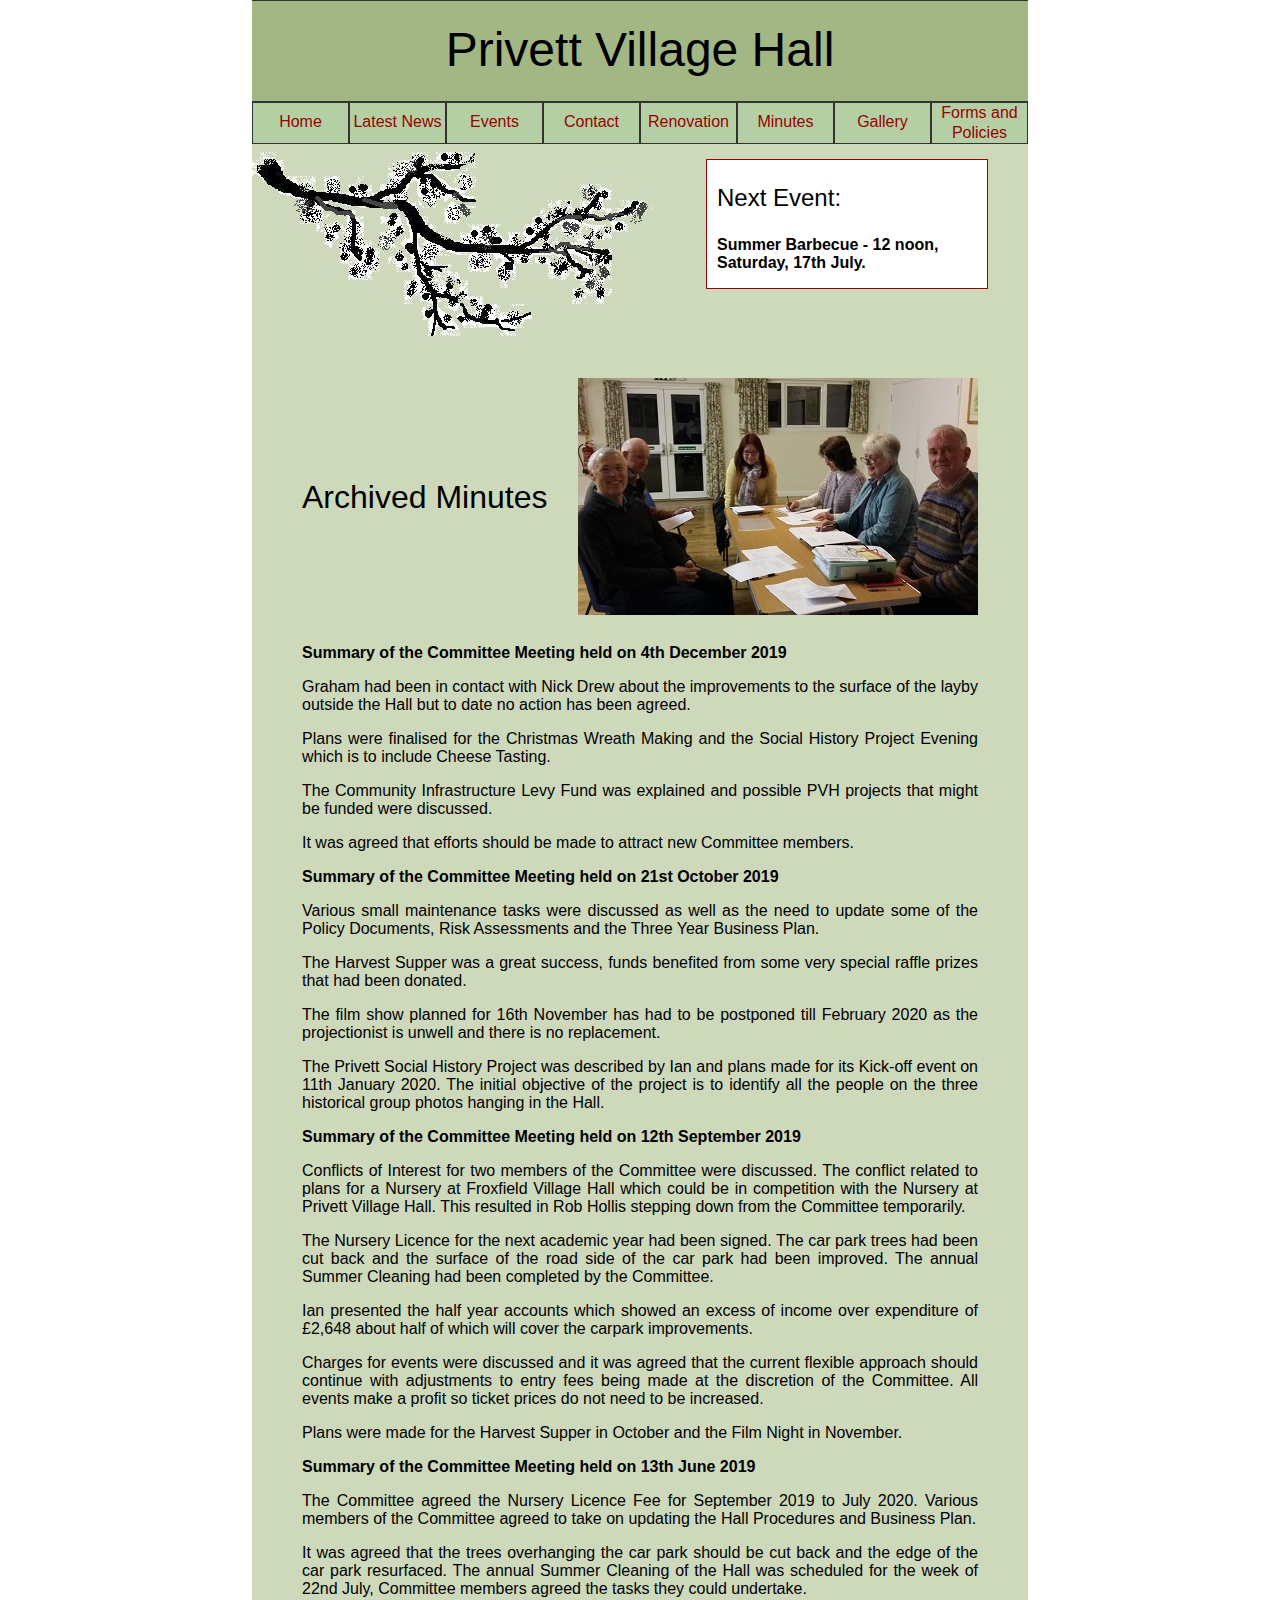
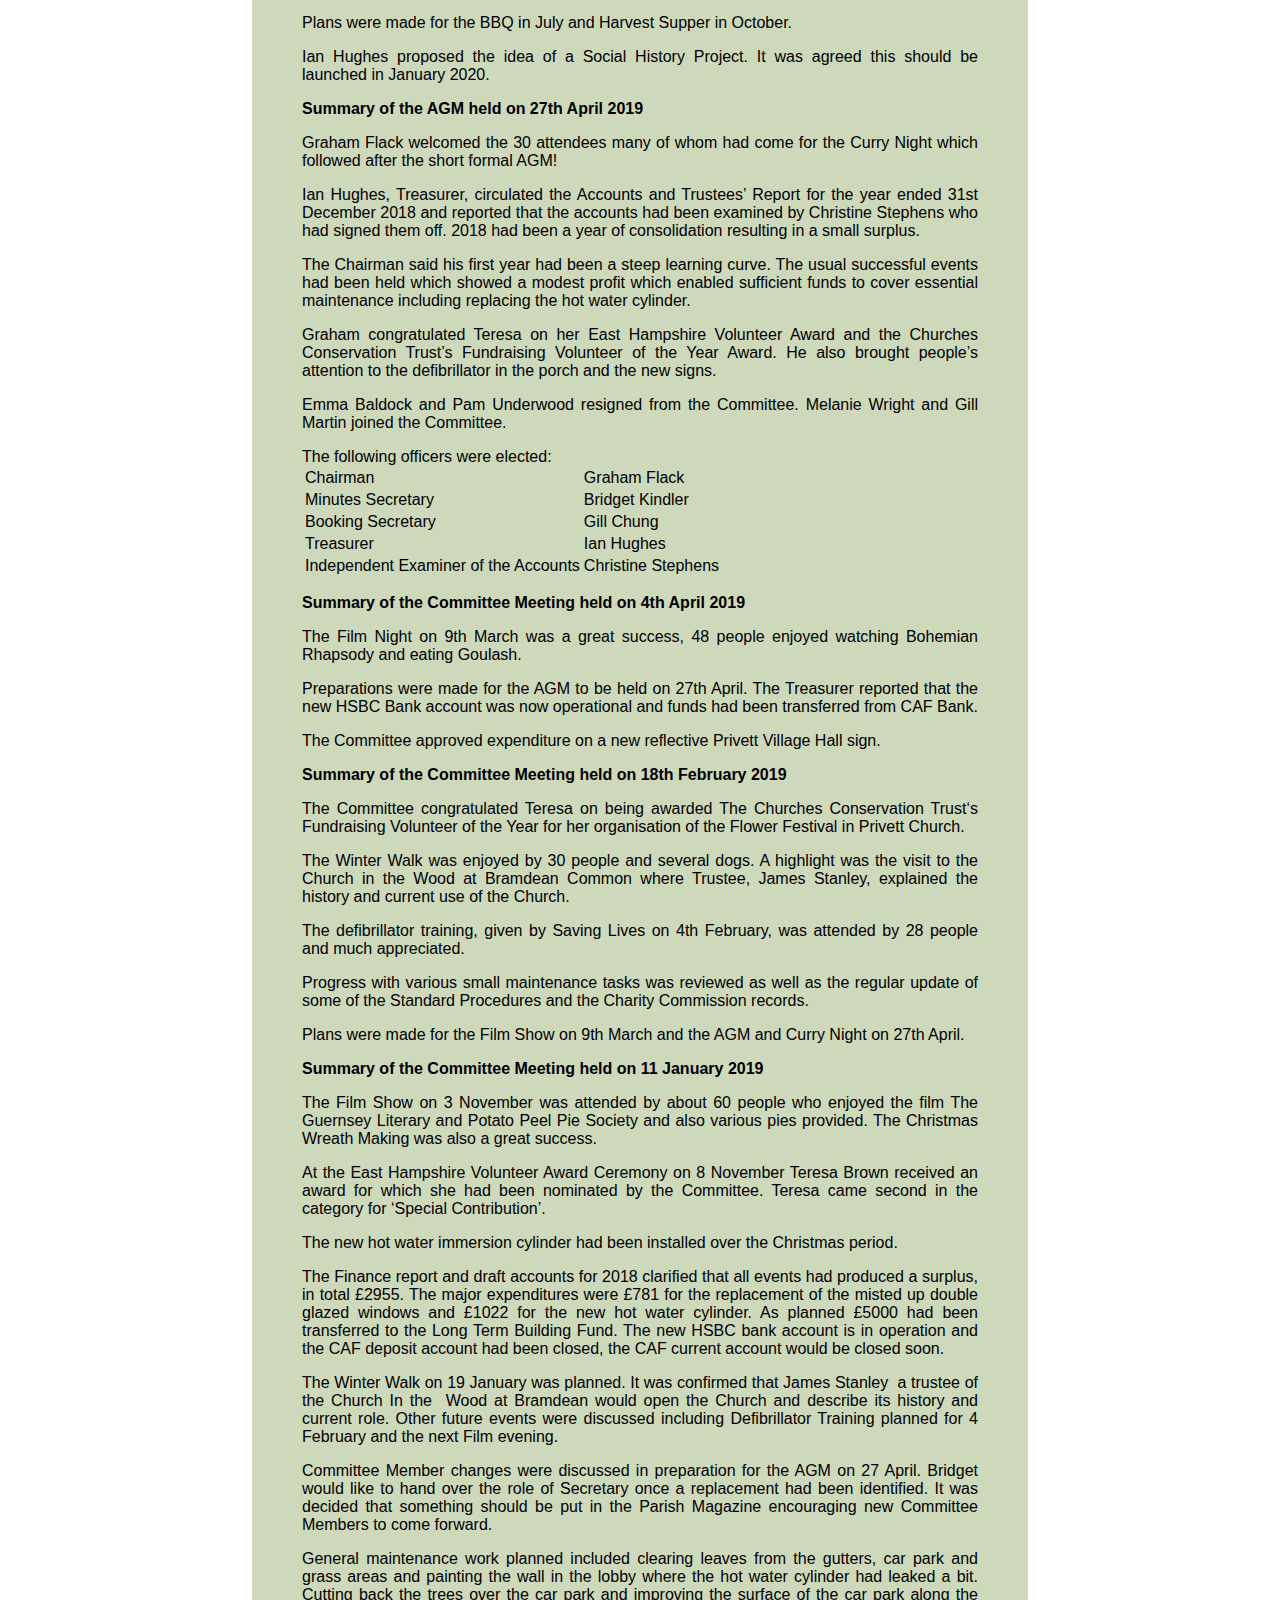
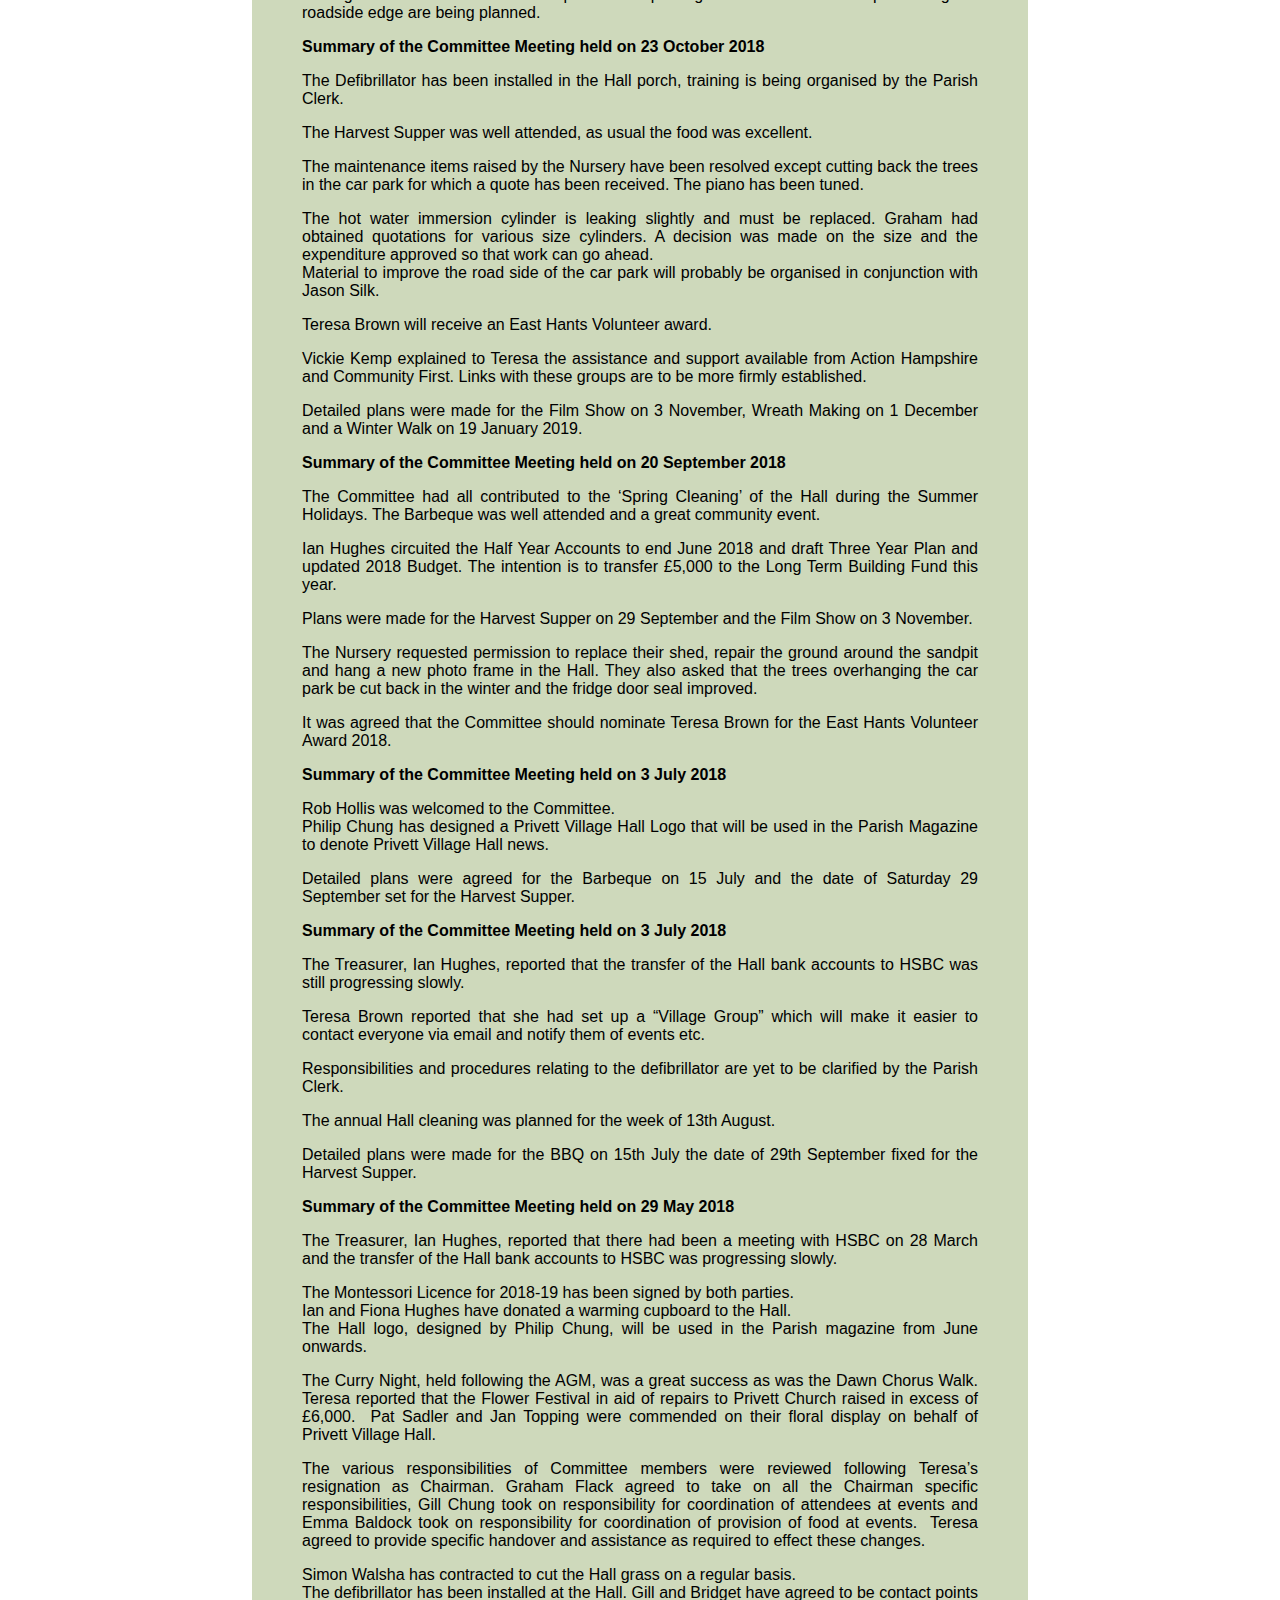
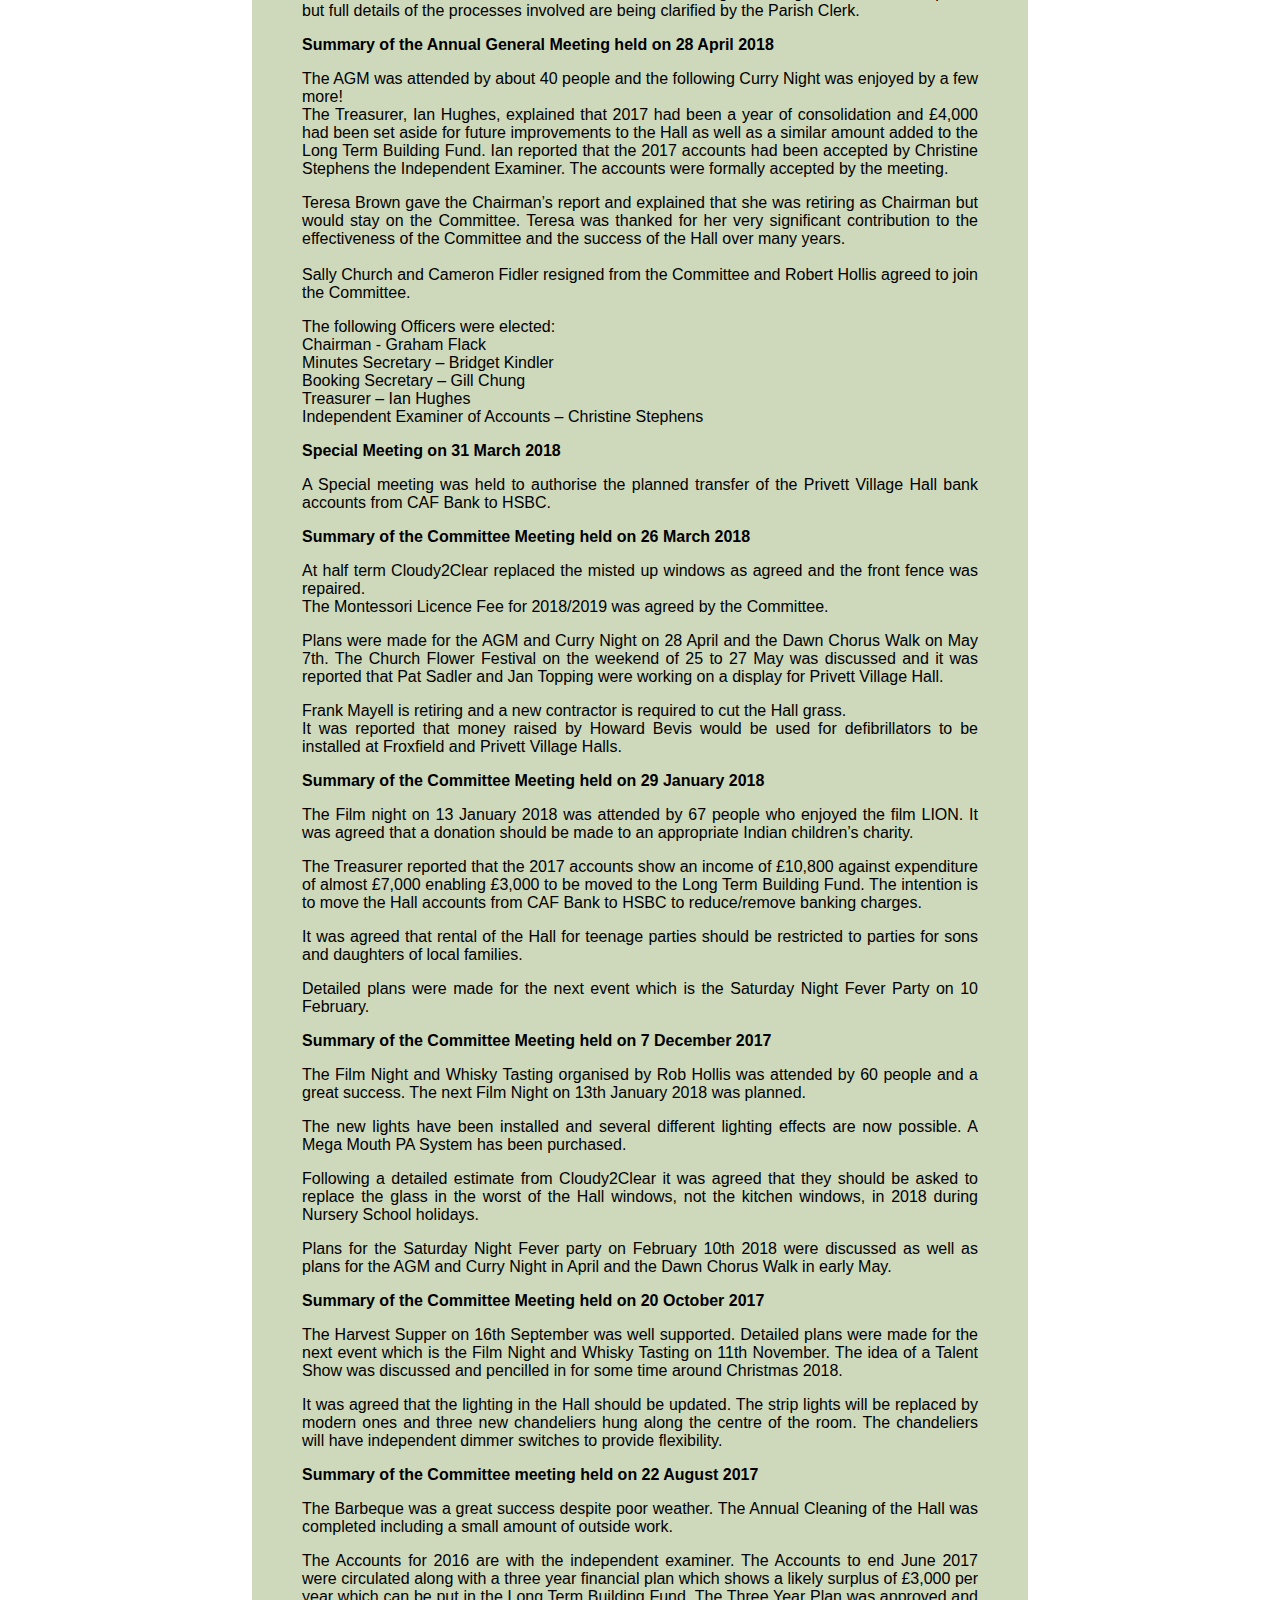
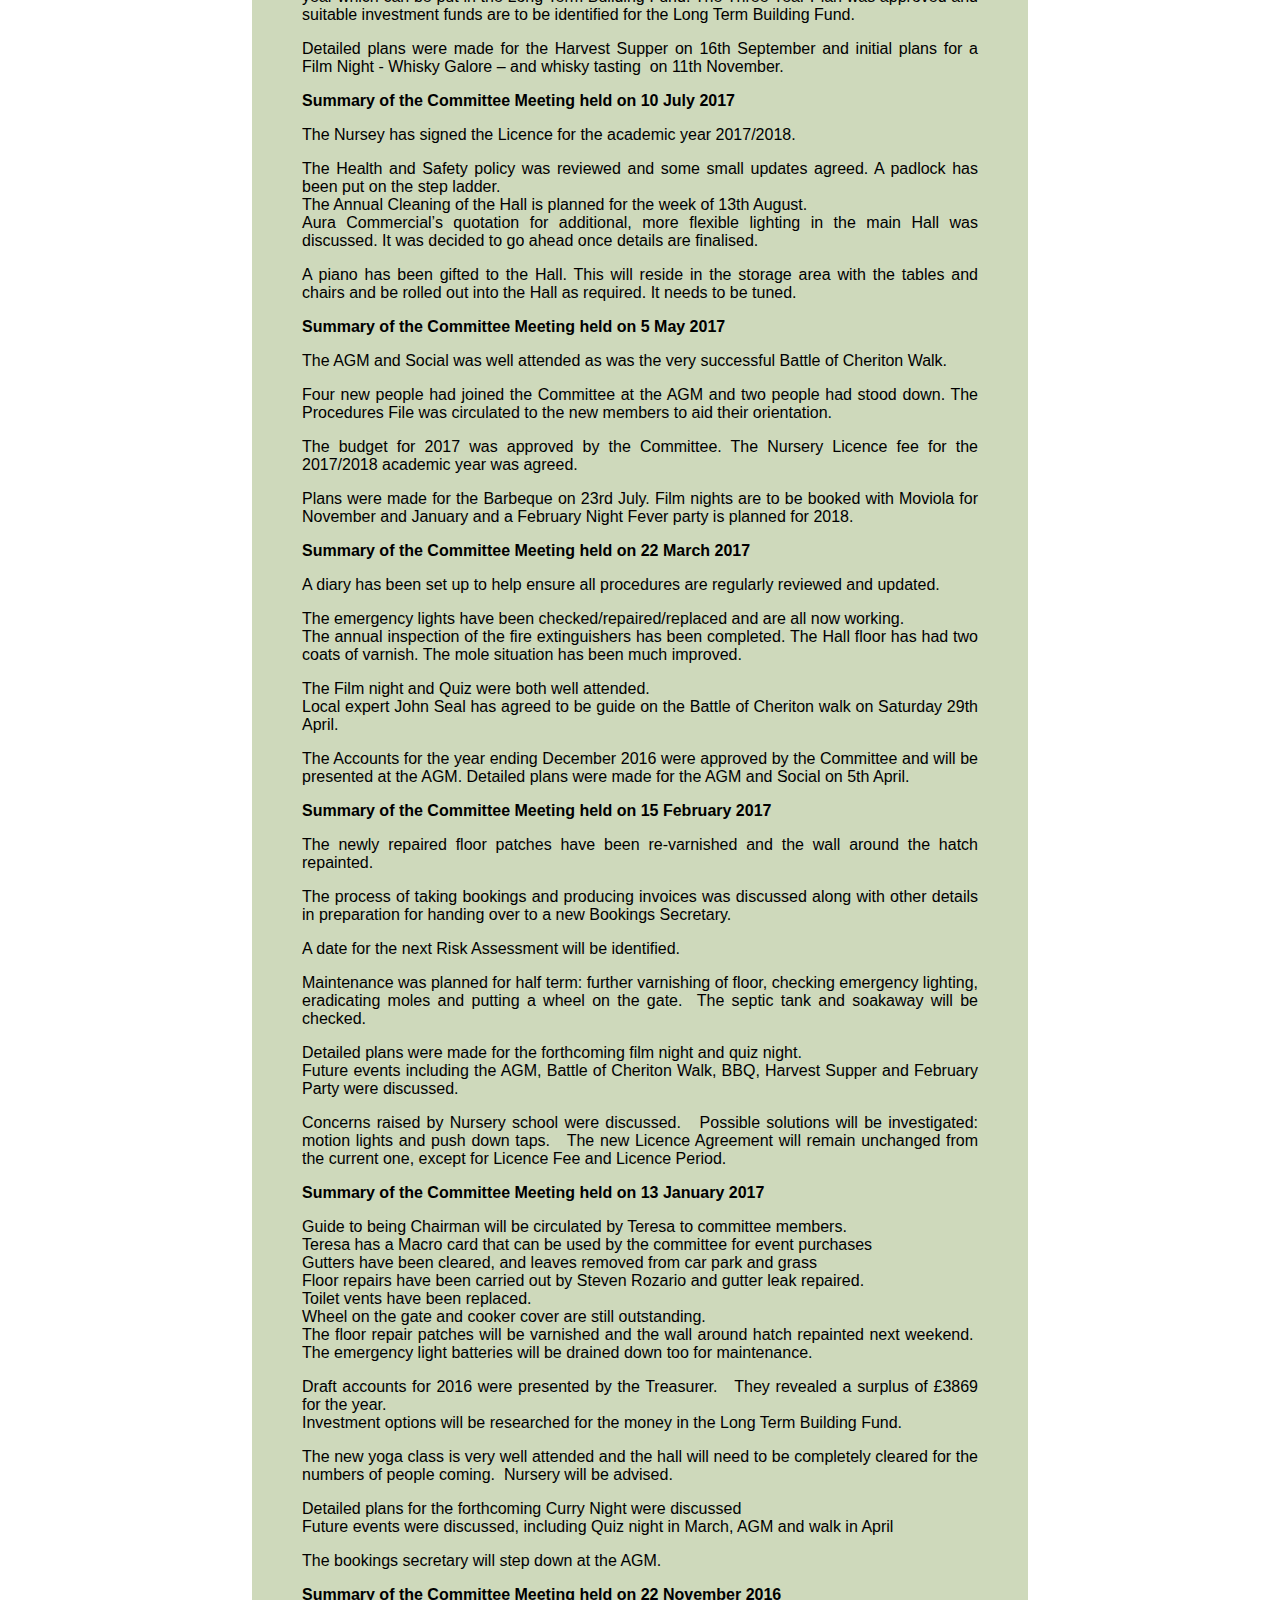
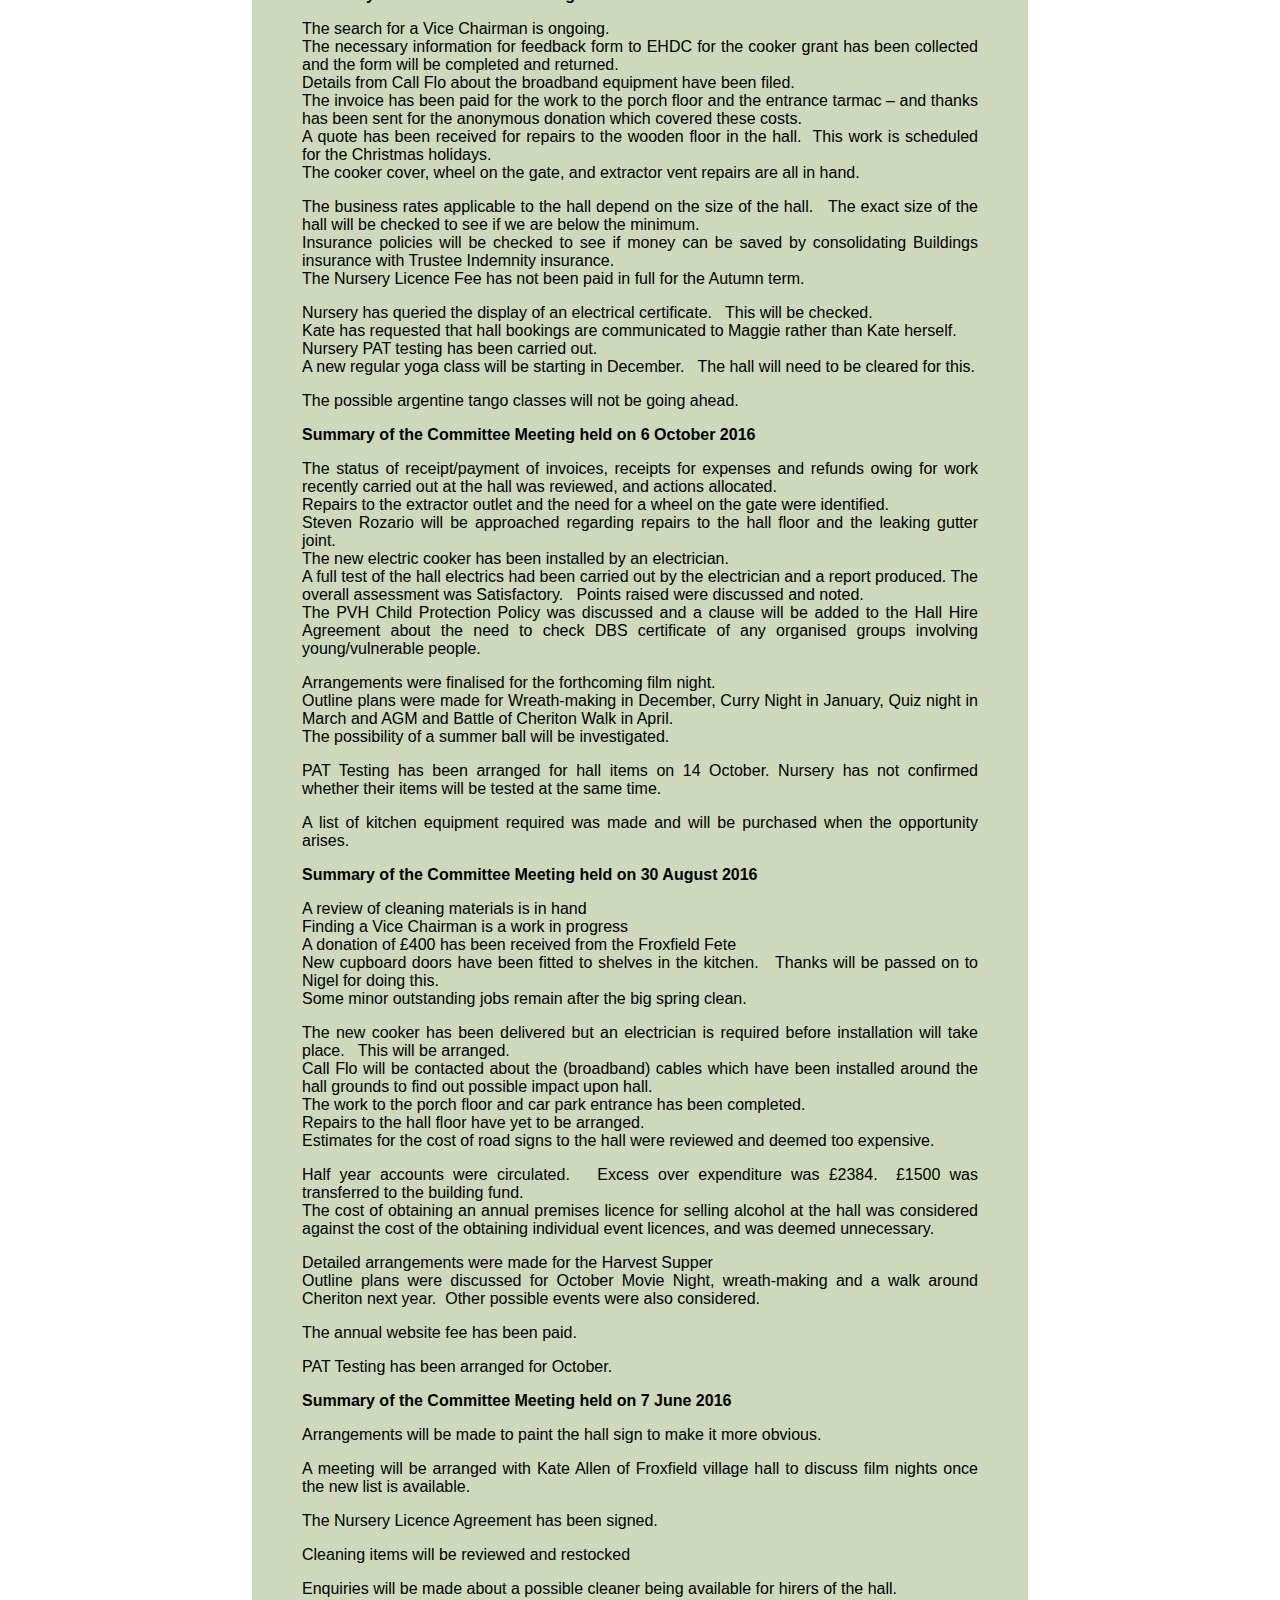
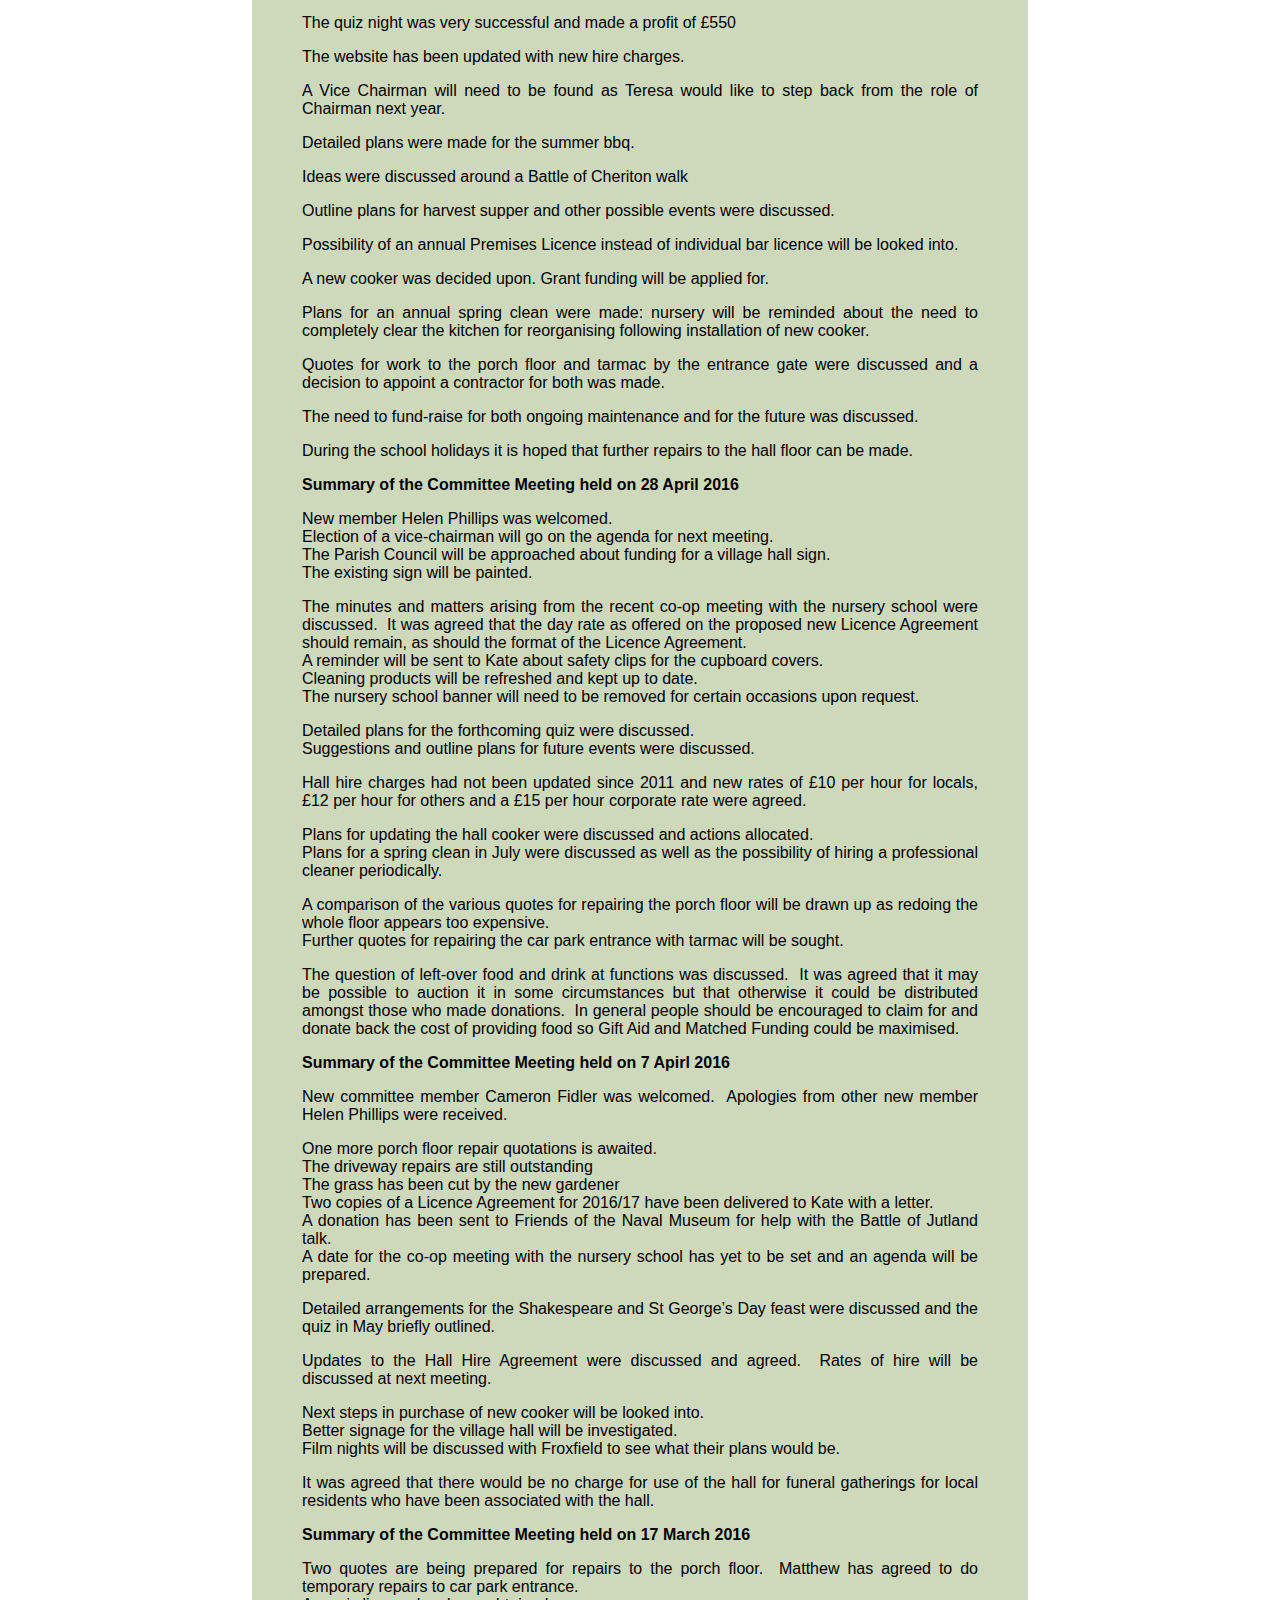
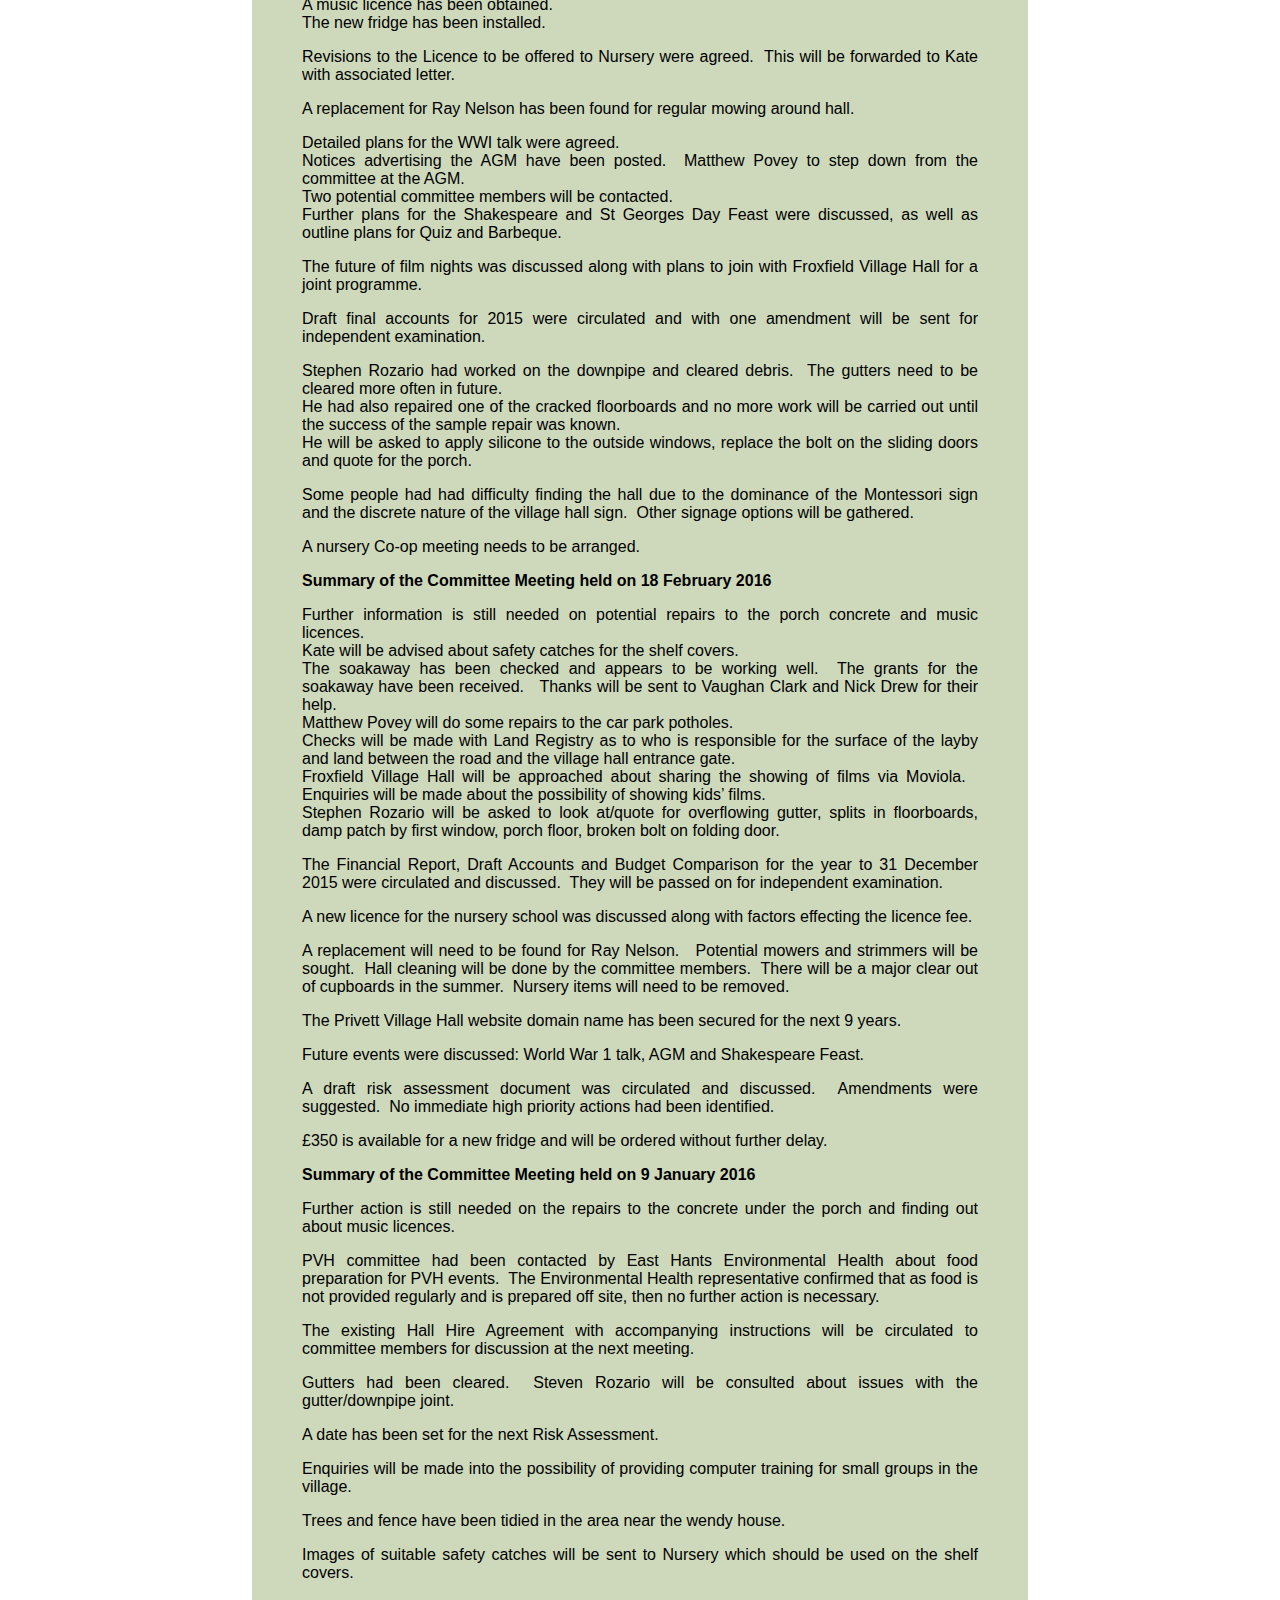
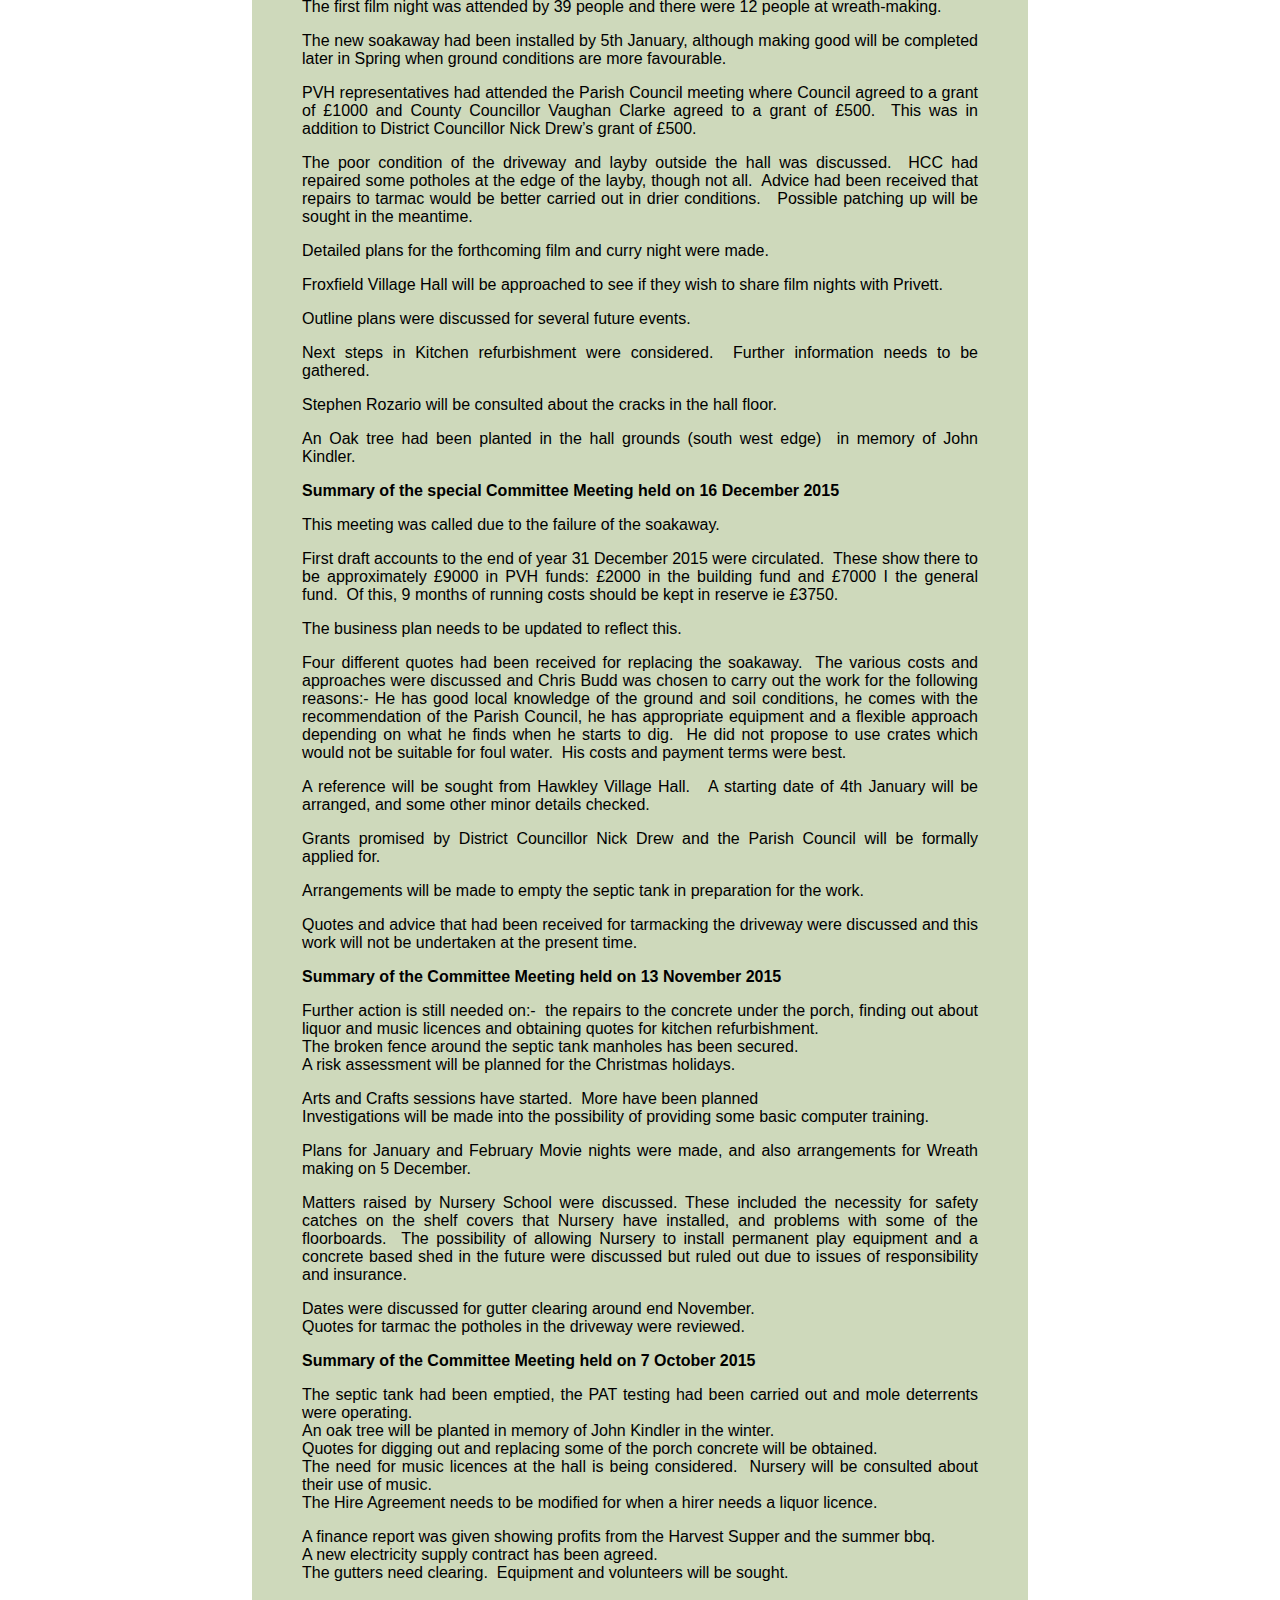
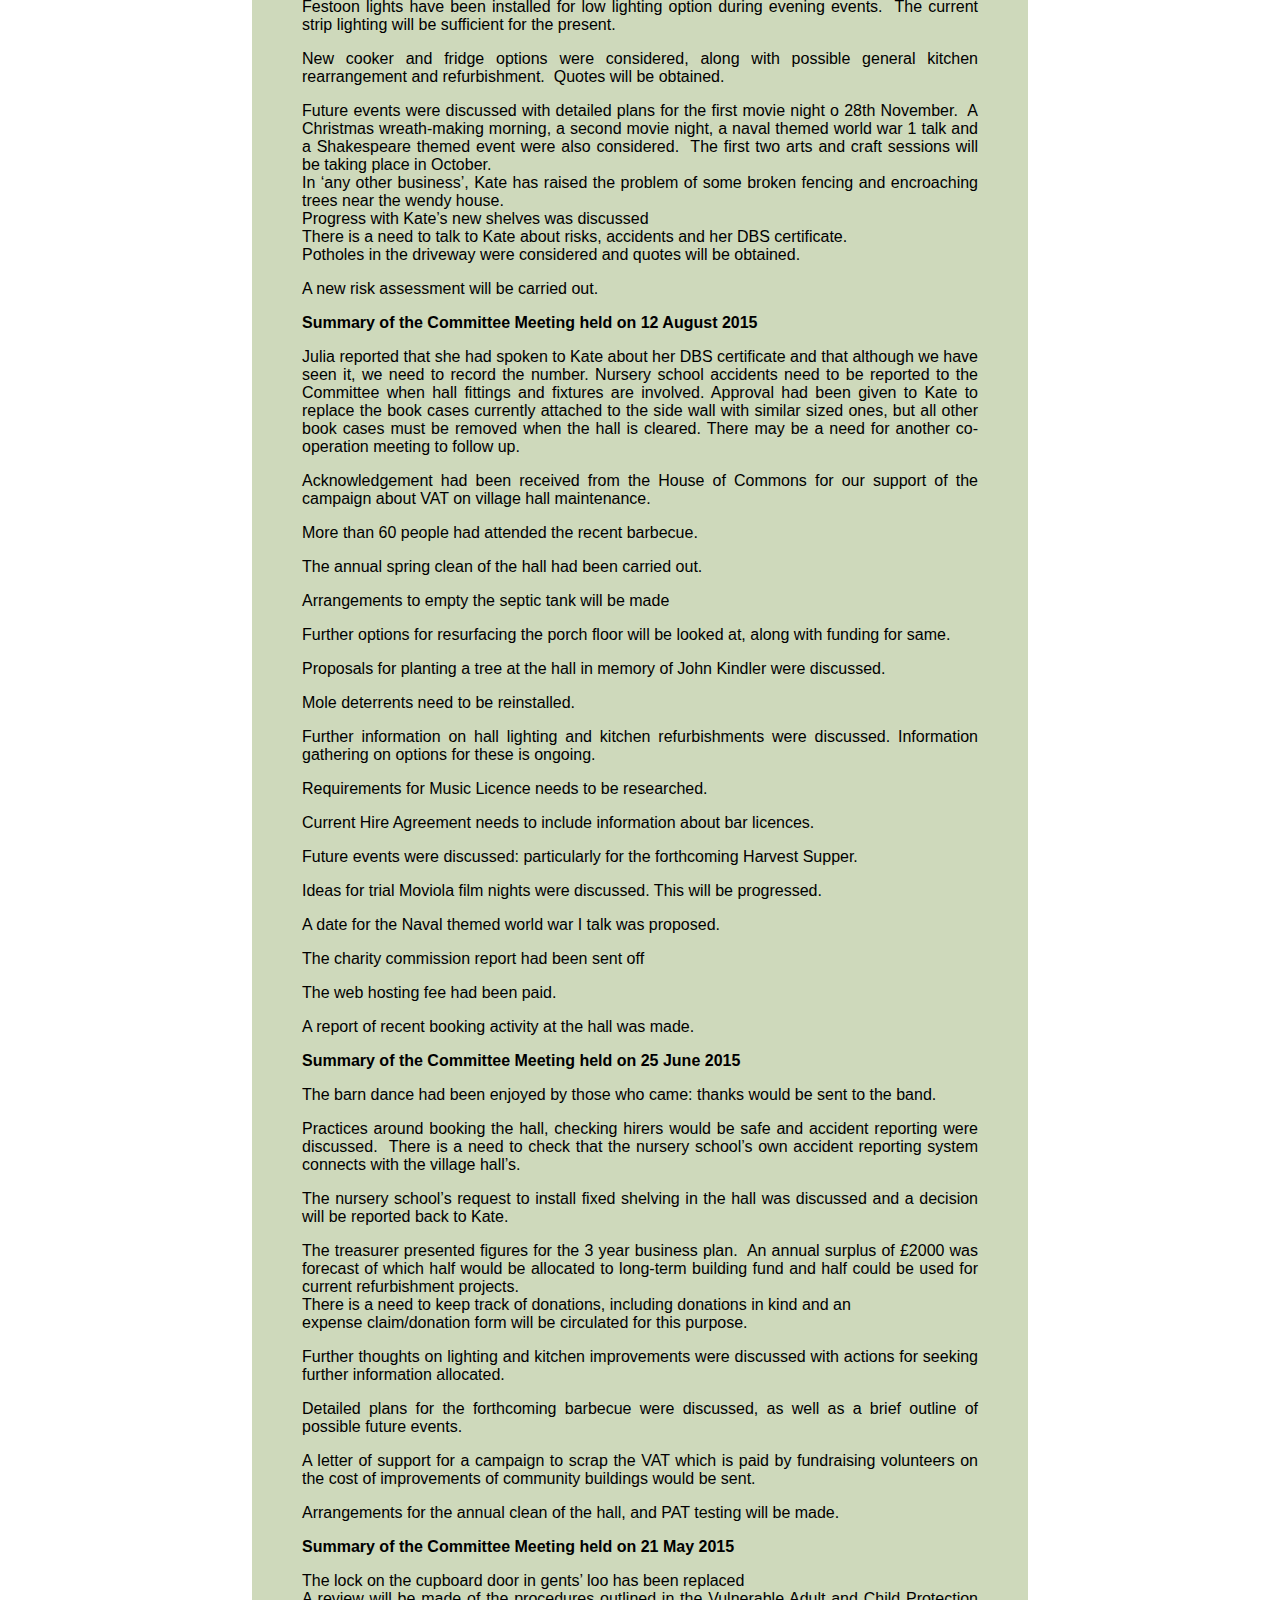
==== archived-minutes/index.html @ bfef21aa "Changes requested by Melanie 08-06-2021 @ 21:40HRS" ====
<!DOCTYPE html PUBLIC "-//W3C//DTD XHTML 1.0 Transitional//EN"
        "http://www.w3.org/TR/xhtml1/DTD/xhtml1-transitional.dtd">
<html xmlns="http://www.w3.org/1999/xhtml">
<!-- InstanceBegin template="/Templates/hall_temp.dwt" codeOutsideHTMLIsLocked="false" -->
<head>
    <meta http-equiv="Content-Type" content="text/html; charset=utf-8"/>
    <!-- InstanceBeginEditable name="doctitle" -->
    <title>Privett Village Hall</title>
    <!-- InstanceEndEditable -->
    <link href="../hall_styles.css" rel="stylesheet" type="text/css"/>
    <!-- InstanceBeginEditable name="head" -->
    <!-- InstanceEndEditable -->
</head>

<body>
<div id="fb-root"></div>
<script>(function (d, s, id) {
    var js, fjs = d.getElementsByTagName(s)[0];
    if (d.getElementById(id)) return;
    js = d.createElement(s);
    js.id = id;
    js.src = "//connect.facebook.net/en_GB/all.js#xfbml=1";
    fjs.parentNode.insertBefore(js, fjs);
}(document, 'script', 'facebook-jssdk'));</script>
<div id="container">
    <div id="heading">
        <p>Privett Village Hall</p>
    </div>
    <div id="nav">
        <ul>
            <li><a href="../index.html" class="VertCenter1">Home</a></li>
            <li><a href="../latest_news/index.html" class="VertCenter1">Latest News</a></li>
            <li><a href="../events/index.html" class="VertCenter1">Events</a></li>
            <li><a href="../contact/index.html" class="VertCenter1">Contact</a></li>
            <li><a href="../renovation/index.html" class="VertCenter1">Renovation</a></li>
            <li><a href="index.html" class="VertCenter1">Minutes</a></li>
            <li><a href="../picture_gallery/index.html" class="VertCenter1">Gallery</a></li>
            <li><a href="#" class="VertCenter2">Forms and Policies</a>
                <ul class="subnav">
                    <li><a href='../Child Protection Policy June 2018.docx' class="VertCenter2">Child Protection
                        Policy</a></li>
                    <li><a href='../Charity Gift Aid Declaration.pdf' class="VertCenter1">Gift Aid Form</a></li>
                </ul>
            </li>
        </ul>
    </div>
    <br class="clearfloat"/>
    <div id="headerPic">
        <img src="../originals/Tree branch.jpg" width="407" height="202" alt="Tree Branch"/>
    </div>
    <div id="headerEvent">
        <p class="header">Next Event: </p>
        <p class="bold">Summer Barbecue - 12 noon, Saturday, 17th July.<br/>

        </p>
        <!--    <p class="bold"><span class="bold"></span>See Events page for  details</p>-->
    </div>
    <br class="clearfloat"/>
    <div id="fbLike">
        <div class="fb-like" data-href="http://www.facebook.com/PrivettVillageHall" data-send="false" data-width="450"
             data-show-faces="false" data-font="arial"></div>
    </div>
    <p><br class="clearfloat"/>
    </p>
    <div class="VertCenter1" id="pageHeader">
        <div id="location"><!-- InstanceBeginEditable name="pageHeader" -->Archived Minutes
            <!-- InstanceEndEditable --></div>
    </div>
    <div id="picture"><!-- InstanceBeginEditable name="pictureRegion" --><img src="../assets/20160407_205259.jpg"
                                                                              width="400" height="237"
                                                                              alt="Committee Meeting"/>
        <!-- InstanceEndEditable --></div>
    <br class="clearfloat"/>
    <div id="nextEvent"><!-- InstanceBeginEditable name="nextEvent" --><!-- InstanceEndEditable --></div>
    <div id="eventsDates"><!-- InstanceBeginEditable name="eventDates" --><!-- InstanceEndEditable --></div>
    <div id="events"><!-- InstanceBeginEditable name="events" --><!-- InstanceEndEditable --></div>
    <div id="mainContent"><!-- InstanceBeginEditable name="mainText" -->


        <p><strong>Summary of the Committee Meeting held on 4th December 2019</strong></p>


        <p>Graham had been in contact with Nick Drew about the improvements to the surface of the layby outside the Hall
            but to date no action has been agreed.</p>

        <p>Plans were finalised for the Christmas Wreath Making and the Social History Project Evening which is to
            include
            Cheese Tasting.</p>

        <p>The Community Infrastructure Levy Fund was explained and possible PVH projects that might be funded were
            discussed.</p>

        <p>It was agreed that efforts should be made to attract new Committee members.</p>

        <p><strong>Summary of the Committee Meeting held on 21st October 2019</strong></p>

        <p>Various small maintenance tasks were discussed as well as the need to update some of the Policy Documents,
            Risk
            Assessments and the Three Year Business Plan.</p>

        <p>The Harvest Supper was a great success, funds benefited from some very special raffle prizes that had been
         donated.
        </p>

        <p>The film show planned for 16th November has had to be postponed till February 2020 as the projectionist is
            unwell and there is no replacement.</p>

        <p>The Privett Social History Project was described by Ian and plans made for its Kick-off event on 11th January
            2020. The initial objective of the project is to identify all the people on the three historical group
            photos hanging in the Hall.</p>

        <p><strong>Summary of the Committee Meeting held on 12th September 2019</strong></p>

        <p>Conflicts of Interest for two members of the Committee were discussed. The conflict related to plans for a
            Nursery at Froxfield Village Hall which could be in competition with the Nursery at Privett Village Hall.
            This resulted in Rob Hollis stepping down from the Committee temporarily.
        </p>

        <p>The Nursery Licence for the next academic year had been signed. The car park trees had been cut back and the
            surface of the road side of the car park had been improved. The annual Summer Cleaning had been completed by
            the Committee.</p>

        <p>Ian presented the half year accounts which showed an excess of income over expenditure of £2,648 about half
            of which will cover the carpark improvements.</p>

        <p>Charges for events were discussed and it was agreed that the current flexible approach should continue with
            adjustments to entry fees being made at the discretion of the Committee. All events make a profit so ticket
            prices do not need to be increased.</p>

        <p>Plans were made for the Harvest Supper in October and the Film Night in November.</p>


        <p><strong>Summary of the Committee Meeting held on 13th June 2019</strong></p>

        <p>The Committee agreed the Nursery Licence Fee for September 2019 to July 2020.
            Various members of the Committee agreed to take on updating the Hall Procedures and Business Plan.</p>

        <p>It was agreed that the trees overhanging the car park should be cut back and the edge of the car park
            resurfaced. The annual Summer Cleaning of the Hall was scheduled for the week of 22nd July, Committee
            members agreed the tasks they could undertake.</p>

        <p>Plans were made for the BBQ in July and Harvest Supper in October.</p>

        <p> Ian Hughes proposed the idea of a Social History Project. It was agreed this should be launched in January
            2020.</p>


        <p><strong>Summary of the AGM held on 27th April 2019</strong></p>

        <p>Graham Flack welcomed the 30 attendees many of whom had come for the Curry Night which followed after the
            short formal AGM!</p>

        <p>Ian Hughes, Treasurer, circulated the Accounts and Trustees’ Report for the year ended 31st December 2018
            and reported that the accounts had been examined by Christine Stephens who had signed them off. 2018 had
            been a year of consolidation resulting in a small surplus.</p>

        <p>The Chairman said his first year had been a steep learning curve. The usual successful events had been held
            which showed a modest profit which enabled sufficient funds to cover essential maintenance including
            replacing the hot water cylinder.</p>

        <p>Graham congratulated Teresa on her East Hampshire Volunteer Award and the Churches Conservation Trust’s
            Fundraising Volunteer of the Year Award. He also brought people’s attention to the defibrillator in the
            porch and the new signs.</p>

        <p>Emma Baldock and Pam Underwood resigned from the Committee. Melanie Wright and Gill Martin joined the
            Committee.</p>

        The following officers were elected:

        <table>
            <tr>
                <td>Chairman</td>
                <td>Graham Flack</td>
            </tr>
            <tr>
                <td>Minutes Secretary</td>
                <td>Bridget Kindler</td>
            </tr>
            <tr>
                <td>Booking Secretary</td>
                <td> Gill Chung</td>
            </tr>
            <tr>
                <td>Treasurer</td>
                <td>Ian Hughes</td>
            </tr>
            <tr>
                <td>Independent Examiner of the Accounts</td>
                <td>Christine Stephens</td>
            </tr>
        </table>


        <p><strong>Summary of the Committee Meeting held on 4th April 2019</strong></p>

        <p>The Film Night on 9th March was a great success, 48 people enjoyed watching Bohemian Rhapsody and eating
            Goulash.</p>

        <p>Preparations were made for the AGM to be held on 27th April. The Treasurer reported that the new HSBC Bank
            account was now operational and funds had been transferred from CAF Bank.</p>

        <p>The Committee approved expenditure on a new reflective Privett Village Hall sign.</p>

        <p><strong>Summary of the Committee Meeting held on 18th February 2019</strong></p>

        <p>The Committee congratulated Teresa on being awarded The Churches Conservation Trust‘s Fundraising Volunteer
            of the Year for her organisation of the Flower Festival in Privett Church.</p>

        <p>The Winter Walk was enjoyed by 30 people and several dogs. A highlight was the visit to the Church in the
            Wood at Bramdean Common where Trustee, James Stanley, explained the history and current use of the
            Church.</p>

        <p>The defibrillator training, given by Saving Lives on 4th February, was attended by 28 people and much
            appreciated.</p>

        <p>Progress with various small maintenance tasks was reviewed as well as the regular update of some of the
            Standard Procedures and the Charity Commission records.</p>

        <p>Plans were made for the Film Show on 9th March and the AGM and Curry Night on 27th April.</p>


        <p><strong>Summary of the Committee Meeting held on 11 January 2019</strong></p>
        <p>The Film Show on 3 November was attended by about 60 people who enjoyed the film The Guernsey Literary and
            Potato Peel Pie Society and also various pies provided. The Christmas Wreath Making was also a great
            success.</p>

        <p>At the East Hampshire Volunteer Award Ceremony on 8 November Teresa Brown received an award for which she had
            been nominated by the Committee. Teresa came second in the category for &lsquo;Special Contribution&rsquo;.   </p>
        <p>The new hot water immersion cylinder had been installed over the Christmas period.</p>

        <p>The Finance report and draft accounts for 2018 clarified that all events had produced a surplus, in total
            £2955. The major expenditures were £781 for the replacement of the misted up double glazed windows and £1022
            for the new hot water cylinder. As planned £5000 had been transferred to the Long Term Building Fund. The
            new HSBC bank account is in operation and the CAF deposit account had been closed, the CAF current account
            would be closed soon.</p>

        <p>The Winter Walk on 19 January was planned. It was confirmed that James Stanley  a trustee of the Church In
            the  Wood at Bramdean would open the Church and describe its history and current role. Other future events
            were discussed including Defibrillator Training planned for 4 February and the next Film evening.</p>
        <p>Committee Member changes were discussed in preparation for the AGM on 27 April. Bridget would like to hand
            over the role of Secretary once a replacement had been identified. It was decided that something should be
            put in the Parish Magazine encouraging new Committee Members to come forward. </p>
        <p>General maintenance work planned included clearing leaves from the gutters, car park and grass areas and
            painting the wall in the lobby where the hot water cylinder had leaked a bit. Cutting back the trees over
            the car park and improving the surface of the car park along the roadside edge are being planned. </p>
        <p><strong>Summary of the Committee Meeting held on 23 October 2018</strong></p>
        <p>The Defibrillator has been installed in the Hall porch, training is being organised by the Parish Clerk.</p>
        <p>The Harvest Supper was well attended, as usual the food was excellent.</p>
        <p>The maintenance items raised by the Nursery have been resolved except cutting back the trees in the car park
            for which a quote has been received. The piano has been tuned. </p>
        <p>The hot water immersion cylinder is leaking slightly and must be replaced. Graham had obtained quotations for
            various size cylinders. A decision was made on the size and the expenditure approved so that work can go
            ahead.<br/>
            Material to improve the road side of the car park will probably be organised in conjunction with Jason Silk.
        </p>
        <p>Teresa Brown will receive an East Hants Volunteer award. </p>
        <p>Vickie Kemp explained to Teresa the assistance and support available from Action Hampshire and Community
            First. Links with these groups are to be more firmly established.</p>
        <p>Detailed plans were made for the Film Show on 3 November, Wreath Making on 1 December and a Winter Walk on 19
            January 2019. </p>
        <p><strong>Summary of the Committee Meeting held on 20 September 2018</strong></p>
        <p>The Committee had all contributed to the &lsquo;Spring Cleaning&rsquo; of the Hall during the Summer
            Holidays. The Barbeque was well attended and a great community event.</p>
        <p>Ian Hughes circuited the Half Year Accounts to end June 2018 and draft Three Year Plan and updated 2018
            Budget. The intention is to transfer £5,000 to the Long Term Building Fund this year.</p>
        <p>Plans were made for the Harvest Supper on 29 September and the Film Show on 3 November.</p>
        <p>The Nursery requested permission to replace their shed, repair the ground around the sandpit and hang a new
            photo frame in the Hall. They also asked that the trees overhanging the car park be cut back in the winter
            and the fridge door seal improved.</p>
        <p>It was agreed that the Committee should nominate Teresa Brown for the East Hants Volunteer Award 2018. </p>
        <p><strong>Summary of the Committee Meeting held on 3 July 2018</strong></p>
        <p>Rob Hollis was welcomed to the Committee.<br/>
            Philip Chung has designed a Privett Village Hall Logo that will be used in the Parish Magazine to denote
            Privett Village Hall news. </p>
        Detailed plans were agreed for the Barbeque on 15 July and the date of Saturday 29 September set for the Harvest
        Supper.
        <p><strong>Summary of the Committee Meeting held on 3 July 2018</strong></p>
        <p>The Treasurer, Ian Hughes, reported that the transfer of the Hall bank accounts to HSBC was still progressing
            slowly. </p>
        <p>Teresa Brown reported that she had set up a &ldquo;Village Group&rdquo; which will make it easier to contact
            everyone via email and notify them of events etc.</p>
        <p>Responsibilities and procedures relating to the defibrillator are yet to be clarified by the Parish
            Clerk.  </p>
        <p>The annual Hall cleaning was planned for the week of 13th August.</p>
        Detailed plans were made for the BBQ on 15th July the date of 29th September fixed for the Harvest Supper.
        <p><strong>Summary of the Committee Meeting held on 29 May 2018</strong></p>
        <p>The Treasurer, Ian Hughes, reported that there had been a meeting with HSBC on 28 March and the transfer of
            the Hall bank accounts to HSBC was progressing slowly. </p>
        <p>The Montessori Licence for 2018-19 has been signed by both parties. <br/>
            Ian and Fiona Hughes have donated a warming cupboard to the Hall. <br/>
            The Hall logo, designed by Philip Chung, will be used in the Parish magazine from June onwards.</p>
        <p>The Curry Night, held following the AGM, was a great success as was the Dawn Chorus Walk. Teresa reported
            that the Flower Festival in aid of repairs to Privett Church raised in excess of £6,000.  Pat Sadler and Jan
            Topping were commended on their floral display on behalf of Privett Village Hall.</p>
        <p>The various responsibilities of Committee members were reviewed following Teresa’s resignation as Chairman.
            Graham Flack agreed to take on all the Chairman specific responsibilities, Gill Chung took on responsibility
            for coordination of attendees at events and Emma Baldock took on responsibility for coordination of
            provision of food at events.  Teresa agreed to provide specific handover and assistance as required to
            effect these changes.</p>
        <p>Simon Walsha has contracted to cut the Hall grass on a regular basis. <br/>
            The defibrillator has been installed at the Hall. Gill and Bridget have agreed to be contact points but full
            details of the processes involved are being clarified by the Parish Clerk.  </p>
        <p><strong>Summary of the Annual General Meeting held on 28 April 2018</strong></p>
        <p>The AGM was attended by about 40 people and the following Curry Night was enjoyed by a few more! <br/>
            The Treasurer, Ian Hughes, explained that 2017 had been a year of consolidation and £4,000 had been set
            aside for future improvements to the Hall as well as a similar amount added to the Long Term Building Fund.
            Ian reported that the 2017 accounts had been accepted by Christine Stephens the Independent Examiner. The
            accounts were formally accepted by the meeting.  </p>
        <p>Teresa Brown gave the Chairman’s report and explained that she was retiring as Chairman but would stay on the
            Committee. Teresa was thanked for her very significant contribution to the effectiveness of the Committee
            and the success of the Hall over many years. <br/>
            <br/>
            Sally Church and Cameron Fidler resigned from the Committee and Robert Hollis agreed to join the Committee.
        </p>
        <p>The following Officers were elected:<br/>
            Chairman - Graham Flack <br/>
            Minutes Secretary – Bridget Kindler<br/>
            Booking Secretary – Gill Chung<br/>
            Treasurer – Ian Hughes<br/>
            Independent Examiner of Accounts – Christine Stephens</p>
        <p><strong>Special Meeting on 31 March 2018</strong></p>
        <p>A Special meeting was held to authorise the planned transfer of the Privett Village Hall bank accounts from
            CAF Bank to HSBC.  </p>
        <p><strong>Summary of the Committee Meeting held on 26 March 2018</strong></p>
        <p>At half term Cloudy2Clear replaced the misted up windows as agreed and the front fence was repaired. <br/>
            The Montessori Licence Fee for 2018/2019 was agreed by the Committee.</p>
        <p>Plans were made for the AGM and Curry Night on 28 April and the Dawn Chorus Walk on May 7th. The Church
            Flower Festival on the weekend of 25 to 27 May was discussed and it was reported that Pat Sadler and Jan
            Topping were working on a display for Privett Village Hall. </p>
        <p>Frank Mayell is retiring and a new contractor is required to cut the Hall grass.<br/>
            It was reported that money raised by Howard Bevis would be used for defibrillators to be installed at
            Froxfield and Privett Village Halls.  </p>
        <p><strong>Summary of the Committee Meeting held on 29 January 2018</strong></p>
        <p>The Film night on 13 January 2018 was attended by 67 people who enjoyed the film LION. It was agreed that a
            donation should be made to an appropriate Indian children’s charity. </p>
        <p>The Treasurer reported that the 2017 accounts show an income of £10,800 against expenditure of almost £7,000
            enabling £3,000 to be moved to the Long Term Building Fund. The intention is to move the Hall accounts from
            CAF Bank to HSBC to reduce/remove banking charges.</p>
        <p>It was agreed that rental of the Hall for teenage parties should be restricted to parties for sons and
            daughters of local families. </p>
        Detailed plans were made for the next event which is the Saturday Night Fever Party on 10 February.
        <p class="bold">Summary of the Committee Meeting held on 7 December 2017</p>
        <p>The Film Night and Whisky Tasting organised by Rob Hollis was attended by 60 people and a great success. The
            next Film Night on 13th January 2018 was planned. </p>
        <p>The new lights have been installed and several different lighting effects are now possible. A Mega Mouth PA
            System has been purchased.  </p>
        <p>Following a detailed estimate from Cloudy2Clear it was agreed that they should be asked to replace the glass
            in the worst of the Hall windows, not the kitchen windows, in 2018 during Nursery School holidays. </p>
        <p>Plans for the Saturday Night Fever party on February 10th 2018 were discussed as well as plans for the AGM
            and Curry Night in April and the Dawn Chorus Walk in early May. </p>
        <p class="bold">Summary of the Committee Meeting held on 20 October 2017</p>
        <p>The Harvest Supper on 16th September was well supported. Detailed plans were made for the next event which is
            the Film Night and Whisky Tasting on 11th November. The idea of a Talent Show was discussed and pencilled in
            for some time around Christmas 2018.</p>
        It was agreed that the lighting in the Hall should be updated. The strip lights will be replaced by modern ones
        and three new chandeliers hung along the centre of the room. The chandeliers will have independent dimmer
        switches to provide flexibility.
        <p><strong>Summary of the Committee meeting held on 22 August 2017</strong></p>
        <p>The Barbeque was a great success despite poor weather. The Annual Cleaning of the Hall was completed
            including a small amount of outside work.</p>
        <p>The Accounts for 2016 are with the independent examiner. The Accounts to end June 2017 were circulated along
            with a three year financial plan which shows a likely surplus of £3,000 per year which can be put in the
            Long Term Building Fund. The Three Year Plan was approved and suitable investment funds are to be identified
            for the Long Term Building Fund. </p>
        Detailed plans were made for the Harvest Supper on 16th September and initial plans for a Film Night - Whisky
        Galore – and whisky tasting  on 11th November.
        <p><strong>Summary of the Committee Meeting held on 10 July 2017</strong></p>
        <p>The Nursey has signed the Licence for the academic year 2017/2018.</p>
        <p>The Health and Safety policy was reviewed and some small updates agreed. A padlock has been put on the step
            ladder. <br/>
            The Annual Cleaning of the Hall is planned for the week of 13th August. <br/>
            Aura Commercial’s quotation for additional, more flexible lighting in the main Hall was discussed. It was
            decided to go ahead once details are finalised.   </p>
        <p>A piano has been gifted to the Hall. This will reside in the storage area with the tables and chairs and be
            rolled out into the Hall as required. It needs to be tuned.</p>
        <p><strong>Summary of the Committee Meeting held on 5 May 2017</strong></p>
        <p>The AGM and Social was well attended as was the very successful Battle of Cheriton Walk. </p>
        <p>Four new people had joined the Committee at the AGM and two people had stood down. The Procedures File was
            circulated to the new members to aid their orientation.</p>
        <p>The budget for 2017 was approved by the Committee. The Nursery Licence fee for the 2017/2018 academic year
            was agreed.</p>
        <p>Plans were made for the Barbeque on 23rd July. Film nights are to be booked with Moviola for November and
            January and a February Night Fever party is planned for 2018. </p>
        <p class="bold">Summary of the Committee Meeting held on 22 March 2017</p>
        <p>A diary has been set up to help ensure all procedures are regularly reviewed and updated. </p>
        <p>The emergency lights have been checked/repaired/replaced and are all now working. <br/>
            The annual inspection of the fire extinguishers has been completed. The Hall floor has had two coats of
            varnish. The mole situation has been much improved.</p>
        <p>The Film night and Quiz were both well attended. <br/>
            Local expert John Seal has agreed to be guide on the Battle of Cheriton walk on Saturday 29th April. </p>
        The Accounts for the year ending December 2016 were approved by the Committee and will be presented at the AGM.
        Detailed plans were made for the AGM and Social on 5th April.
        <p class="bold">Summary of the Committee Meeting held on 15 February 2017</p>
        <p>The newly repaired floor patches have been re-varnished and the wall around the hatch repainted.</p>
        <p>The process of taking bookings and producing invoices was discussed along with other details in preparation
            for handing over to a new Bookings Secretary.</p>
        <p>A date for the next Risk Assessment will be identified.</p>
        <p>Maintenance was planned for half term: further varnishing of floor, checking emergency lighting, eradicating
            moles and putting a wheel on the gate.  The septic tank and soakaway will be checked.</p>
        <p>Detailed plans were made for the forthcoming film night and quiz night.  <br/>
            Future events including the AGM, Battle of Cheriton Walk, BBQ, Harvest Supper and February Party were
            discussed.</p>
        Concerns raised by Nursery school were discussed.   Possible solutions will be investigated: motion lights and
        push down taps.   The new Licence Agreement will remain unchanged from the current one, except for Licence Fee
        and Licence Period.
        <p class="bold">Summary of the Committee Meeting held on 13 January 2017</p>
        <p>Guide to being Chairman will be circulated by Teresa to committee members.<br/>
            Teresa has a Macro card that can be used by the committee for event purchases<br/>
            Gutters have been cleared, and leaves removed from car park and grass<br/>
            Floor repairs have been carried out by Steven Rozario and gutter leak repaired.<br/>
            Toilet vents have been replaced.<br/>
            Wheel on the gate and cooker cover are still outstanding.<br/>
            The floor repair patches will be varnished and the wall around hatch repainted next weekend.  The emergency
            light batteries will be drained down too for maintenance.</p>
        <p>Draft accounts for 2016 were presented by the Treasurer.   They revealed a surplus of £3869 for the
            year.<br/>
            Investment options will be researched for the money in the Long Term Building Fund.</p>
        <p>The new yoga class is very well attended and the hall will need to be completely cleared for the numbers of
            people coming.  Nursery will be advised.</p>
        <p>Detailed plans for the forthcoming Curry Night were discussed<br/>
            Future events were discussed, including Quiz night in March, AGM and walk in April</p>
        The bookings secretary will step down at the AGM.
        <p class="bold">Summary of the Committee Meeting held on 22 November 2016</p>
        <p>The search for a Vice Chairman is ongoing.<br/>
            The necessary information for feedback form to EHDC for the cooker grant has been collected and the form
            will be completed and returned.<br/>
            Details from Call Flo about the broadband equipment have been filed.<br/>
            The invoice has been paid for the work to the porch floor and the entrance tarmac – and thanks has been sent
            for the anonymous donation which covered these costs.<br/>
            A quote has been received for repairs to the wooden floor in the hall.  This work is scheduled for the
            Christmas holidays.<br/>
            The cooker cover, wheel on the gate, and extractor vent repairs are all in hand.</p>
        <p>The business rates applicable to the hall depend on the size of the hall.   The exact size of the hall will
            be checked to see if we are below the minimum.<br/>
            Insurance policies will be checked to see if money can be saved by consolidating Buildings insurance with
            Trustee Indemnity insurance.<br/>
            The Nursery Licence Fee has not been paid in full for the Autumn term. </p>
        <p>Nursery has queried the display of an electrical certificate.   This will be checked.<br/>
            Kate has requested that hall bookings are communicated to Maggie rather than Kate herself.<br/>
            Nursery PAT testing has been carried out.<br/>
            A new regular yoga class will be starting in December.   The hall will need to be cleared for this.</p>
        The possible argentine tango classes will not be going ahead.
        <p class="bold">Summary of the Committee Meeting held on 6 October 2016</p>
        <p>The status of receipt/payment of invoices, receipts for expenses and refunds owing for work recently carried
            out at the hall was reviewed, and actions allocated.  <br/>
            Repairs to the extractor outlet and the need for a wheel on the gate were identified. <br/>
            Steven Rozario will be approached regarding repairs to the hall floor and the leaking gutter joint.<br/>
            The new electric cooker has been installed by an electrician.<br/>
            A full test of the hall electrics had been carried out by the electrician and a report produced. The overall
            assessment was Satisfactory.   Points raised were discussed and noted.<br/>
            The PVH Child Protection Policy was discussed and a clause will be added to the Hall Hire Agreement about
            the need to check DBS certificate of any organised groups involving young/vulnerable people.</p>
        <p>Arrangements were finalised for the forthcoming film night.   <br/>
            Outline plans were made for Wreath-making in December, Curry Night in January, Quiz night in March and AGM
            and Battle of Cheriton Walk in April.<br/>
            The possibility of a summer ball will be investigated.</p>
        <p>PAT Testing has been arranged for hall items on 14 October. Nursery has not confirmed whether their items
            will be tested at the same time.</p>
        A list of kitchen equipment required was made and will be purchased when the opportunity arises.
        <p class="bold">Summary of the Committee Meeting held on 30 August 2016</p>
        <p>A review of cleaning materials is in hand<br/>
            Finding a Vice Chairman is a work in progress<br/>
            A donation of £400 has been received from the Froxfield Fete<br/>
            New cupboard doors have been fitted to shelves in the kitchen.   Thanks will be passed on to Nigel for doing
            this.<br/>
            Some minor outstanding jobs remain after the big spring clean.</p>
        <p>The new cooker has been delivered but an electrician is required before installation will take place.   This
            will be arranged.<br/>
            Call Flo will be contacted about the (broadband) cables which have been installed around the hall grounds to
            find out possible impact upon hall.<br/>
            The work to the porch floor and car park entrance has been completed.<br/>
            Repairs to the hall floor have yet to be arranged.<br/>
            Estimates for the cost of road signs to the hall were reviewed and deemed too expensive.</p>
        <p>Half year accounts were circulated.   Excess over expenditure was £2384.  £1500 was transferred to the
            building fund.<br/>
            The cost of obtaining an annual premises licence for selling alcohol at the hall was considered against the
            cost of the obtaining individual event licences, and was deemed unnecessary.</p>
        <p>Detailed arrangements were made for the Harvest Supper<br/>
            Outline plans were discussed for October Movie Night, wreath-making and a walk around Cheriton next year. 
            Other possible events were also considered.</p>
        <p>The annual website fee has been paid.</p>
        PAT Testing has been arranged for October.
        <p class="bold">Summary of the Committee Meeting held on 7 June 2016</p>
        <p>Arrangements will be made to paint the hall sign to make it more obvious.</p>
        <p>A meeting will be arranged with Kate Allen of Froxfield village hall to discuss film nights once the new list
            is available.</p>
        <p>The Nursery Licence Agreement has been signed.</p>
        <p>Cleaning items will be reviewed and restocked</p>
        <p>Enquiries will be made about a possible cleaner being available for hirers of the hall.</p>
        <p>The quiz night was very successful and made a profit of £550</p>
        <p>The website has been updated with new hire charges.</p>
        <p>A Vice Chairman will need to be found as Teresa would like to step back from the role of Chairman next
            year.</p>
        <p>Detailed plans were made for the summer bbq.</p>
        <p>Ideas were discussed around a Battle of Cheriton walk</p>
        <p>Outline plans for harvest supper and other possible events were discussed.</p>
        <p>Possibility of an annual Premises Licence instead of individual bar licence will be looked into.</p>
        <p>A new cooker was decided upon. Grant funding will be applied for.</p>
        <p>Plans for an annual spring clean were made: nursery will be reminded about the need to completely clear the
            kitchen for reorganising following installation of new cooker.</p>
        <p>Quotes for work to the porch floor and tarmac by the entrance gate were discussed and a decision to appoint a
            contractor for both was made.</p>
        <p>The need to fund-raise for both ongoing maintenance and for the future was discussed.</p>
        <p>During the school holidays it is hoped that further repairs to the hall floor can be made.</p>
        <p class="bold">Summary of the Committee Meeting held on 28 April 2016</p>
        <p>New member Helen Phillips was welcomed.<br/>
            Election of a vice-chairman will go on the agenda for next meeting.<br/>
            The Parish Council will be approached about funding for a village hall sign.<br/>
            The existing sign will be painted.</p>
        <p>The minutes and matters arising from the recent co-op meeting with the nursery school were discussed.  It was
            agreed that the day rate as offered on the proposed new Licence Agreement should remain, as should the
            format of the Licence Agreement.<br/>
            A reminder will be sent to Kate about safety clips for the cupboard covers.<br/>
            Cleaning products will be refreshed and kept up to date.<br/>
            The nursery school banner will need to be removed for certain occasions upon request.</p>
        <p>Detailed plans for the forthcoming quiz were discussed.<br/>
            Suggestions and outline plans for future events were discussed.</p>
        <p>Hall hire charges had not been updated since 2011 and new rates of £10 per hour for locals, £12 per hour for
            others and a £15 per hour corporate rate were agreed.</p>
        <p>Plans for updating the hall cooker were discussed and actions allocated.<br/>
            Plans for a spring clean in July were discussed as well as the possibility of hiring a professional cleaner
            periodically.</p>
        <p>A comparison of the various quotes for repairing the porch floor will be drawn up as redoing the whole floor
            appears too expensive.<br/>
            Further quotes for repairing the car park entrance with tarmac will be sought.</p>
        The question of left-over food and drink at functions was discussed.  It was agreed that it may be possible to
        auction it in some circumstances but that otherwise it could be distributed amongst those who made donations. 
        In general people should be encouraged to claim for and donate back the cost of providing food so Gift Aid and
        Matched Funding could be maximised.
        <p class="bold">Summary of the Committee Meeting held on 7 Apirl 2016</p>
        <p>New committee member Cameron Fidler was welcomed.  Apologies from other new member Helen Phillips were
            received.</p>
        <p>One more porch floor repair quotations is awaited.<br/>
            The driveway repairs are still outstanding<br/>
            The grass has been cut by the new gardener<br/>
            Two copies of a Licence Agreement for 2016/17 have been delivered to Kate with a letter.<br/>
            A donation has been sent to Friends of the Naval Museum for help with the Battle of Jutland talk.<br/>
            A date for the co-op meeting with the nursery school has yet to be set and an agenda will be prepared.</p>
        <p>Detailed arrangements for the Shakespeare and St George’s Day feast were discussed and the quiz in May
            briefly outlined.</p>
        <p>Updates to the Hall Hire Agreement were discussed and agreed.  Rates of hire will be discussed at next
            meeting.</p>
        <p>Next steps in purchase of new cooker will be looked into.<br/>
            Better signage for the village hall will be investigated.<br/>
            Film nights will be discussed with Froxfield to see what their plans would be.</p>
        It was agreed that there would be no charge for use of the hall for funeral gatherings for local residents who
        have been associated with the hall.
        <p><strong>Summary of the Committee Meeting held on 17 March 2016</strong></p>
        <p>Two quotes are being prepared for repairs to the porch floor.  Matthew has agreed to do temporary repairs to
            car park entrance.<br/>
            A music licence has been obtained.<br/>
            The new fridge has been installed.</p>
        <p>Revisions to the Licence to be offered to Nursery were agreed.  This will be forwarded to Kate with
            associated letter.</p>
        <p>A replacement for Ray Nelson has been found for regular mowing around hall.</p>
        <p>Detailed plans for the WWI talk were agreed.<br/>
            Notices advertising the AGM have been posted.  Matthew Povey to step down from the committee at the
            AGM.<br/>
            Two potential committee members will be contacted.<br/>
            Further plans for the Shakespeare and St Georges Day Feast were discussed, as well as outline plans for Quiz
            and Barbeque.</p>
        <p>The future of film nights was discussed along with plans to join with Froxfield Village Hall for a joint
            programme.</p>
        <p>Draft final accounts for 2015 were circulated and with one amendment will be sent for independent
            examination.</p>
        <p>Stephen Rozario had worked on the downpipe and cleared debris.  The gutters need to be cleared more often in
            future.<br/>
            He had also repaired one of the cracked floorboards and no more work will be carried out until the success
            of the sample repair was known.<br/>
            He will be asked to apply silicone to the outside windows, replace the bolt on the sliding doors and quote
            for the porch.</p>
        <p>Some people had had difficulty finding the hall due to the dominance of the Montessori sign and the discrete
            nature of the village hall sign.  Other signage options will be gathered.</p>
        A nursery Co-op meeting needs to be arranged.
        <p class="bold">Summary of the Committee Meeting held on 18 February 2016</p>
        <p>Further information is still needed on potential repairs to the porch concrete and music licences.  <br/>
            Kate will be advised about safety catches for the shelf covers.<br/>
            The soakaway has been checked and appears to be working well.  The grants for the soakaway have been
            received.   Thanks will be sent to Vaughan Clark and Nick Drew for their help.<br/>
            Matthew Povey will do some repairs to the car park potholes.<br/>
            Checks will be made with Land Registry as to who is responsible for the surface of the layby and land
            between the road and the village hall entrance gate.<br/>
            Froxfield Village Hall will be approached about sharing the showing of films via Moviola.   Enquiries will
            be made about the possibility of showing kids’ films.<br/>
            Stephen Rozario will be asked to look at/quote for overflowing gutter, splits in floorboards, damp patch by
            first window, porch floor, broken bolt on folding door.</p>
        <p>The Financial Report, Draft Accounts and Budget Comparison for the year to 31 December 2015 were circulated
            and discussed.  They will be passed on for independent examination.</p>
        <p>A new licence for the nursery school was discussed along with factors effecting the licence fee.</p>
        <p>A replacement will need to be found for Ray Nelson.   Potential mowers and strimmers will be sought.  Hall
            cleaning will be done by the committee members.  There will be a major clear out of cupboards in the
            summer.  Nursery items will need to be removed.</p>
        <p>The Privett Village Hall website domain name has been secured for the next 9 years.</p>
        <p>Future events were discussed: World War 1 talk, AGM and Shakespeare Feast.</p>
        <p>A draft risk assessment document was circulated and discussed.  Amendments were suggested.  No immediate high
            priority actions had been identified.</p>
        £350 is available for a new fridge and will be ordered without further delay.
        <p><strong>Summary of the Committee Meeting held on 9 January 2016</strong></p>
        <p>Further action is still needed on the repairs to the concrete under the porch and finding out about music
            licences.</p>
        <p>PVH committee had been contacted by East Hants Environmental Health about food preparation for PVH events. 
            The Environmental Health representative confirmed that as food is not provided regularly and is prepared off
            site, then no further action is necessary.</p>
        <p>The existing Hall Hire Agreement with accompanying instructions will be circulated to committee members for
            discussion at the next meeting.</p>
        <p>Gutters had been cleared.  Steven Rozario will be consulted about issues with the gutter/downpipe joint.</p>
        <p>A date has been set for the next Risk Assessment.</p>
        <p>Enquiries will be made into the possibility of providing computer training for small groups in the
            village.</p>
        <p>Trees and fence have been tidied in the area near the wendy house.</p>
        <p>Images of suitable safety catches will be sent to Nursery which should be used on the shelf covers.</p>
        <p>The first film night was attended by 39 people and there were 12 people at wreath-making.</p>
        <p>The new soakaway had been installed by 5th January, although making good will be completed later in Spring
            when ground conditions are more favourable.</p>
        <p>PVH representatives had attended the Parish Council meeting where Council agreed to a grant of £1000 and
            County Councillor Vaughan Clarke agreed to a grant of £500.  This was in addition to District Councillor
            Nick Drew’s grant of £500.</p>
        <p>The poor condition of the driveway and layby outside the hall was discussed.  HCC had repaired some potholes
            at the edge of the layby, though not all.  Advice had been received that repairs to tarmac would be better
            carried out in drier conditions.   Possible patching up will be sought in the meantime.</p>
        <p>Detailed plans for the forthcoming film and curry night were made.</p>
        <p>Froxfield Village Hall will be approached to see if they wish to share film nights with Privett.</p>
        <p>Outline plans were discussed for several future events.</p>
        <p>Next steps in Kitchen refurbishment were considered.  Further information needs to be gathered.</p>
        <p>Stephen Rozario will be consulted about the cracks in the hall floor.</p>
        <p>An Oak tree had been planted in the hall grounds (south west edge)  in memory of John Kindler. </p>
        <p><strong>Summary of the special Committee Meeting held on 16 December 2015</strong></p>
        <p>This meeting was called due to the failure of the soakaway.</p>
        <p>First draft accounts to the end of year 31 December 2015 were circulated.  These show there to be
            approximately £9000 in PVH funds: £2000 in the building fund and £7000 I the general fund.  Of this, 9
            months of running costs should be kept in reserve ie £3750.</p>
        <p>The business plan needs to be updated to reflect this.</p>
        <p>Four different quotes had been received for replacing the soakaway.  The various costs and approaches were
            discussed and Chris Budd was chosen to carry out the work for the following reasons:- He has good local
            knowledge of the ground and soil conditions, he comes with the recommendation of the Parish Council, he has
            appropriate equipment and a flexible approach depending on what he finds when he starts to dig.  He did not
            propose to use crates which would not be suitable for foul water.  His costs and payment terms were
            best.</p>
        <p>A reference will be sought from Hawkley Village Hall.   A starting date of 4th January will be arranged, and
            some other minor details checked.</p>
        <p>Grants promised by District Councillor Nick Drew and the Parish Council will be formally applied for.</p>
        <p>Arrangements will be made to empty the septic tank in preparation for the work.</p>
        Quotes and advice that had been received for tarmacking the driveway were discussed and this work will not be
        undertaken at the present time.
        <p class="bold">Summary of the Committee Meeting held on 13 November 2015</p>
        <p>Further action is still needed on:-  the repairs to the concrete under the porch, finding out about liquor
            and music licences and obtaining quotes for kitchen refurbishment. <br/>
            The broken fence around the septic tank manholes has been secured.<br/>
            A risk assessment will be planned for the Christmas holidays.</p>
        <p>Arts and Crafts sessions have started.  More have been planned<br/>
            Investigations will be made into the possibility of providing some basic computer training.</p>
        <p>Plans for January and February Movie nights were made, and also arrangements for Wreath making on 5
            December.</p>
        <p>Matters raised by Nursery School were discussed. These included the necessity for safety catches on the shelf
            covers that Nursery have installed, and problems with some of the floorboards.  The possibility of allowing
            Nursery to install permanent play equipment and a concrete based shed in the future were discussed but ruled
            out due to issues of responsibility and insurance.</p>
        <p>Dates were discussed for gutter clearing around end November.<br/>
            Quotes for tarmac the potholes in the driveway were reviewed.  </p>
        <p><strong>Summary of the Committee Meeting held on 7 October 2015  </strong></p>
        <p>The septic tank had been emptied, the PAT testing had been carried out and mole deterrents were
            operating.<br/>
            An oak tree will be planted in memory of John Kindler in the winter.<br/>
            Quotes for digging out and replacing some of the porch concrete will be obtained.<br/>
            The need for music licences at the hall is being considered.  Nursery will be consulted about their use of
            music.<br/>
            The Hire Agreement needs to be modified for when a hirer needs a liquor licence.</p>
        <p>A finance report was given showing profits from the Harvest Supper and the summer bbq.<br/>
            A new electricity supply contract has been agreed.<br/>
            The gutters need clearing.  Equipment and volunteers will be sought.</p>
        <p>Festoon lights have been installed for low lighting option during evening events.  The current strip lighting
            will be sufficient for the present.  </p>
        <p>New cooker and fridge options were considered, along with possible general kitchen rearrangement and
            refurbishment.  Quotes will be obtained.</p>
        <p>Future events were discussed with detailed plans for the first movie night o 28th November.  A Christmas
            wreath-making morning, a second movie night, a naval themed world war 1 talk and a Shakespeare themed event
            were also considered.  The first two arts and craft sessions will be taking place in October.<br/>
            In &lsquo;any other business&rsquo;, Kate has raised the problem of some broken fencing and encroaching
            trees near the wendy house.<br/>
            Progress with Kate&rsquo;s new shelves was discussed<br/>
            There is a need to talk to Kate about risks, accidents and her DBS certificate.<br/>
            Potholes in the driveway were considered and quotes will be obtained.</p>
        A new risk assessment will be carried out.
        <p class="bold">Summary of the Committee Meeting held on 12 August 2015</p>
        <p>Julia reported that she had spoken to Kate about her DBS certificate and that although we have seen it, we
            need to record the number. Nursery school accidents need to be reported to the Committee when hall fittings
            and fixtures are involved. Approval had been given to Kate to replace the book cases currently attached to
            the side wall with similar sized ones, but all other book cases must be removed when the hall is cleared.
            There may be a need for another co-operation meeting to follow up.</p>
        <p>Acknowledgement had been received from the House of Commons for our support of the campaign about VAT on
            village hall maintenance.</p>
        <p>More than 60 people had attended the recent barbecue.</p>
        <p>The annual spring clean of the hall had been carried out.</p>
        <p>Arrangements to empty the septic tank will be made</p>
        <p>Further options for resurfacing the porch floor will be looked at, along with funding for same.</p>
        <p>Proposals for planting a tree at the hall in memory of John Kindler were discussed.</p>
        <p>Mole deterrents need to be reinstalled.</p>
        <p>Further information on hall lighting and kitchen refurbishments were discussed. Information gathering on
            options for these is ongoing.</p>
        <p>Requirements for Music Licence needs to be researched.</p>
        <p>Current Hire Agreement needs to include information about bar licences.</p>
        <p>Future events were discussed: particularly for the forthcoming Harvest Supper.</p>
        <p>Ideas for trial Moviola film nights were discussed. This will be progressed.</p>
        <p>A date for the Naval themed world war I talk was proposed.</p>
        <p>The charity commission report had been sent off</p>
        <p>The web hosting fee had been paid.</p>
        <p>A report of recent booking activity at the hall was made.</p>
        <p><strong>Summary of the Committee Meeting held on 25 June 2015 </strong></p>
        <p>The barn dance had been enjoyed by those who came: thanks would be sent to the band.</p>
        <p>Practices around booking the hall, checking hirers would be safe and accident reporting were discussed. 
            There is a need to check that the nursery school’s own accident reporting system connects with the village
            hall’s.</p>
        <p>The nursery school’s request to install fixed shelving in the hall was discussed and a decision will be
            reported back to Kate.</p>
        <p>The treasurer presented figures for the 3 year business plan.  An annual surplus of £2000 was forecast of
            which half would be allocated to long-term building fund and half could be used for current refurbishment
            projects.<br/>
            There is a need to keep track of donations, including donations in kind and an <br/>
            expense claim/donation form will be circulated for this purpose.</p>
        <p>Further thoughts on lighting and kitchen improvements were discussed with actions for seeking further
            information allocated.</p>
        <p>Detailed plans for the forthcoming barbecue were discussed, as well as a brief outline of possible future
            events.</p>
        <p>A letter of support for a campaign to scrap the VAT which is paid by fundraising volunteers on the cost of
            improvements of community buildings would be sent.</p>
        Arrangements for the annual clean of the hall, and PAT testing will be made.
        <p class="bold">Summary of the Committee Meeting held on 21 May 2015 </p>
        <p>The lock on the cupboard door in gents’ loo has been replaced<br/>
            A review will be made of the procedures outlined in the Vulnerable Adult and Child Protection Policy<br/>
            The septic tank will be checked to see if emptying is necessary<br/>
            Further questions will be asked about repairing the concrete under the porch.</p>
        <p>A financial report was circulated.  Events so far in 2015 had raised £1393.31.</p>
        <p>Detailed plans for the Barn Dance were discussed.</p>
        <p>The hall will be used for a new Fitness Class on Thursday evenings. Arrangements for clearing the hall are
            being discussed with Kate.</p>
        <p>Information on the rates charged by other halls for hiring was shared and discussed.  The current rates
            charged by PVH do not appear to be out of line with other halls.  The current policy on cancellation fees
            and deposit-taking will not be changed at present.<br/>
            Booking rates will be reviewed annually.  Particular attention will be paid to the heating costs incurred
            for short bookings in winter to check costs are covered.</p>
        <p>Some of the wording in the Licence Agreement is unsatisfactory around the timings for signing the Licence. 
            Revised wording will be drafted for use alongside any future Licence Agreement. </p>
        <p>Future events were proposed and discussed.<br/>
            The accident book was checked: no reported accidents.</p>
        Lighting and Kitchen Redesign will be the focus of the next meeting.
        <p><strong>Summary of the Committee Meeting held on 29 April 2015 </strong></p>
        <p>Matthew Povey was co-opted onto the committee and welcomed with other new committee member Pam Underwood.</p>
        <p>Pam volunteered to be the nominated person to whom child protection concerns should be reported.<br/>
            Maintenance issues were discussed: molehills, firedoors, concrete area under porch and septic tank emptying.<br/>
            The accident book and accident reporting were discussed.</p>
        <p>An enquiry about a regular booking for a fitness class had been received.  The implications of this were
            discussed, and a need for further discussion on hiring rates and the possibility of taking a deposit was
            identified.</p>
        <p>The status of the Licence Agreement for use of hall by Nursery school was discussed and actions agreed.</p>
        <p>Plans for new lighting were progressed.</p>
        <p>Arrangements for the forthcoming Barn Dance were discussed, along with future events including the
            barbecue.</p>
        The possibility of a regular arts and crafts session was raised.
        <p class="bold">Summary of the Committee Meeting held on 15 March 2015 </p>
        <p>Volunteers had been found to join the committee.  The need for a new nominated person to whom vulnerable
            adult and child protection concerns should be reported was discussed.<br/>
            A co-operation meeting with nursery school had been held.</p>
        <p>Maintenance issues including the new fire doors, mole hills and holes in the concrete under the porch were
            discussed, as well as thoughts on improvements to lighting and kitchen. </p>
        <p>Final accounts to end December 2014 were presented and will be forwarded to independent examiner.  The
            present financial situation was discussed and it was agreed that in addition to raising money for planned
            improvements there is a need to start accumulating a new Building Fund for major future projects.</p>
        <p>The current Nursery school licence terms were reviewed, and the increase in fee for a new licence
            discussed.</p>
        <p>Matters arising from the meeting with nursery school were discussed and results will be fed back to Kate.</p>
        <p>Arrangements for the forthcoming Spring walk were discussed</p>
        A draft of the new business plan was presented.   Updated financial figures are required.
        <p><span class="bold">Summary of the Committee Meeting held on 12 February  2015 </span><strong> </strong></p>
        <p>It was noted that some repairs to the building had been carried out: mouse holes blocked and disabled toilet
            fan replaced.<br/>
            The fire doors have been replaced, but some adjustment is necessary prior to paying the invoice.<br/>
            Mole deterrents need to be installed.</p>
        <p>New members for the committee are still needed.<br/>
            Further enquiries into the possiblitity of updating the constitution will be made.  </p>
        <p>The draft accounts were circulated and approved for forwarding to the independent examiner.<br/>
            The curry night had been well attended and raised £730 to go towards next improvements.  These are likely to
            be in the kitchen.</p>
        <p>Detailed plans for the forthcoming quiz were discussed, as well as an outline plans for future events.</p>
        <p>It was noted that a new Licence Agreement will be needed for the nursery school in April.  Fees and terms
            will need to be considered.<br/>
            The PVH Business Plan needs updating.<br/>
            A means of recording donations still needs to be agreed.<br/>
            A co-op meeting with the nursery school will be arranged.<br/>
            The Committee will control the items posted on the PVH notice board in the lobby. </p>
        <p class="bold">Summary of the Committee Meeting held on 15 January 2015</p>
        <p>It was noted that the website had been altered, various small maintenance jobs had been carried out in the
            hall, including work on the fridge, and a working party had pruned the boundary hedge and cleared the
            gutters.</p>
        <p>A grant from EHDC had been received for the new fire doors.  <br/>
            Problems had been reported on the disabled toilet light/fan and will be attended to.</p>
        <p>Final arrangements for the Curry Night were discussed and future events outlined, including quiz, spring walk
            with AGM, and Barn Dance.</p>
        <p>A list of people to approach about joining the Committee was made.  </p>
        The status of bookings enquiries was reported.
        <p class="bold">Summary of the Committee Meeting held on 4 December 2014 </p>
        <p>A grant towards the cost of new fire doors has been approved by EHDC.  Arrangements will be made for this
            work to be done.<br/>
            Layout of the website will be reviewed<br/>
            Maintenance had been carried out in the toilets, and a new fire alarm installed.  Further work in the
            kitchen was identified.</p>
        <p>Finances were reviewed.  A donation of £200 had been received from Froxrocks event and a Gift Aid donation
            for £1342 has been submitted.  Most recent electricity costs were lower than the previous year which is an
            indication of the benefit of improved insulation at the hall.  Monthly electricity usage will be
            recorded.</p>
        <p>The outcome of the co-operation meeting with the nursery school were discussed and actions allocated.</p>
        <p>Arrangements for wreath-making and other future events were discussed and actions allocated. (Quiz, Barn
            Dance, Spring Walk with AGM)</p>
        <p>Further investigations will be made as to how to record expense claims and donations for Gift Aid.<br/>
            An advert will be placed in the Parish Magazine to encourage nominations for new Committee members.</p>
        <p class="bold">Summary of the Committee Meeting held on 18 September 2014</p>
        <p>Investigations will be made into possible changes to the constitution which may have been made in 1993.<br/>
            A comparison of electricity usage will be made between the year before the refurbishment and the year since.<br/>
            Changes to the website were discussed.</p>
        <p>The application for funding towards new fire doors will be discussed at the EHDC meeting on 25 September. 
            Julia will attend the meeting.</p>
        <p>Recent maintenance work at the hall was reviewed.  The gutters had been cleared, some low cost repairs had
            been made to the entrance and drive,  the lobby and end wall of hall had been redecorated, and the floor had
            been sanded and varnished.  A number of other jobs were identified and will be attended to.</p>
        <p>PAT Testing had been carried out on 3 September.</p>
        <p>Detailed plans for the Harvest Supper were discussed and a timetable for future events was outlined.</p>
        A mechanism for recording donations was discussed so that match-funding in the future is more straightforward. 
        A form will be produced.
        <p class="bold">Summary of the Committee Meeting held on 23 July 2014</p>
        <p>Engineers drawings for the extension had been sent to EHDC which has discharged the outstanding
            conditions.<br/>
            An application has been submitted to EHDC for a grant for replacing the fire doors.  This will be discussed
            at a cabinet meeting on 25 September.</p>
        <p>Enquiries will be made as to the necessity for updating the village hall’s constitution.<br/>
            At least £1000 can be claimed as Gift Aid associated with the auction in 2013.</p>
        <p>Summer cleaning of the hall, and gutter clearing will be arranged.<br/>
            Plans for sanding the floor and painting were discussed.<br/>
            Representatives from the Parish Council are looking into the need for driveway repairs.<br/>
            Feedback was given to the committee following a meeting with nursery school.  Kate’s proposals, comments and
            questions were discussed.</p>
        <p>Half year accounts to the end of June were distributed.  It was noted that there were sufficient funds in
            reserve to allow for the cost of decorating  materials.</p>
        <p>Completion of the HCC Evaluation form was discussed.  This will be completed and returned to HCC.</p>
        <p>Plans for the Anniversary Dinner on 30 August were discussed and an outline of possible future events
            considered.</p>
        Thanks were to be passed to Elliot for all his work on the village hall website.
        <p class="bold">Summary of the Committee Meeting held on 2 July 2014</p>
        <p>A thank you card had been received from Kate and nursery school parents and was well received.  Accounts have
            been passed to independent examiner.  Engineer will be chased for awaited calculations.  The PVH Business
            Plan will be updated.  Nick Drew (EHDC) has been approached re possible funding for the new fire doors. 
            Stephen Rozario will be contacted to adjust the new internal door.  Enquiries are being made about repairing
            the drive entrance.</p>
        <p>Discussions took place to plan the decorating and floor sanding during the summer, and how this will fit with
            the annual spring clean.</p>
        <p>Final preparations were made for the forthcoming barbecue.<br/>
            Further thoughts and plans for the Dinner and Dance were discussed, along with initial thoughts on the
            Harvest Supper.</p>
        <p>A request to site an Air Ambulance recycling bin at the hall was considered.</p>
        Date for co-operation meeting with nursery needs to be fixed.
        <p class="bold">Summary of the Committee Meeting held on 28 May 2014</p>
        <p>The building work had been completed on time and to budget.  It was confirmed that the new licence had been
            signed for the Nursery School.  The engineer’s calculations are still needed for the building inspector.</p>
        <p>There had been modest profits from the Spring walk and the World War I evening.  The Treasurer circulated
            draft accounts for the year to December 2013.   These will need independent examination.  Some aspects of
            the Constitution are no longer relevant and advice will be sought for a possible update.</p>
        <p>There was some discussion about maintenance and cleaning at the hall during the summer.  The floor will be
            sanded and some decoration of the lobby will be carried out.   Future work and priorities were discussed
            prior to updating the 3-year Business Plan.</p>
        <p>Requests by those who want to use the car park (only)  will be considered at short notice, but not so far in
            advance that hall bookings may be lost.</p>
        Further arrangements for the barbecue, Anniversary Dinner Dance and Harvest Supper were made.
        <p class="bold">Summary of the Committee Meeting of 24 April 2014</p>
        <p>A draft of the new Licence for the nursery school had been sent to Kate and her comments received.  These
            were discussed and amendments will be made before returning to Kate for signature.  A co-operation meeting
            will be arranged with Kate to discuss practical arrangements for making best use of the newly extended
            hall.</p>
        <p>The status of building work and the associated costs were discussed, and the latest financial statement
            indicates that there are sufficient funds to make the final payment to the builder.  Final information and
            invoices are still awaited from structural engineer.  The future of the stage was considered.</p>
        <p>Final arrangements for the Spring Walk and the WWI evening were made and responsibilities allocated.  Future
            fundraising events including a 50th anniversary dinner dance and the harvest supper were discussed.</p>
        <p>Communication from electricity supplier had been received and a compensation claim will be made. </p>
        <p class="bold">Summary of the Committee Meeting held on 26 March 2014 </p>
        <p>A fire safety check had been arranged for 28 March 2014.   The £25,000 funding from Hampshire County Council
            should arrive in the PVH bank account this week.  Barry Brown had agreed to project manage the current phase
            of building work.</p>
        <p>Points arising from meeting with Nursery School to discuss Licence renewal were discussed and a way forward
            agreed.  Legal advice will be sought.  A further meeting to discuss fostering of relations between the
            community and the nursery school would be arranged.</p>
        <p>The financial situation was assessed with invoices for building work due. A shortfall of approximately £1,500
            is expected.</p>
        <p>Quotes had been received for replacement and repair of the fire exit doors.  A decision was put off due to
            lack of funds currently available.</p>
        <p>Progress on current building work was discussed with actions assigned.</p>
        Arrangements for the walk on 3 May and WWI talk on 9 May were discussed.  A date was set for the family barbecue
        in July and initial ideas for a harvest supper and big dinner dance put forward with a view to fundraising.
        <p class="bold">Summary of the AGM held on 15 March 2014</p>
        <p>There were 13 present at the meeting.  Apologies were received from 6.</p>
        <p>The Chairman welcomed everyone and thanked them for their support.</p>
        <p>The Treasurer circulated draft accounts for the year ended 31 December 2013 and highlighted the spending on
            the new roof and the remaining available funds for phase 2 of the renovations.  Events that had helped with
            fundraising were mentioned; particularly the auction.</p>
        <p>In her report, the Chairman again mentioned the numerous well-supported events and improvements made to the
            hall.  Votes of thanks were given to various people who had given generously of their time to help.  She
            also reported that there were now a number of policies in place which would be kept up to date from now
            on.</p>
        <p>Resignations from the committee were accepted, with thanks given for contributions made.  Two new committee
            members were proposed and seconded.</p>
        <p>Officers were elected with no change to the present committee.</p>
        <p>Future events that are being organised by the Committee were highlighted, and a suggestion made that other
            members of the community would be welcome to organise events for the benefit of the community with help from
            the Committee if required.</p>
        <p class="bold">Summary of the Committee Meeting held on 15 March 2014 </p>
        <p>The Fire Safety Check will be carried out this month.  Documents have been sent to HCC to enable payment of
            the grant.  An interest free loan has been agreed to cover the deficit in the building costs.  A
            representative of Wessex Windows is coming to see if the fire doors can be repaired.</p>
        <p>Notes for the meeting with Kate about the nursery school were discussed as was the letter from Kate about the
            RPI increase.</p>
        <p>The start of building work was considered as were the steps being taken to meet the requirement for further
            calculations for Building Regulations.  The vicar is to help with removal of the bees in the end wall. 
            Barry will be asked to help with project management.</p>
        <p>Further details for the Spring Walk were agreed and the format for the World War 1 evening was discussed; as
            well as having local experts to give a talk, attendees are to be encouraged to participate. </p>
        <p class="bold">Summary of the Committee Meeting held on 5 March 2014 </p>
        <p>Permission has been granted for carrying out work to trees on the boundaries.<br/>
            Thank you letters for donations are still a work in progress.</p>
        <p>The forthcoming AGM was discussed along with committee resignations and possible new members.  Current PVH
            policies and documents will be reviewed prior to the AGM.  Some documents may need updating after the
            building work has been completed.  Draft accounts were considered.</p>
        <p>Invoices and other documents to be gathered and sent to HCC for payment of the grant.</p>
        <p>Final practical arrangements were discussed for the start of building work on 10 March.  </p>
        <p>The terms of the Nursery School Licence were discussed, along with information which has been gathered about
            rates charged to nurseries at other village halls.</p>
        <p>Ideas for future events were tabled, and the Spring Walk which will be next was discussed.  The idea of a
            World War 1 evening was progressed.<br/>
        </p>
        <p class="bold">Summary of the Committee Meeting held on 10 February 2014</p>
        <p>&lsquo;Matters arising&rsquo; were discussed.  An application for permission to carry out tree work has been
            submitted.  A folder to keep copies of various village hall policies and other administrative paperwork is
            to be added to.  The canapé-making demonstration had been a success and raised £180.</p>
        <p>Detailed plans for the forthcoming quiz were discussed and jobs allocated.</p>
        <p>The Treasurer presented draft accounts to end December 2013.  When the £25,000 grant from HCC is included,
            there is approximately £58,000 available for the second phase of the renovation.</p>
        <p>The latest quote from the builder was discussed.  The proposed work is estimated to cost £63,000.   Although
            there is some scope for reducing costs, a loan may be required.  Actions were agreed regarding further
            information on lighting, cladding and the fire doors.</p>
        <p>A draft letter to nursery school parents was discussed and approved by the committee and will be taken to
            Kate for nursery approval.</p>
        <p>The existing licence agreement with the nursery school was discussed, and some potential minor amendments
            agreed.   The nursery school will be visited to discuss the letter to parents, clearing the sheds prior to
            building work, and requesting an opportunity to discuss the licence agreement.</p>
        <p><strong>Summary of the Committee Meeting held on 11 January 2014 </strong></p>
        <p>An inspection of the trees around the boundaries was carried out.  A plan for cutting back was agreed.  John
            Kindler will hopefully be willing to submit application for permission to carry out this work.  A working
            party to remove brambles etc will be organised in the spring.</p>
        <p>&lsquo;No Smoking&rsquo; signs have been put up as required.   Draft versions of the Health and Safety Policy
            and Risk Assessment for the hall were reviewed and minor adjustments agreed.</p>
        <p>The accident involving a falling display screen was discussed and actions agreed including repositioning of
            screens when not in use.  Use of the accident book to be reviewed, and update of First Aid kit to be carried
            out.  Hall Instructions to be updated including health and safety advice.</p>
        <p>Updated estimates for the cost of Phase 2 of the building work were reviewed and steps to reduce costs
            agreed.  Not all of the work will be able to done in this phase: some will have to wait for additional funds
            to be raised in future.</p>
        <p>Final plans were made for the forthcoming Canape Preparation Demonstration, and initial plans for the quiz in
            February were discussed. </p>
        <p class="bold">Summary of the Committee Meeting held on 4 December 2013</p>
        <p>&lsquo;Matters arising&rsquo; were discussed.  The hall was confirmed to be within the Privett conservation
            area, and approval for any work on the trees will need to be sought.  Competitive quotes will be obtained
            before renewing the village hall insurance policy.   The need for No Smoking signs is to be checked.  A
            draft Health and Safety Policy has been produced and this will be reviewed and discussed along with up-dated
            Risk Assessment at the next meeting.</p>
        <p>The Treasurer gave an update on the financial situation, and a realistic figure was given for funds available
            for the second phase of the renovation.  Thought will be given to the upcoming renewal of the licence
            agreement with the nursery school.</p>
        <p>The schedule of work for the extension was discussed and updates sent to Stephen Rozario.</p>
        <p>Further actions on tree pruning were agreed.</p>
        <p>Future events were discussed and final arrangements made for the imminent wreath-making morning.</p>
        <p>Thought will be given to the recruitment of new committee members.</p>
        The committee need to rally support for a potential source of fundraising from the Alton Herald.  Voting is
        necessary.
        <!-- InstanceEndEditable --></div>
    <br class="clearfloat"/>
    <div id="bottomPic">
        <img src="../originals/Grassy bottom.jpg" width="776" height="166" alt="Grass"/>
    </div>
</div>
</body>
<!-- InstanceEnd --></html>
---- hall_styles.css ----
@charset "utf-8";
body {
	font-family: Arial, Helvetica, sans-serif;
	font-size: 100%;
	color: #000;
	background-color: #FFF;
	margin: 0px;
	padding: 0px;
}
.clearfloat {
	font-size: 1px;
	line-height: 0px;
	margin: 0px;
	clear: both;
	height: 0px;
}
ul{
	list-type: none;
	list-style: none;
	padding: 0;
	margin: 0;
}
.slider {
	margin: 0px;
	width: 625px;
	height: 469px;
	
	border: 8px solid #FFF;
	border-radius: 5px;
	box-shadow: 2px 2px 4px #333333;
	
	position: relative;
}
.slider_next{
	width: 62px;
	height: 62px;
	background: #f8f8f8;
	border-radius: 70px;
	position: absolute;
	z-index: 99;
	top: 200px;
	left: 595px;
	padding: 5px 0 0 5px;	
	cursor: pointer;	
}
.slider_prev{
	width: 62px;
	height: 62px;
	background: #f8f8f8;
	border-radius: 70px;
	position: absolute;
	z-index: 99;
	top: 200px;
	left: -35px;
	padding: 5px 0 0 5px;	
	cursor: pointer;
}
#thumb { 
	width: 100%; 
	height: 80px; 
	margin: 20px 5px;  
}

#thumb li { 
	width: 60px; 
	float: left; 
	margin: 12px; 
	list-style: none 
}

#thumb a { 
	width: 60px; 
	padding: 3px; 
	display: block; 
	border: 3px solid #FFFFFF;
 	border-radius:3px;
 	box-shadow: 1px 1px 3px #333333;
}

#thumb li.activeSlide a { 
	border: 3px solid #0a526f;
 	border-radius:3px;
 	box-shadow: 1px 1px 3px #333333;
}

#thumb a:focus { 
	outline: none; 
}

#thumb img { 
	border: none; 
	display: block 
}
#events ul {
	margin: 0px;
	padding: 0px;
}
#events li {
	list-style-type: none;
}
#eventsDates ul {
	margin: 0px;
	padding: 0px;
}
#eventsDates li {
	list-style-type: none;
}


#container {
	width: 776px;
	margin-top: 0px;
	margin-right: auto;
	margin-bottom: 0px;
	margin-left: auto;
	background-color: #CED9BB;
}
.eventsList {
	text-align: center;
}

#eventsDates a:link, #eventsDates a:visited {
	color: #900;
	text-decoration: none;
}
#mainContent a:link, #mainContent a:visited {
	color: #900;
	text-decoration: none;
}
#eventsDates a:hover, #eventsDates a:focus, #eventsDates a:active {
	color: #009;
}
#mainContent a:hover, #mainContent a:focus, #mainContent a:active {
	color: #009;
}

#event a:hover, #event a:focus, #event a:active {
	color: #009;
	text-decoration: none;
}
#nav {
	width: 777px;
	margin-top: 0px;
	margin-right: auto;
	margin-bottom: 0px;
	margin-left: auto;
	padding: 0px;
}
#nav ul {
	margin: 0px;
	padding: 0px;
}
#nav ul li {
	list-style-type: none;
	float: left;
	background-color: #B5CFA5;
	border: 1px solid #333;
	position: relative;
}
#nav ul li a {
	color: #900;
	width: 95px;
	text-align: center;
	height: 40px;
	text-decoration: none;
	display: block;
}
.VertCenter1 {
	line-height: 38px;
}
.VertCenter2 {
	line-height: 20px;
}
.VertCenter3 {
	line-height: 17px;
}

#nav ul li .subnav  {
	display: none;
}
#nav ul li .subnav li  {
	clear: right;
	float: none;
}
#nav ul li .subnav li a  {
	font-size: 80%;
}



#nextEvent a:hover, #nextEvent a:focus, #nextEvent a:active {
	color: #009;
	text-decoration: none;
}




#headerEvent {
	float: right;
	width: 270px;
	margin-top: 15px;
	margin-right: 40px;
	background-color: #FFF;
	border: 1px solid #900;
	padding-top: 0px;
	padding-right: 0px;
	padding-bottom: 0px;
	padding-left: 10px;
}
#heading {
	text-align: center;
	padding: 0px;
	width: 776px;
	margin-right: auto;
	margin-left: auto;
	font-size: 300%;
	height: 100px;
	border-top-width: 1px;
	border-bottom-width: 1px;
	border-top-style: solid;
	border-bottom-style: solid;
	border-top-color: #333;
	border-bottom-color: #333;
	line-height: 1px;
	background-color: #A3B784;
}

#picture {
	float: right;
	margin-top: 0px;
	margin-right: 50px;
	margin-bottom: 0px;
	margin-left: 0px;
	padding-top: 0px;
	padding-right: 0px;
	padding-bottom: 0px;
	padding-left: 0px;
}

#eventsDates {
	float: right;
	width: 320px;
	margin-right: 50px;
}

#mainContent {
	text-align: justify;
	width: 676px;
	margin-right: auto;
	margin-left: auto;
}
#nextEvent {
	text-align: justify;
	padding: 0px;
	width: 676px;
	margin-right: auto;
	margin-left: auto;
	margin-top: 0px;
	margin-bottom: 0px;
}
#mainImage {
	text-align: justify;
	padding: 0px;
	width: 641px;
	margin-right: auto;
	margin-left: auto;
	margin-top: 0px;
	margin-bottom: 0px;
}
#gallery {
	text-align: justify;
	padding: 0px;
	width: 680px;
	margin-right: auto;
	margin-left: auto;
	margin-top: 0px;
	margin-bottom: 0px;
}




#events {
	float: left;
	width: 356px;
	margin-left: 50px;
}
#dates {
	margin-left: 65px;
}
#event {
	margin-left: 40px;
	margin-right: 40px;
}


#bottomPic {
	margin: 0px;
	padding: 0px;
	float: right;
}


#headerPic {
	width: 407px;
	margin: 0px;
	padding: 0px;
	float: left;
	height: 202px;
}
.header {
	font-size: 150%;
}
#pageHeader {
	font-size: 200%;
	margin-right: 0px;
	margin-left: 50px;
	height: 250px;
	width: 270px;
	float: left;
	padding: 0px;
	margin-top: 0px;
	margin-bottom: 0px;
	position: relative;
}
#location {
	position: absolute;
	left: 0px;
	top: 40%;
	display: block;
	right: 0px;
}

#fbLike {
	margin-top: 10px;
	margin-right: auto;
	margin-bottom: 10px;
	margin-left: auto;
	width: 750px;
}

#pageHeading {
	font-size: 200%;
	text-align: center;
	width: 680px;
	margin-top: 0px;
	margin-right: auto;
	margin-bottom: 0px;
	margin-left: auto;
	height: 60px;
}


.centertextheader {
	font-size: 150%;
	text-align: center;
}

.bold {
	font-weight: bold;
}
#Map {
	margin-left: 50px;
}
.rightImg {
	float: right;
	padding-left: 20px;
}
.leftimg {
	float: left;
	padding-right: 20px;
}
#event a:link, #event a:visited {
	color: #900;
	text-decoration: none;
}
#nav ul li a:hover, #nav ul li a:focus, #nav ul li a:active {
	background-color: #A3B784;
}

#nextEvent a:link, #nextEvent a:visited {
	color: #900;
	text-decoration: none;
}

.centertext {
	text-align: center;
	font-weight: bold;

}
.Giftaid {
	font-size: 75%;
	font-style: italic;
}
.smallText {
	font-size: 75%;
}

.centerImage2 {
	width: 400px;
	padding-top: 0px;
	padding-right: 140px;
	padding-bottom: 0px;
	padding-left: 140px;
	margin: 0px;
}
.leftText {
	text-align: left;
}
#nav ul li:hover ul.subnav {
	display: block;
	padding-top: 0px;
	padding-bottom: 0px;
	position: absolute;
	padding-right: 0px;
	padding-left: 0px;
}


 /* Three image containers (use 25% for four, and 50% for two, etc) */
.column {
  float: left;
  width: 47%;
  padding-right: 20px;
}

/* Clear floats after image containers */
.row::after {
  content: "";
  clear: both;
  display: table;
}

.horizline
 {
        background-color: #fff;
        border-top: 2px dashed #095484;
      }
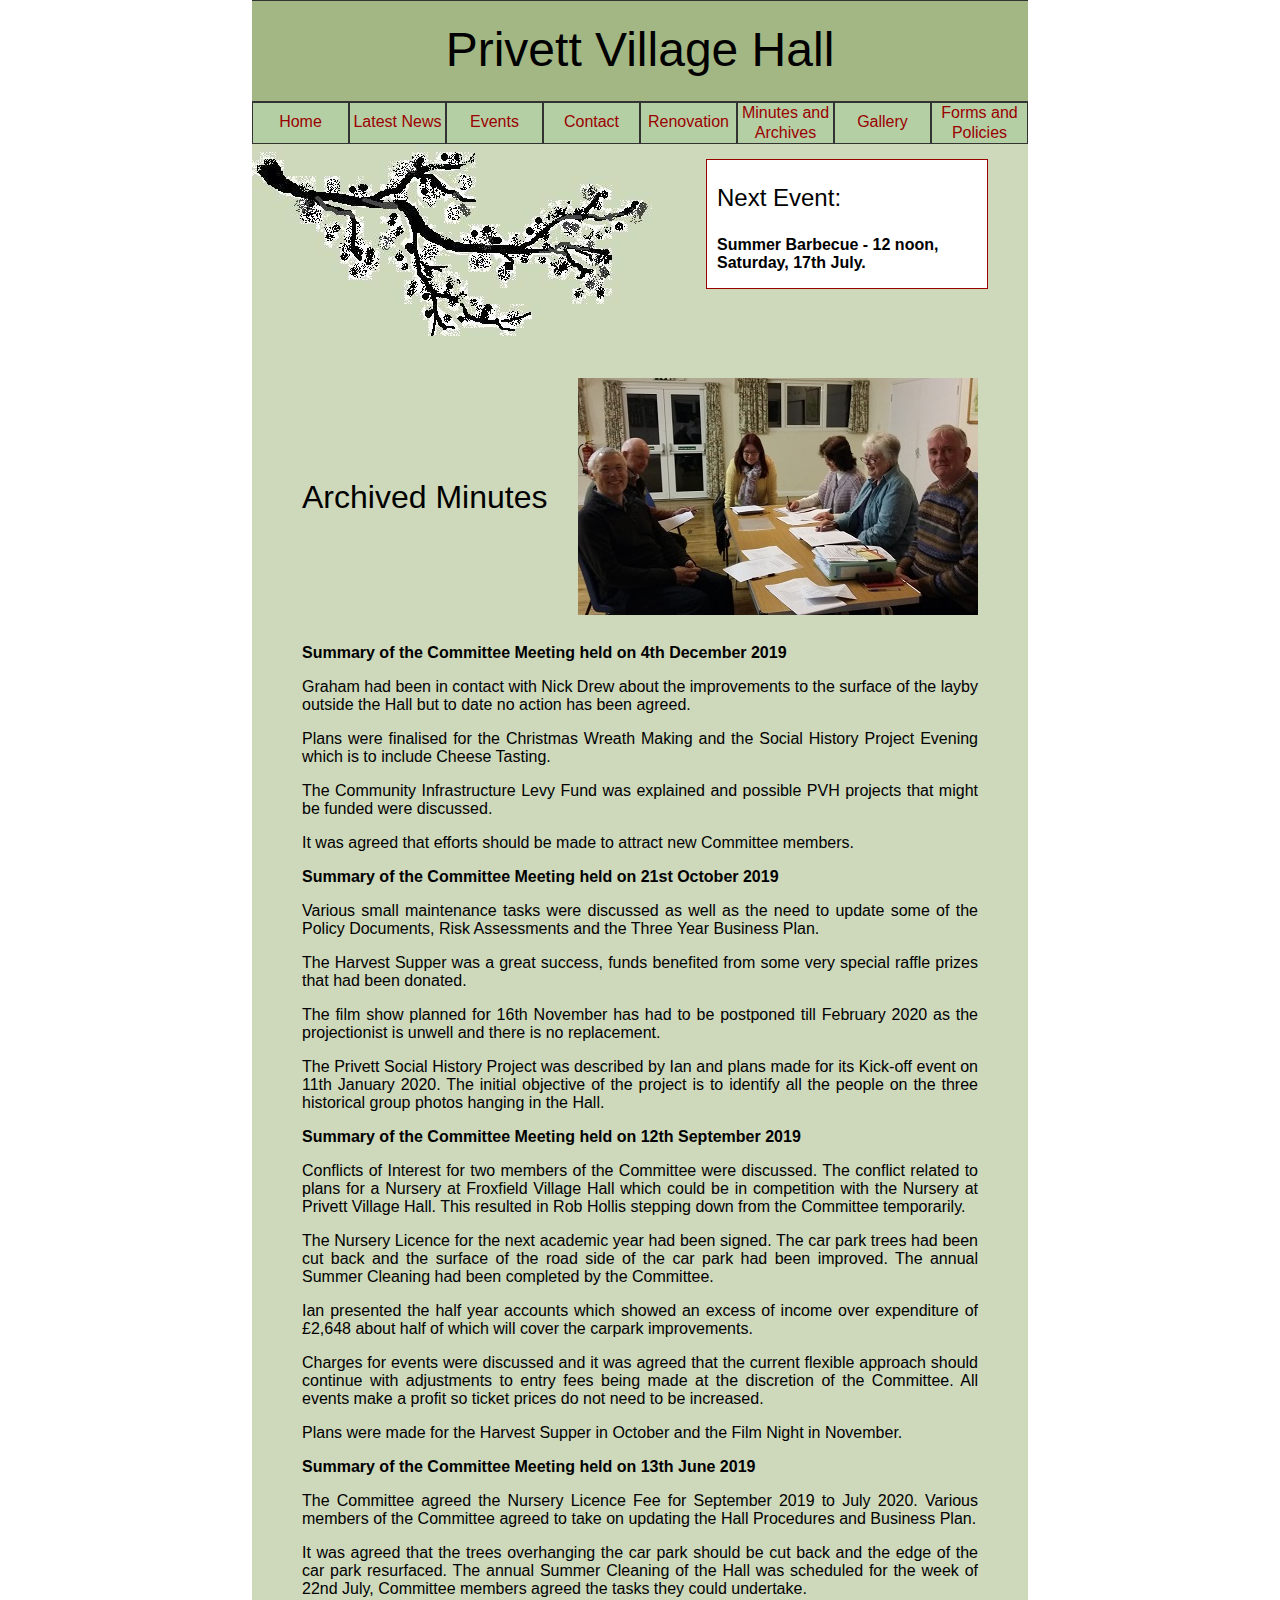
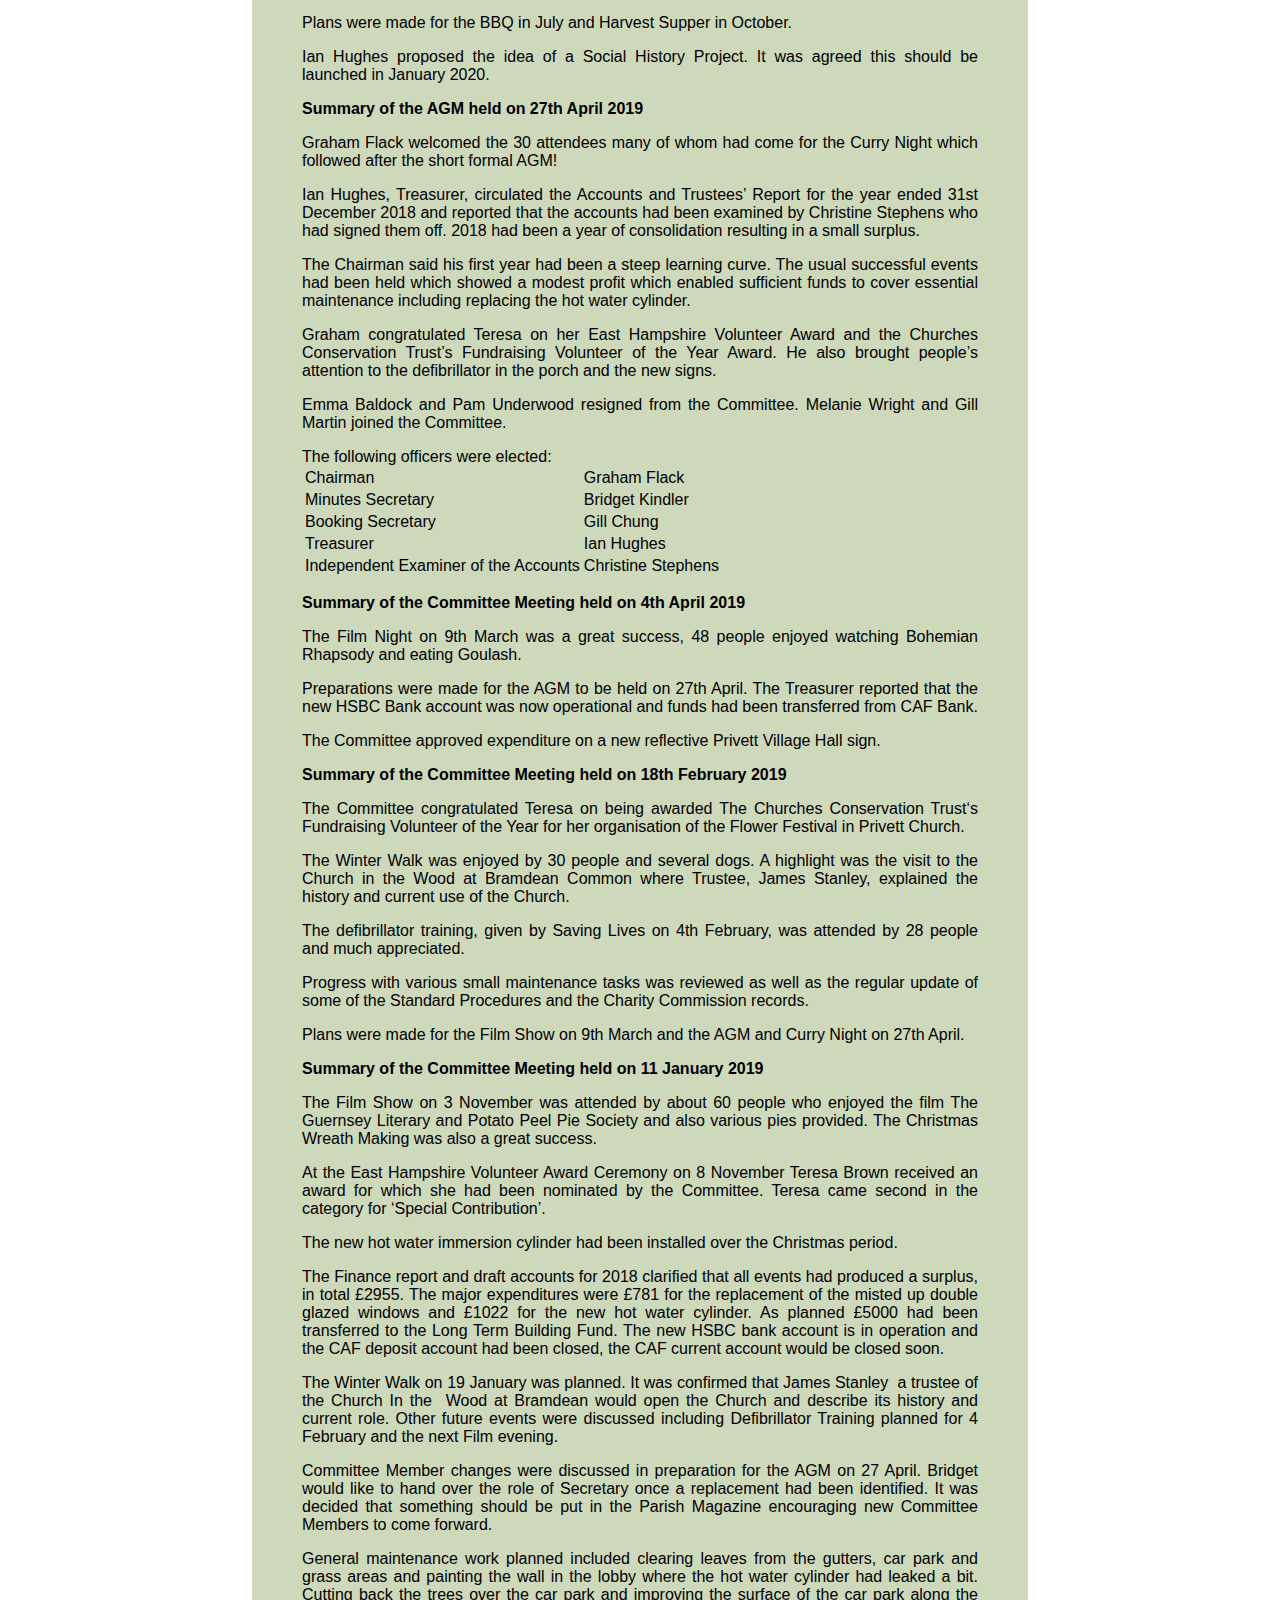
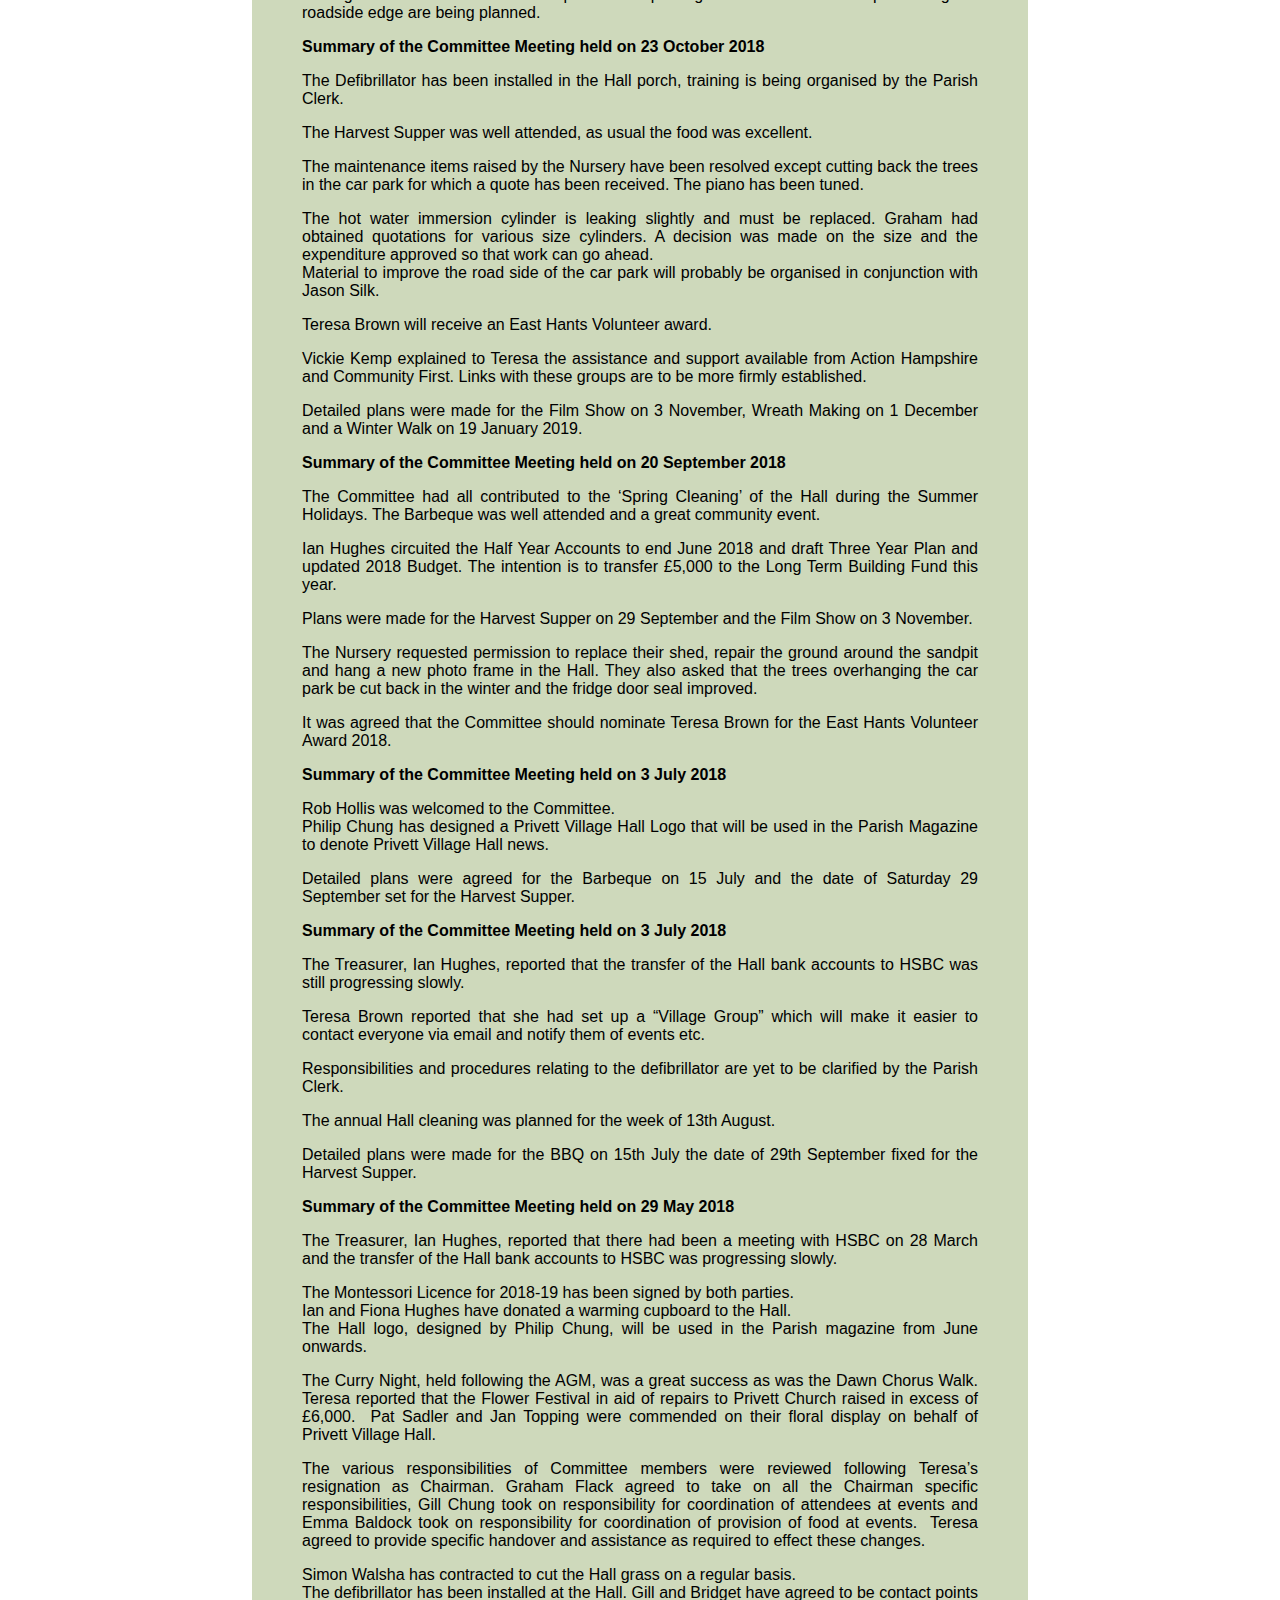
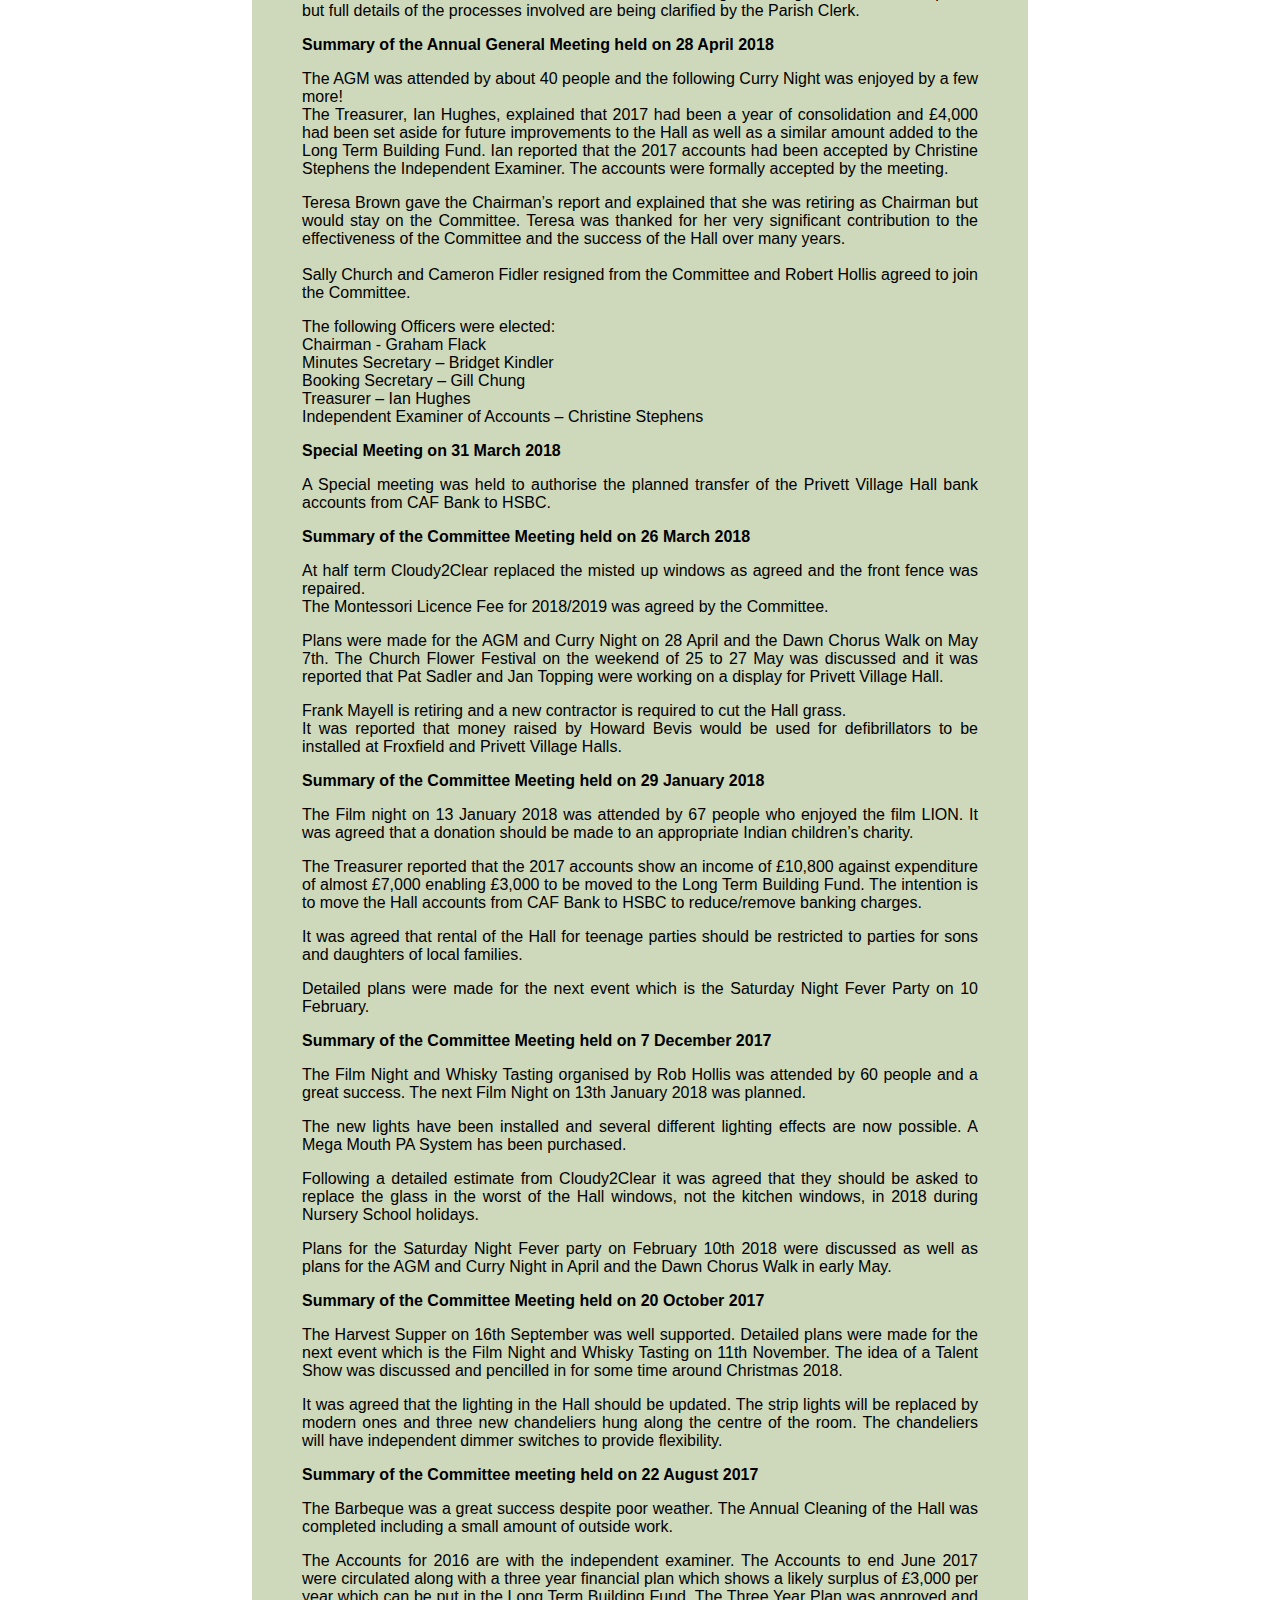
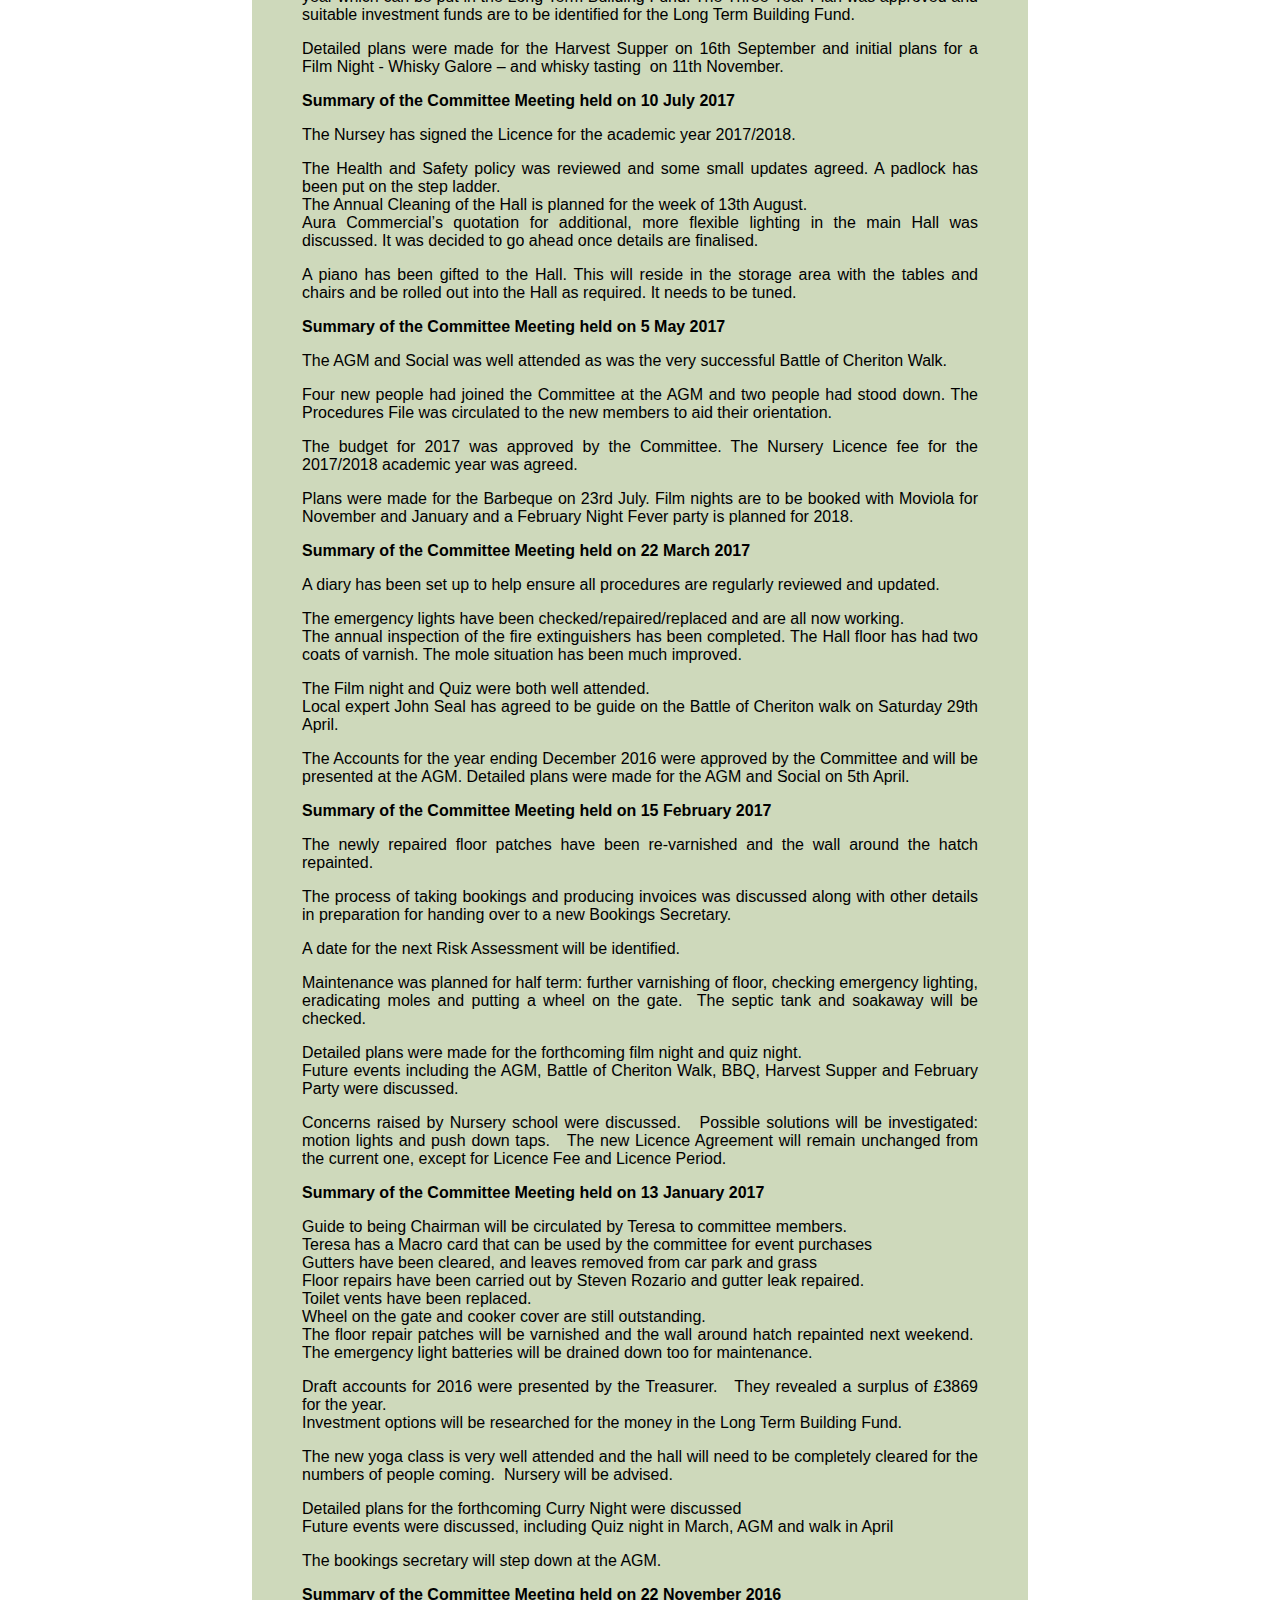
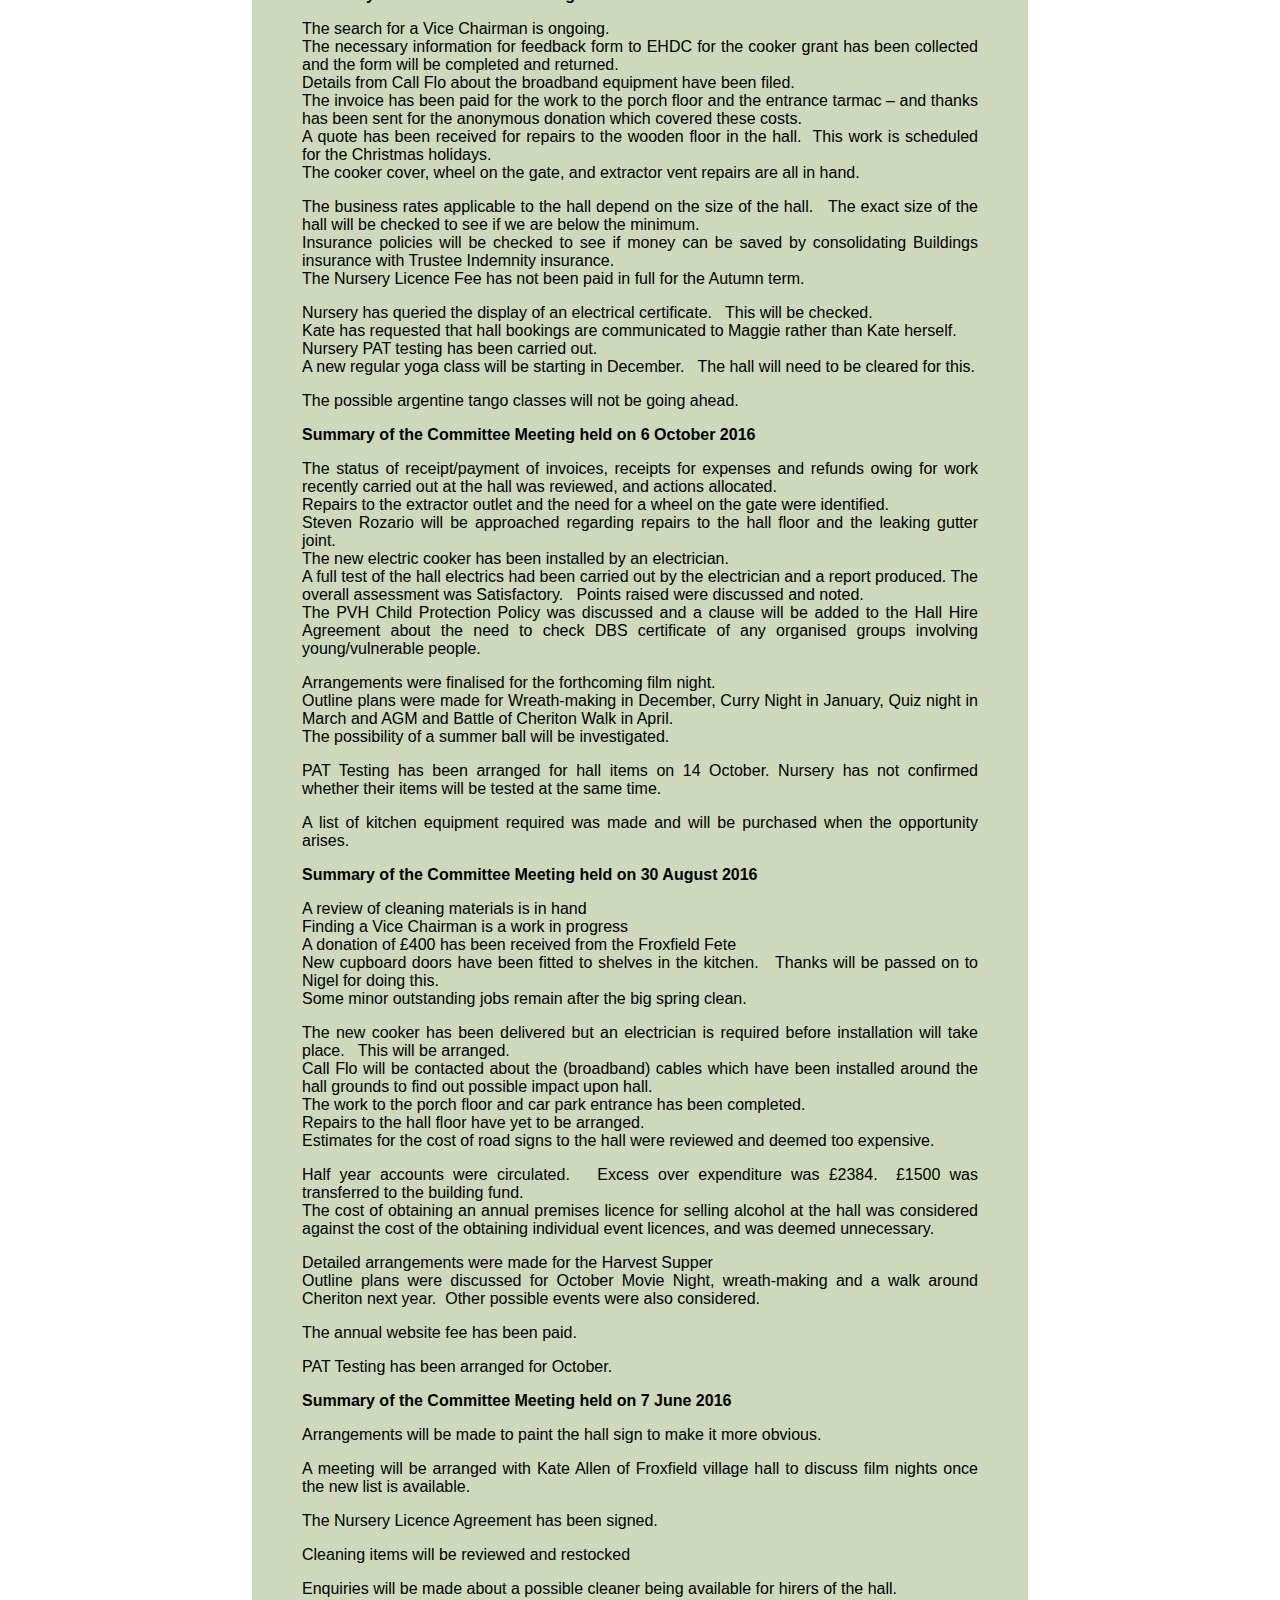
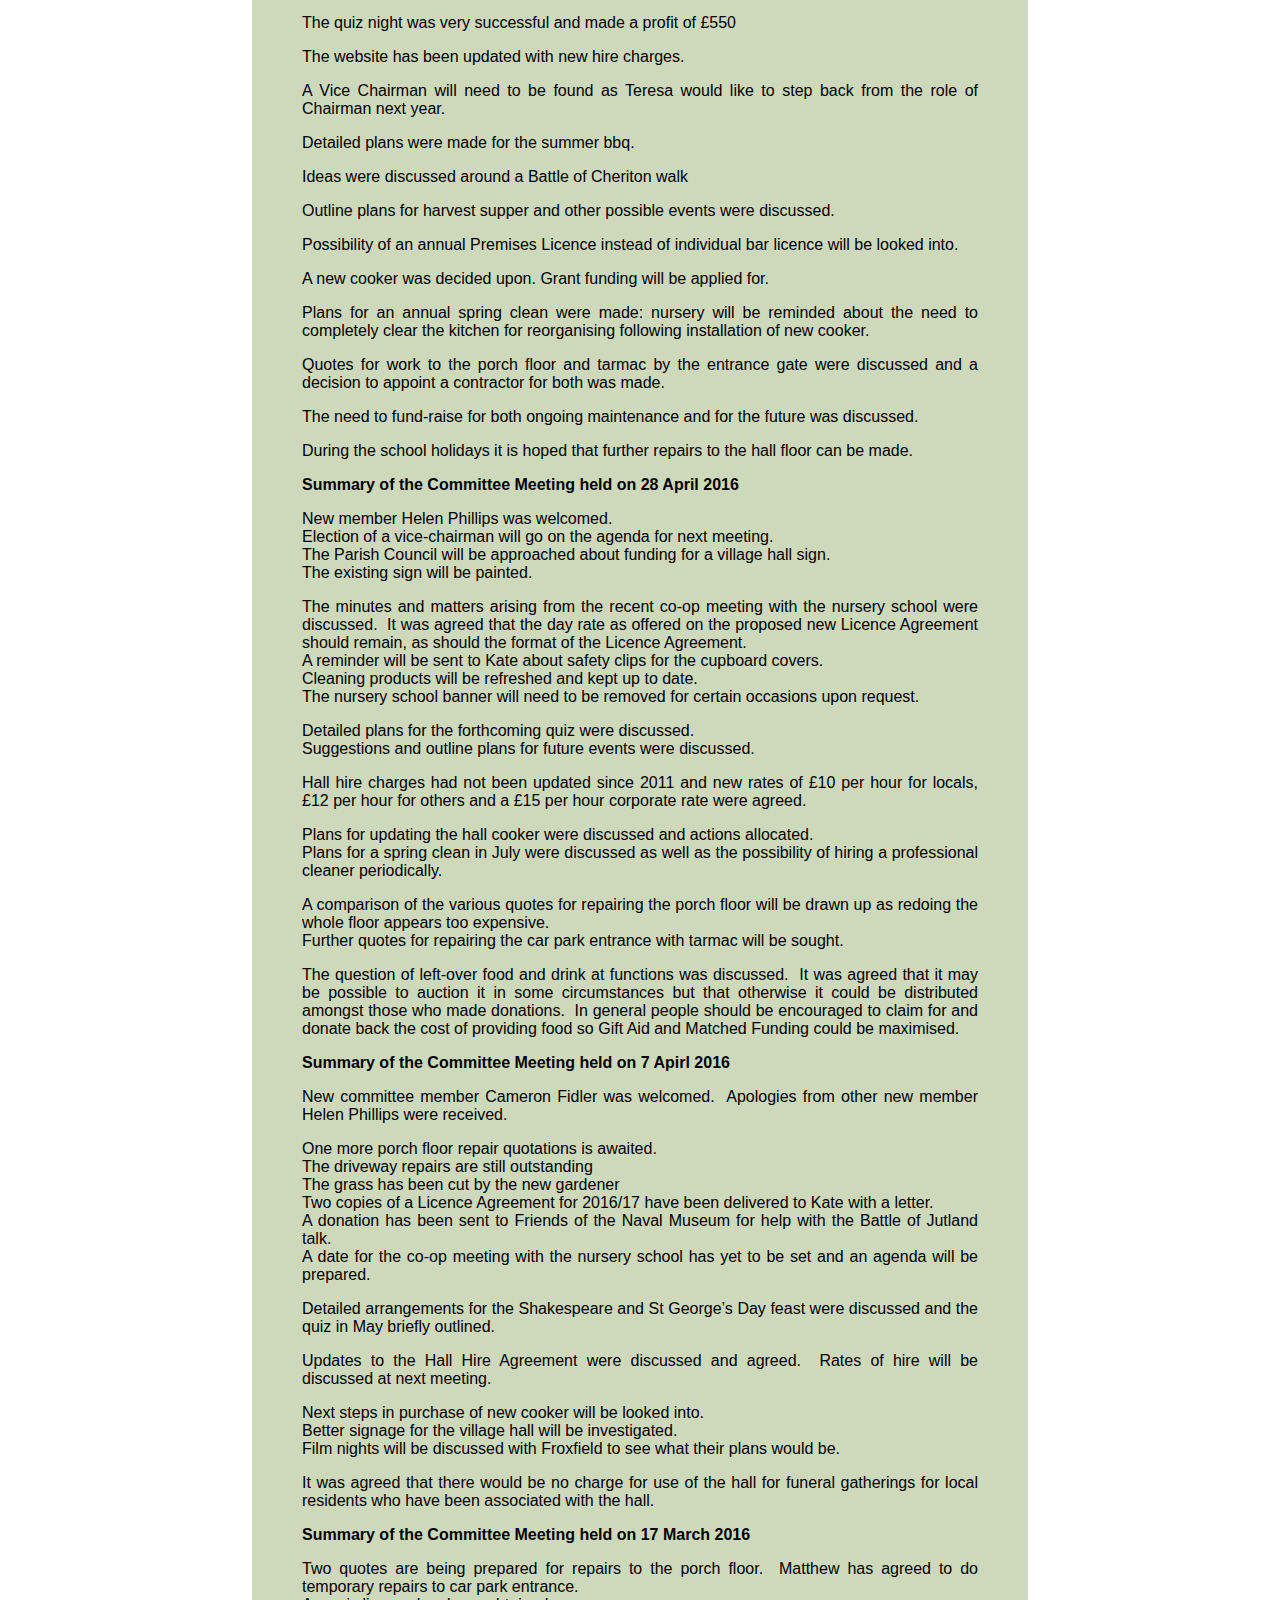
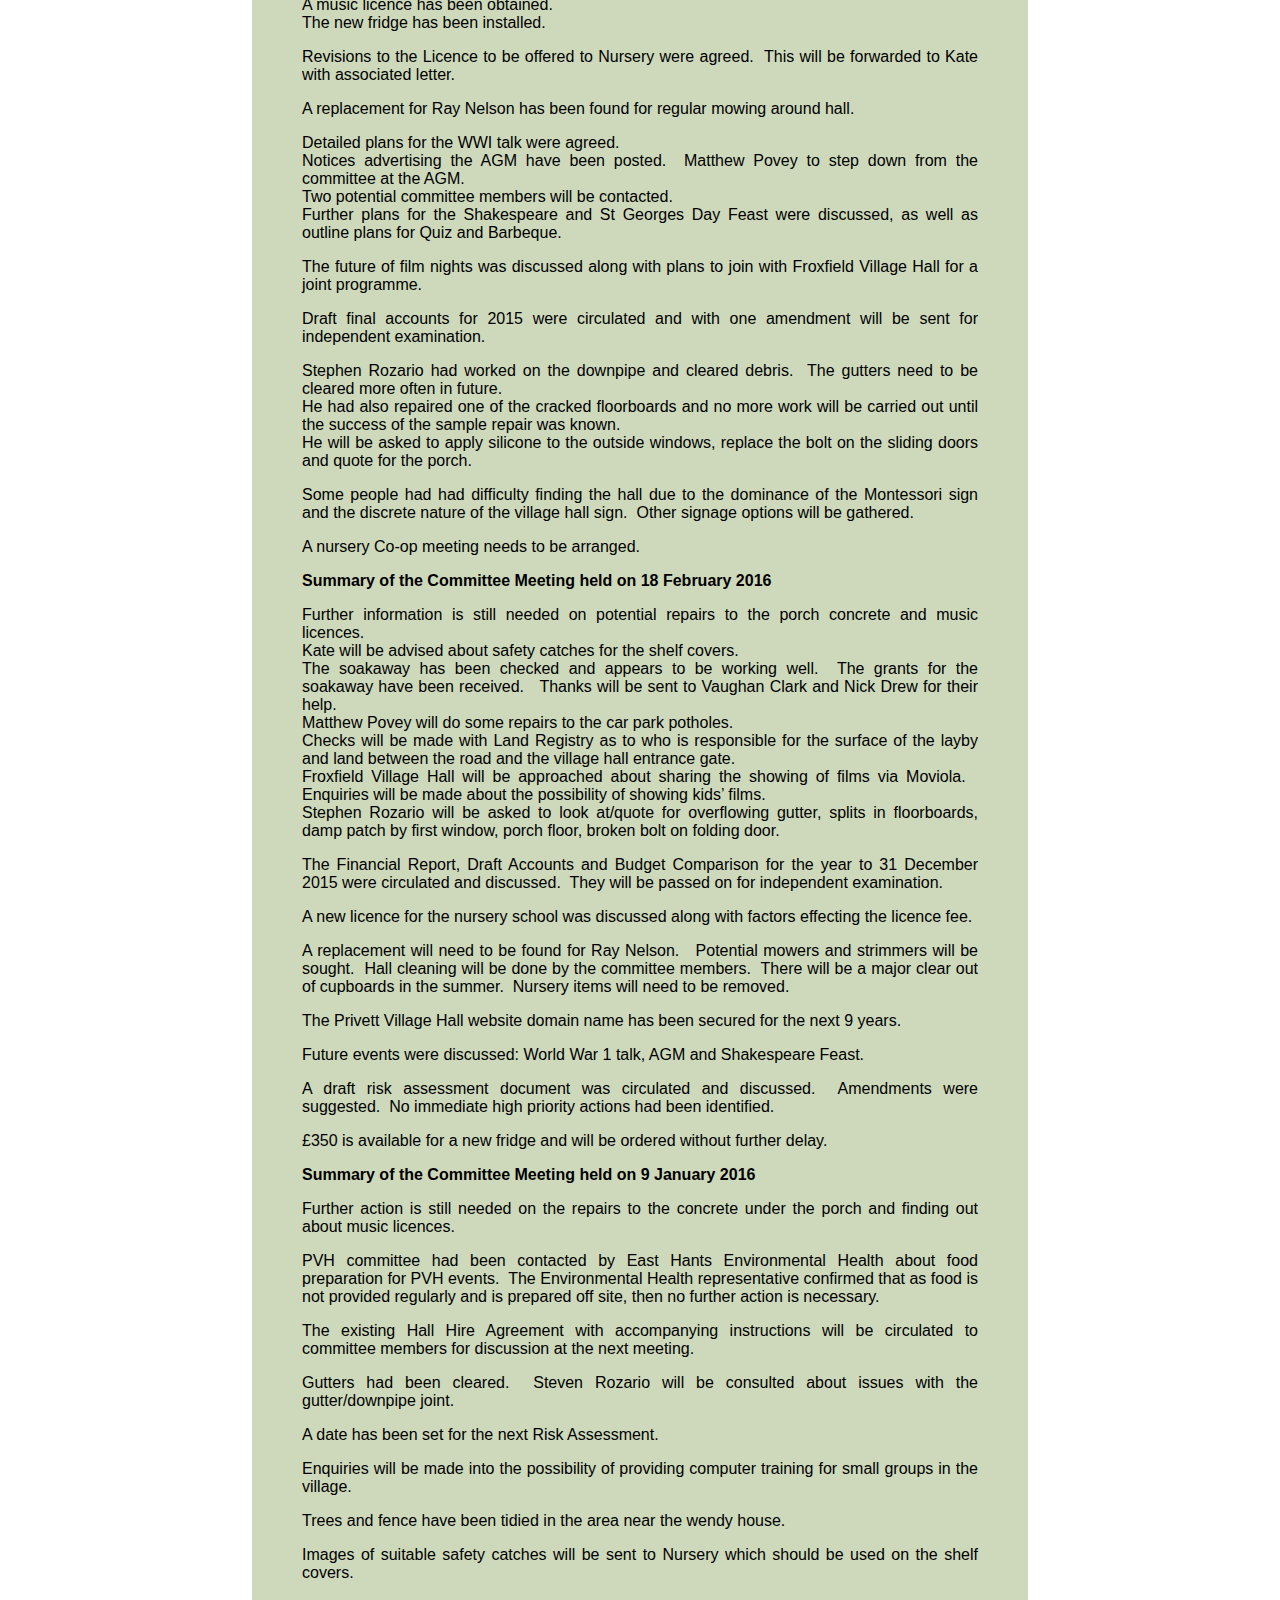
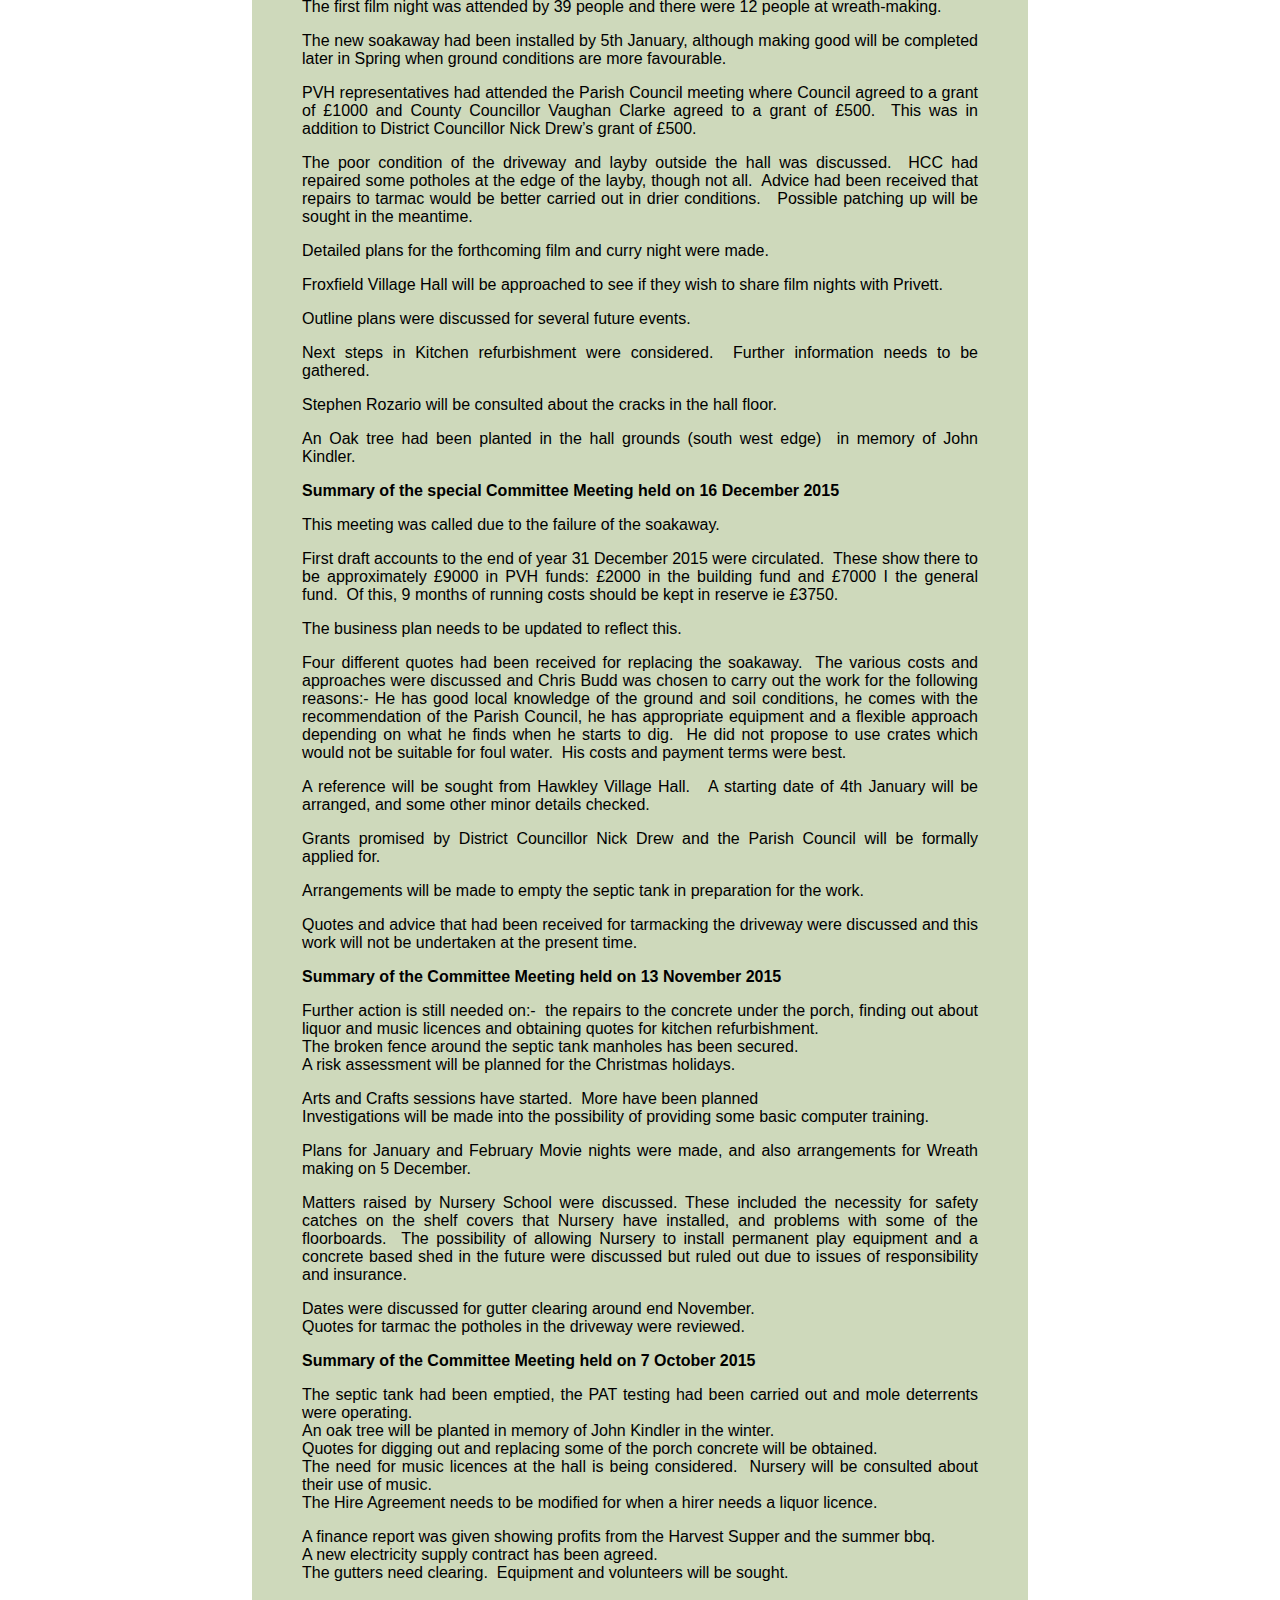
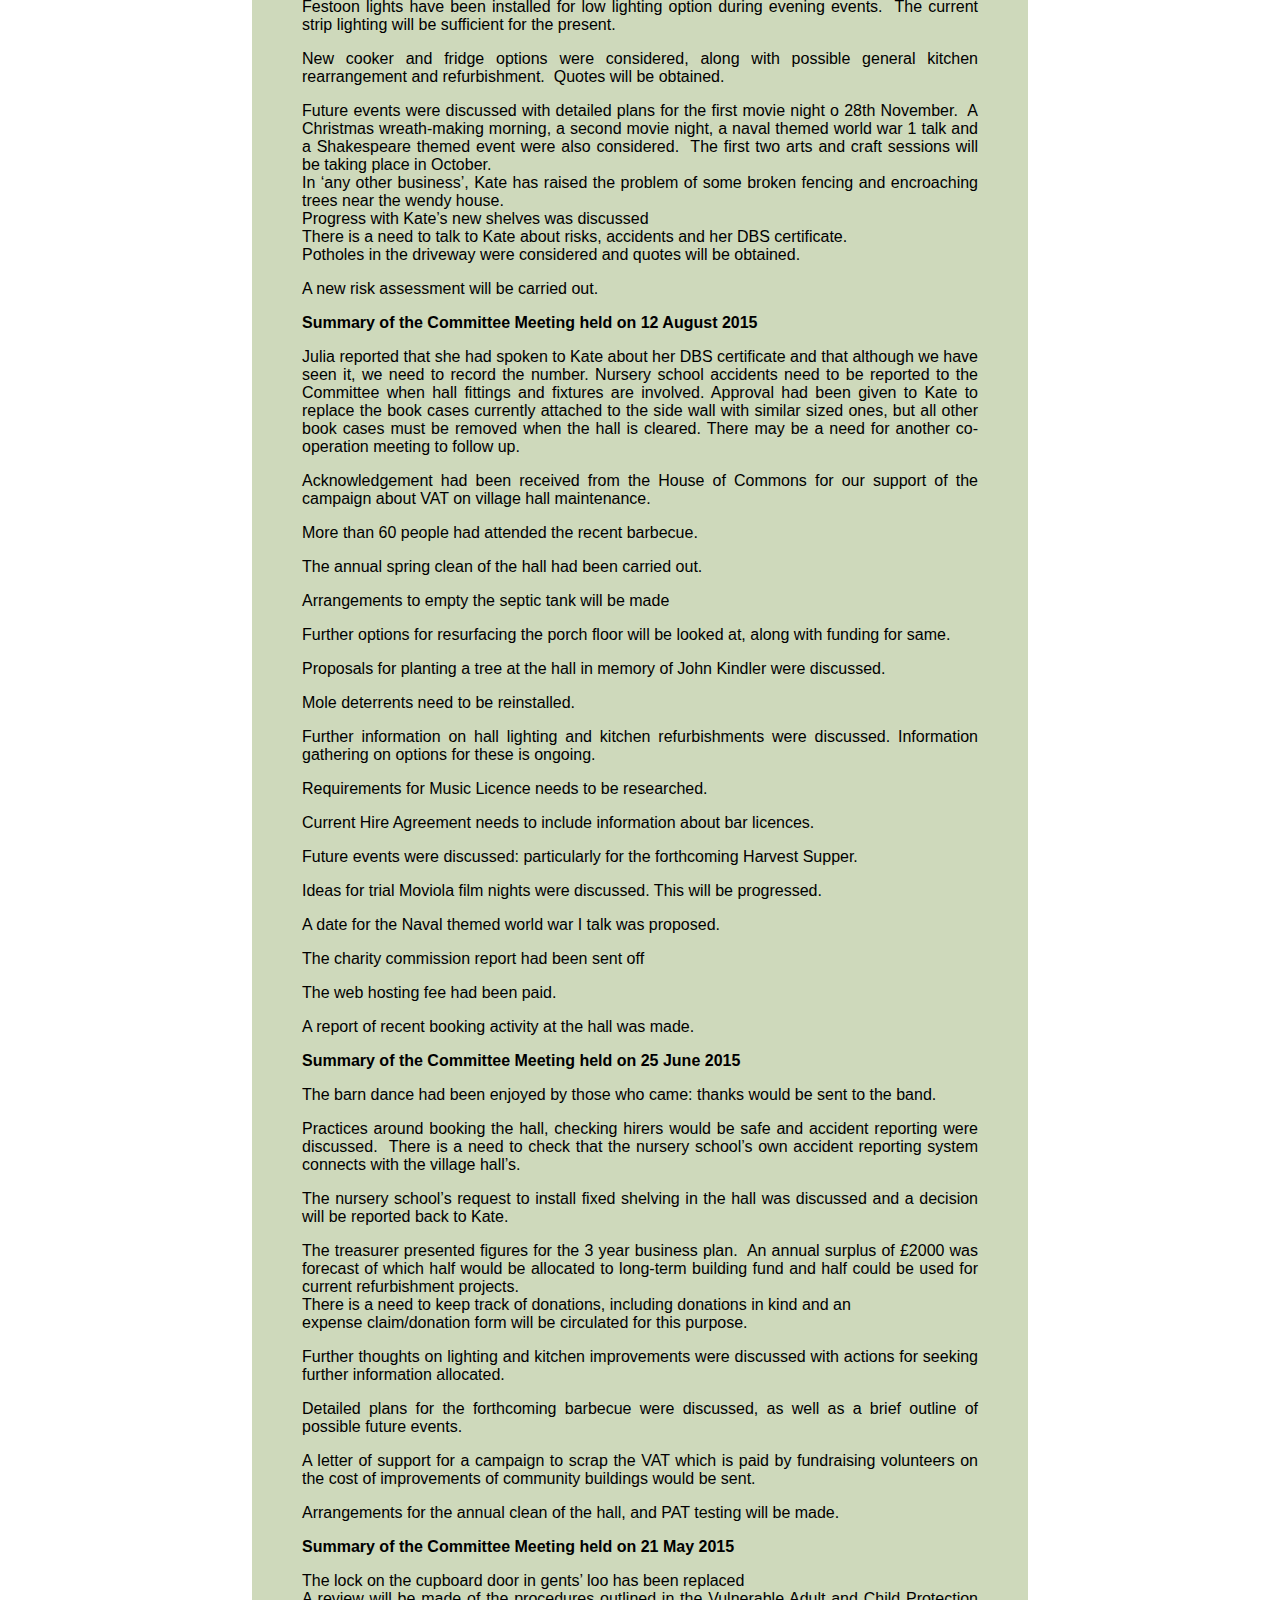
==== commit a06100e2: "Changes as per eemail from Melanie TITLED-Privett Village Hall website on21/06/2021 @ 20:40" ====
--- a/archived-minutes/index.html
+++ b/archived-minutes/index.html
@@ -33,7 +33,12 @@
             <li><a href="../events/index.html" class="VertCenter1">Events</a></li>
             <li><a href="../contact/index.html" class="VertCenter1">Contact</a></li>
             <li><a href="../renovation/index.html" class="VertCenter1">Renovation</a></li>
-            <li><a href="index.html" class="VertCenter1">Minutes</a></li>
+            <li><a href="#" class="VertCenter2">Minutes and Archives</a>
+            <ul class="subnav">
+                    <li><a href='../minutes/index.html' class="VertCenter1">Minutes</a>
+                    </li>
+                    <li><a href='archived-minutes/index.html' class="VertCenter1">Archives</a></li>
+                </ul>
             <li><a href="../picture_gallery/index.html" class="VertCenter1">Gallery</a></li>
             <li><a href="#" class="VertCenter2">Forms and Policies</a>
                 <ul class="subnav">
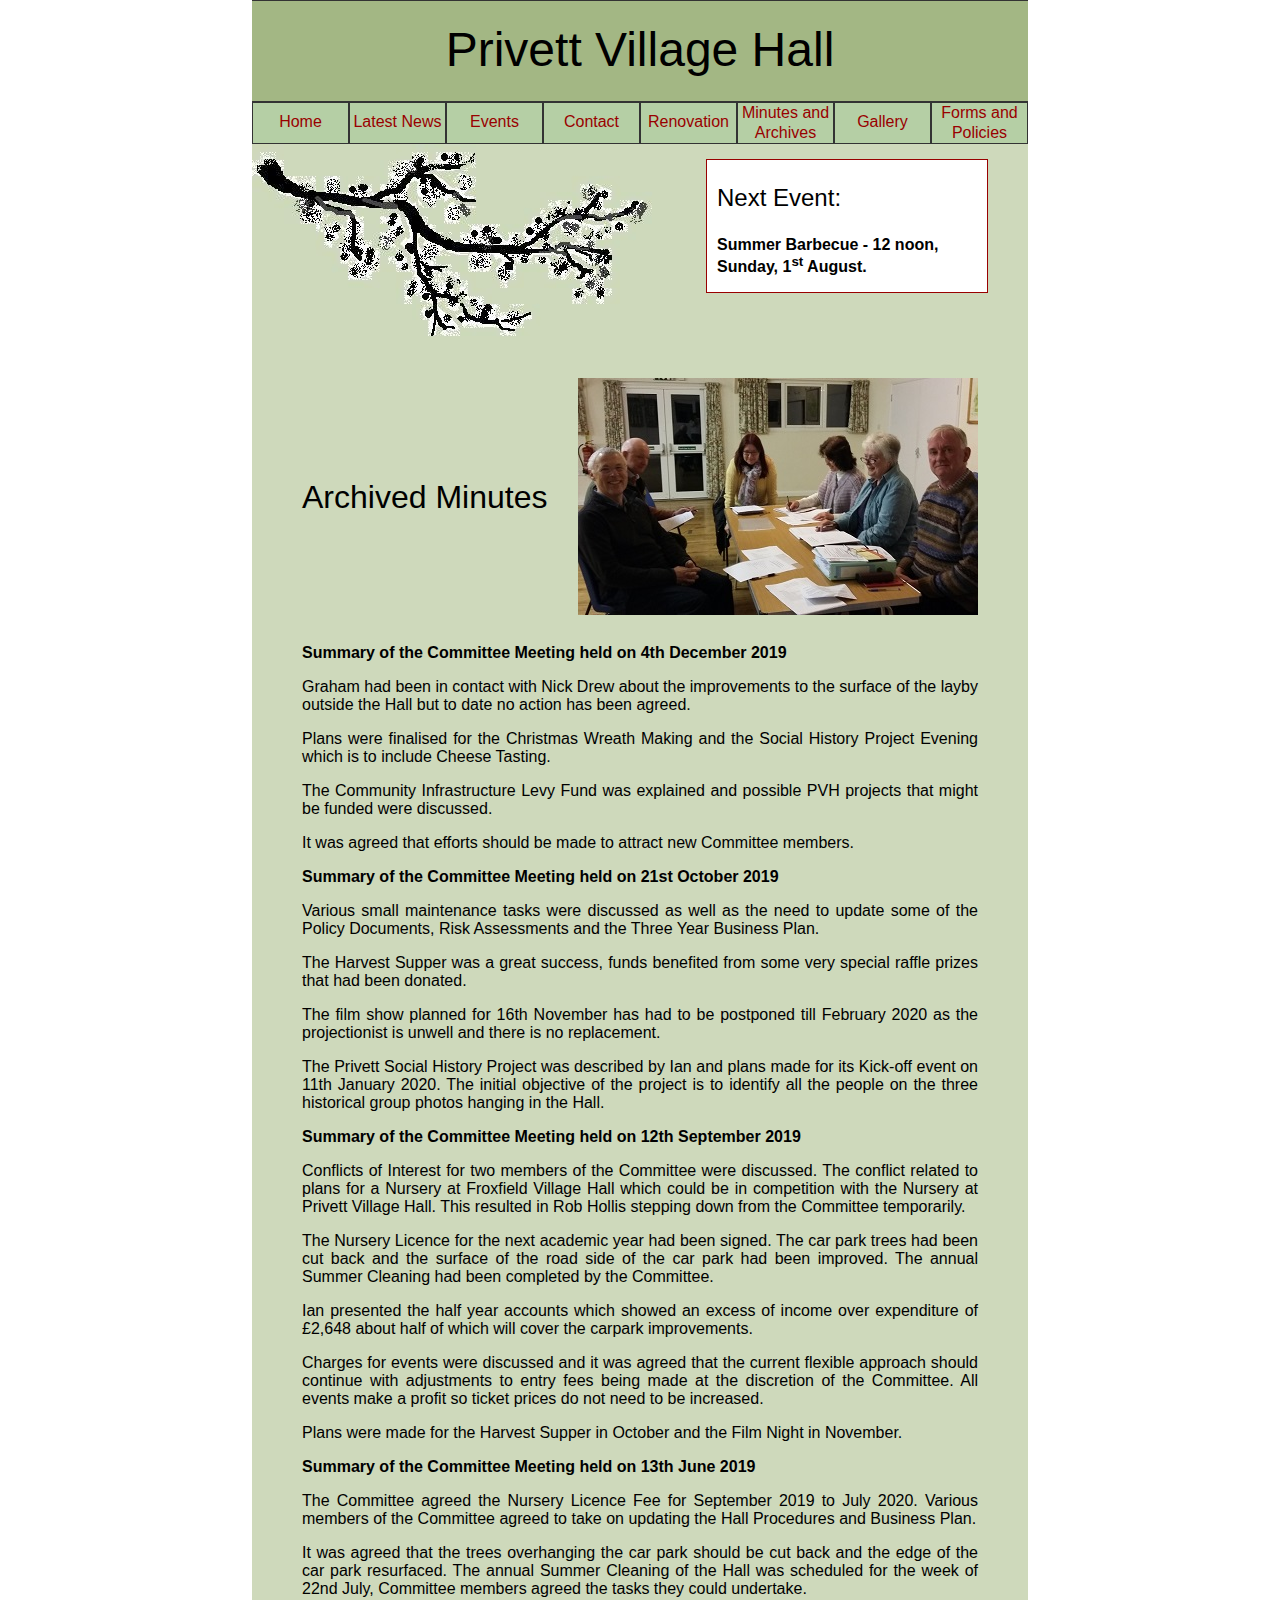
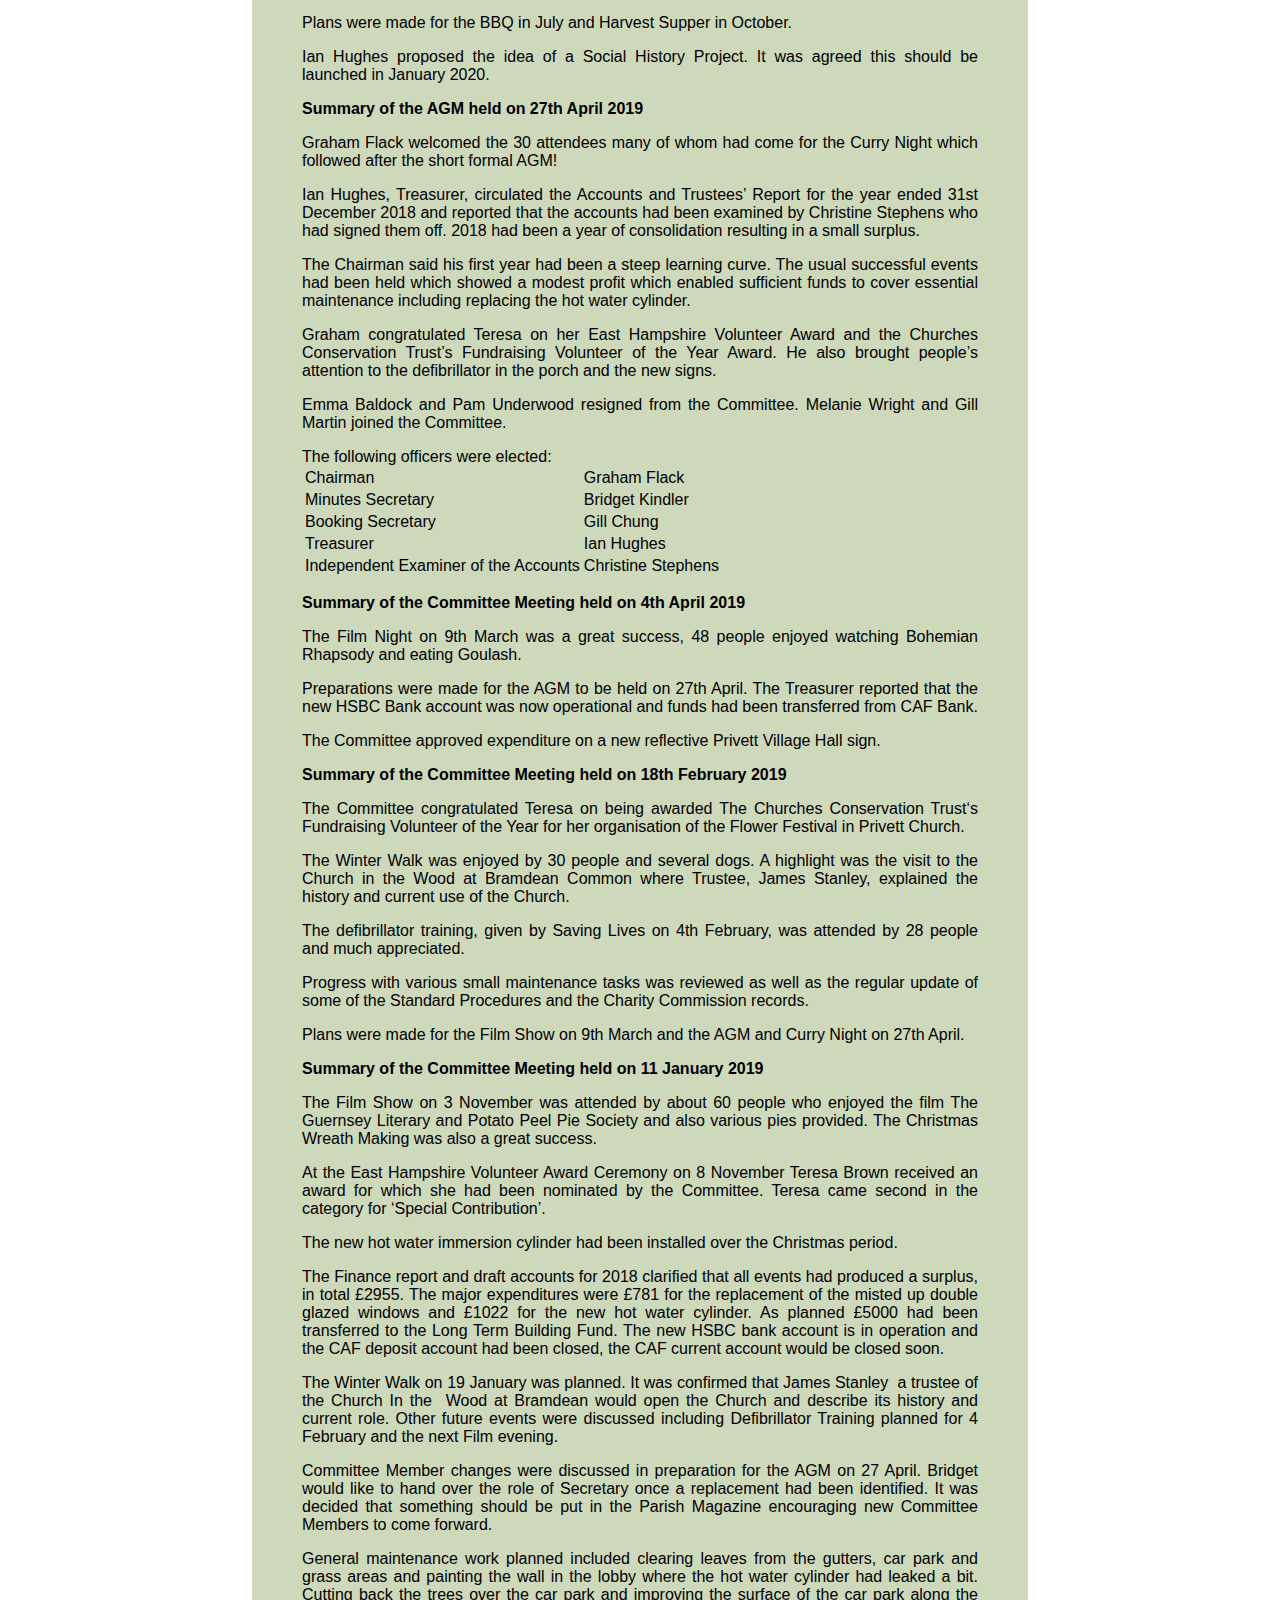
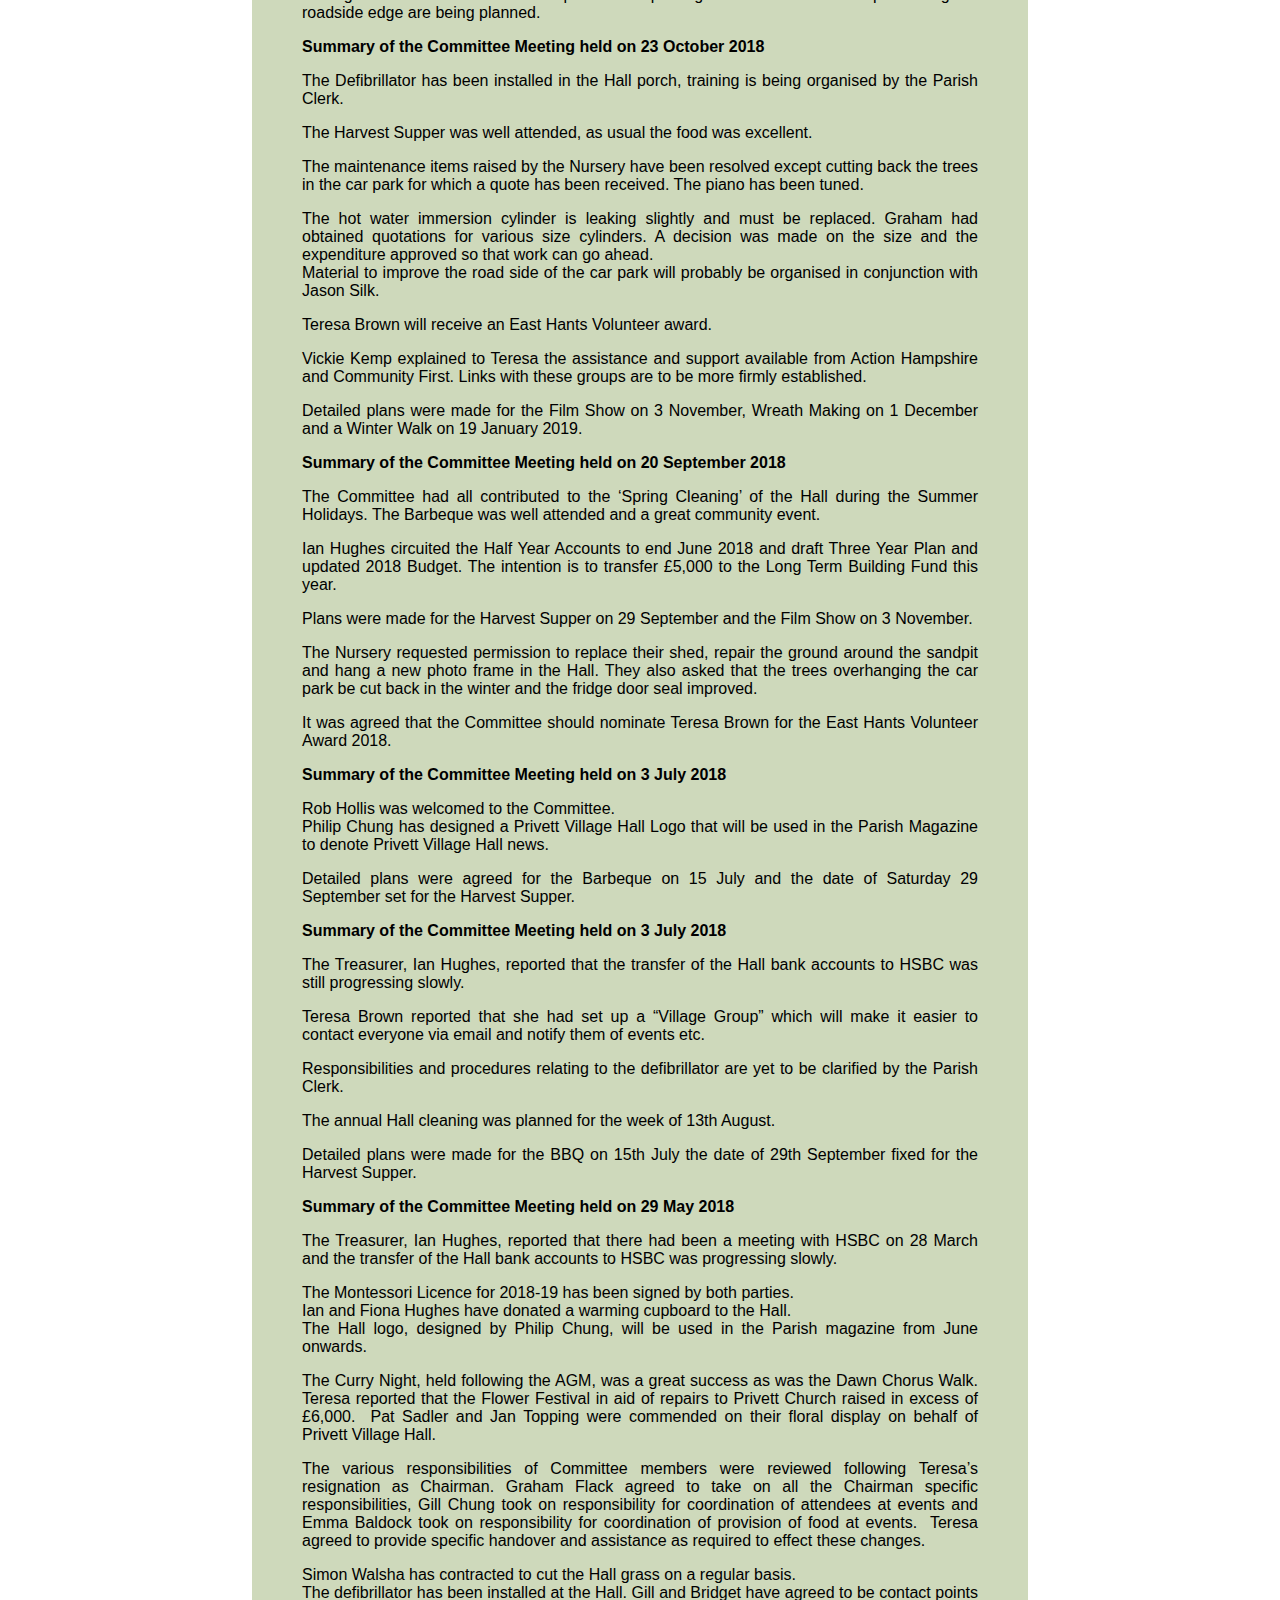
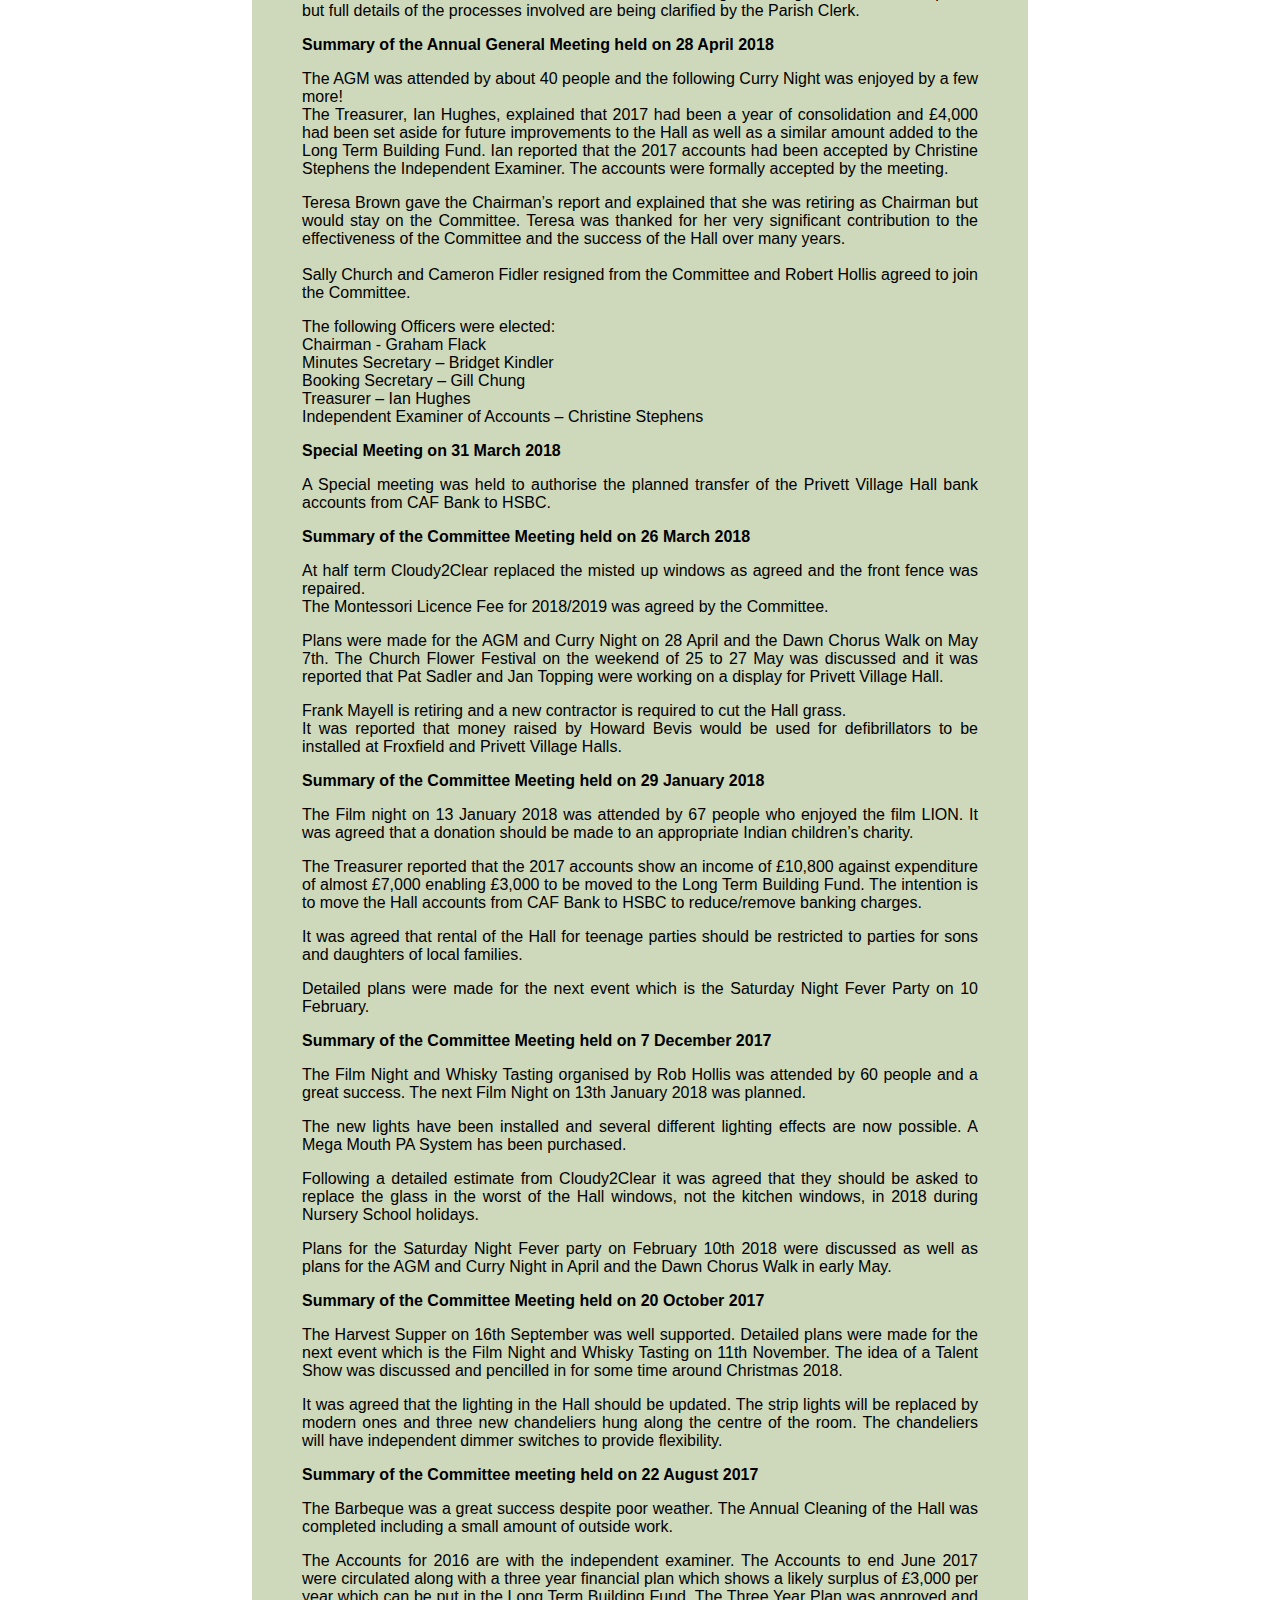
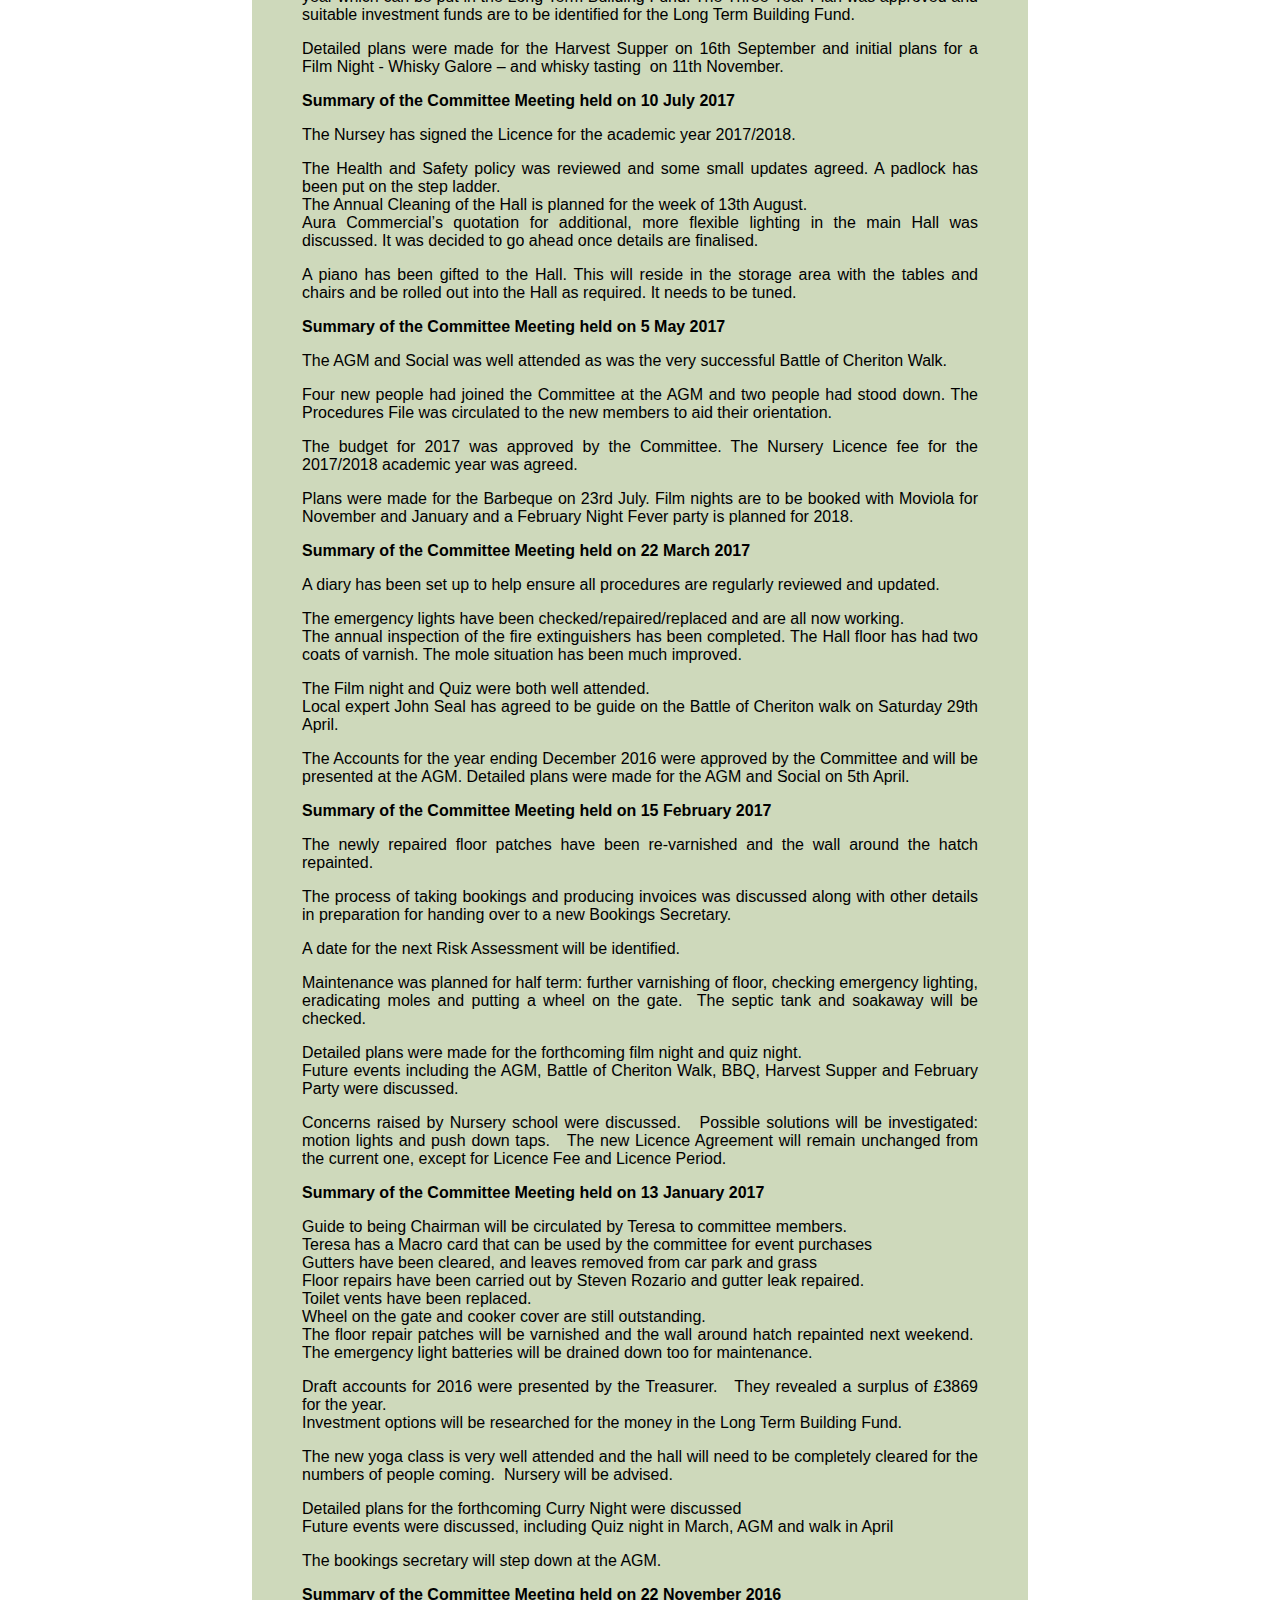
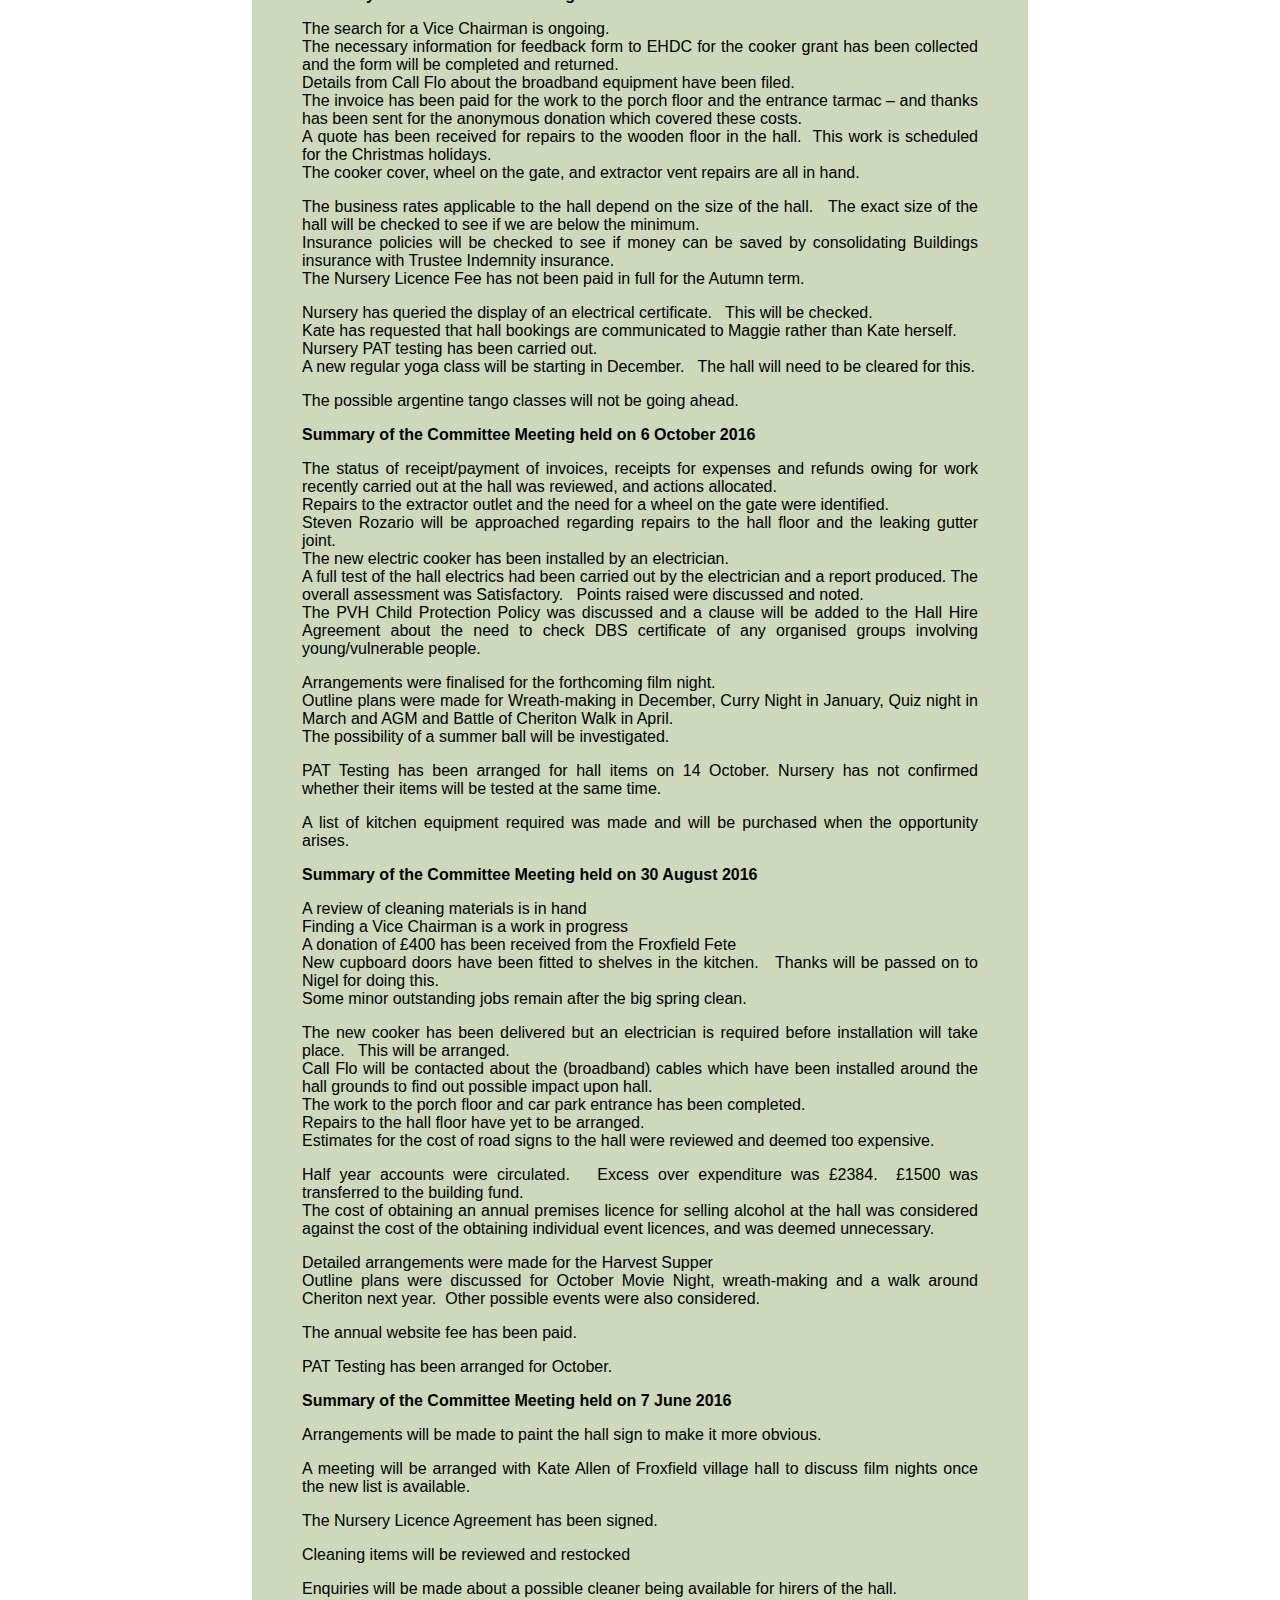
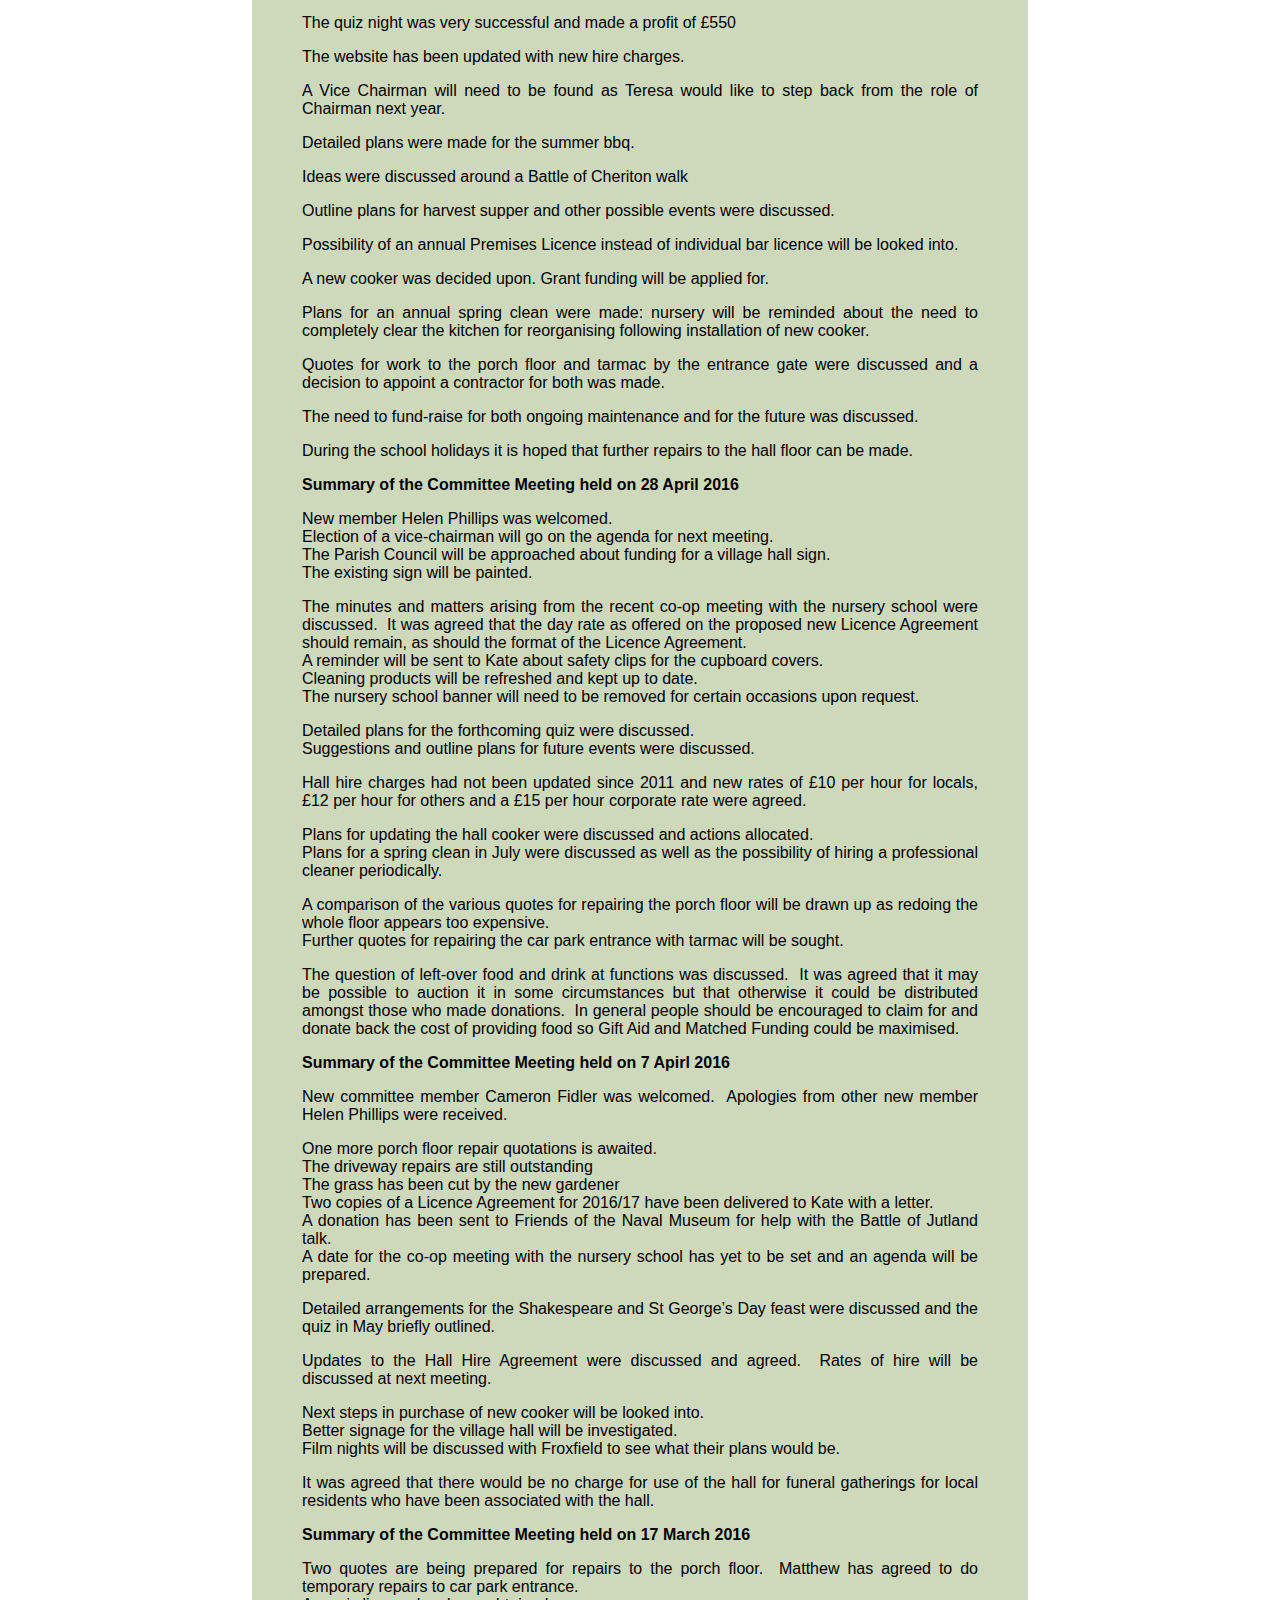
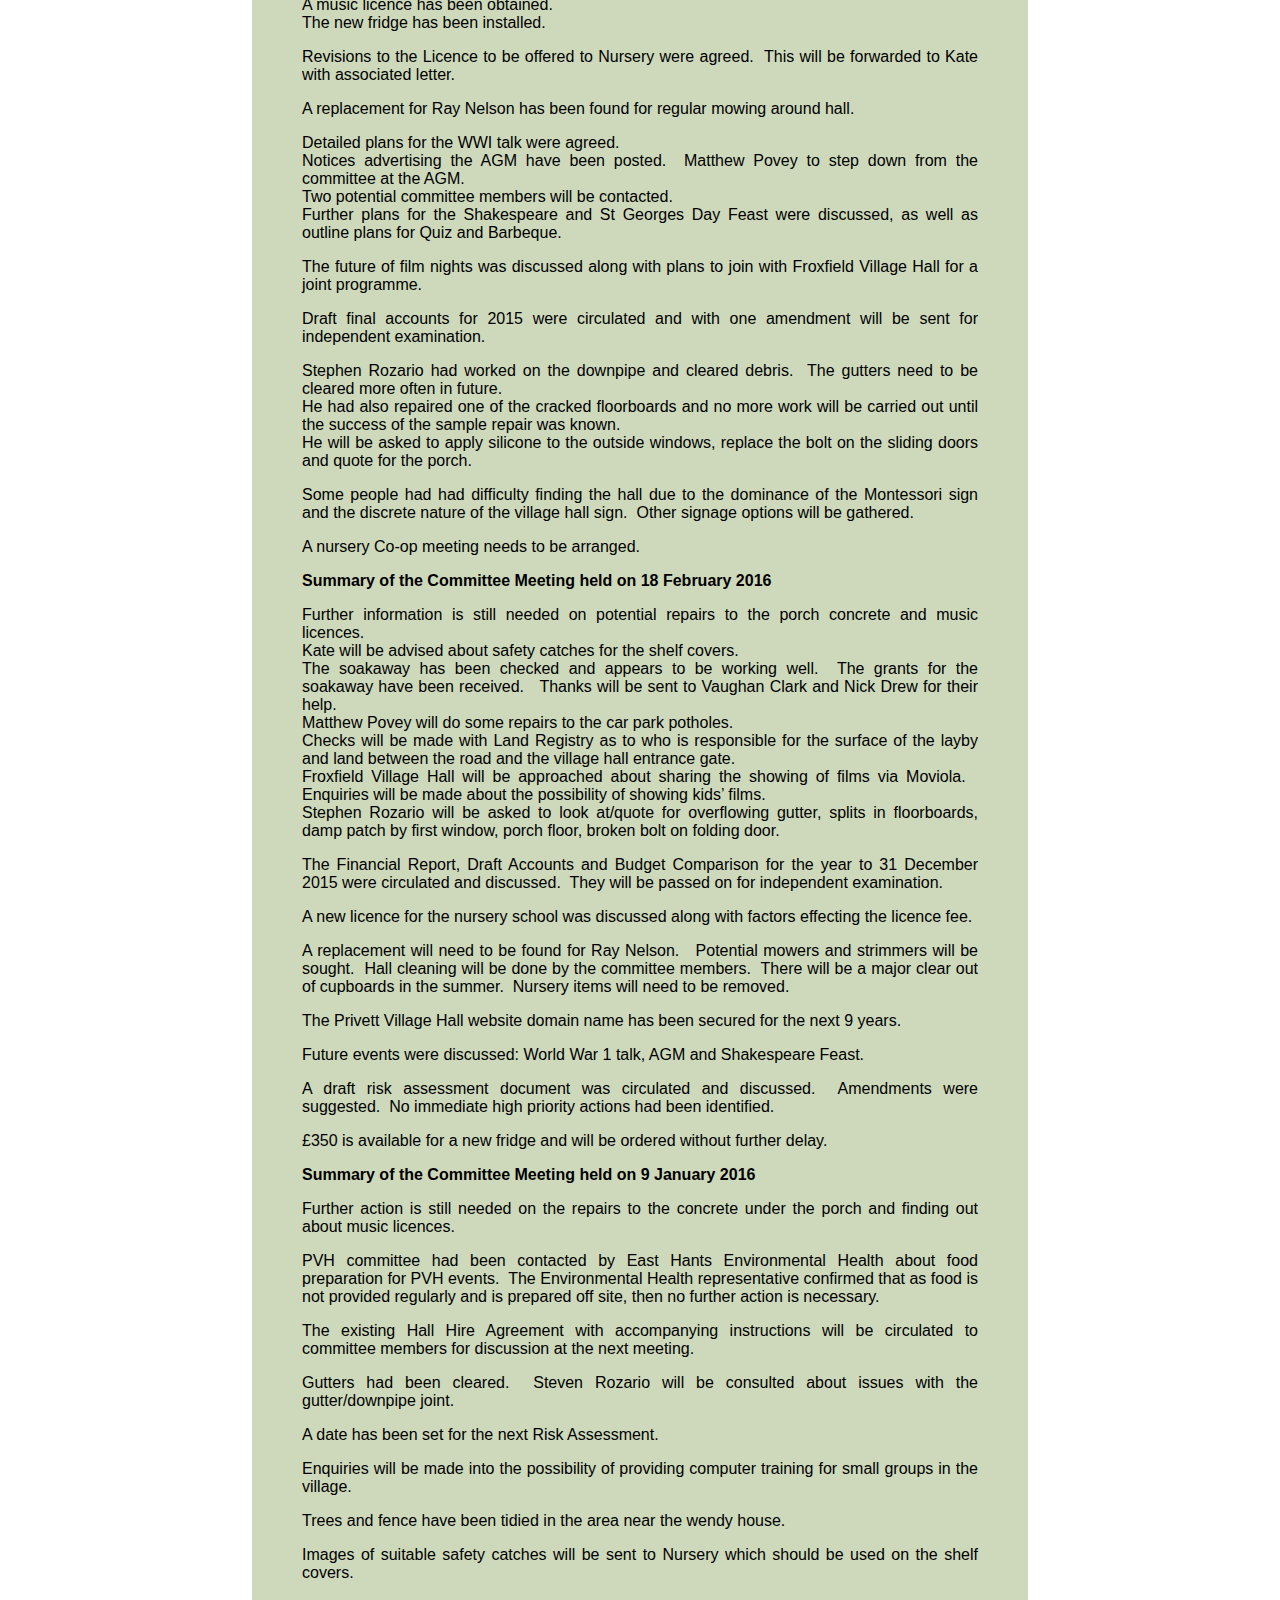
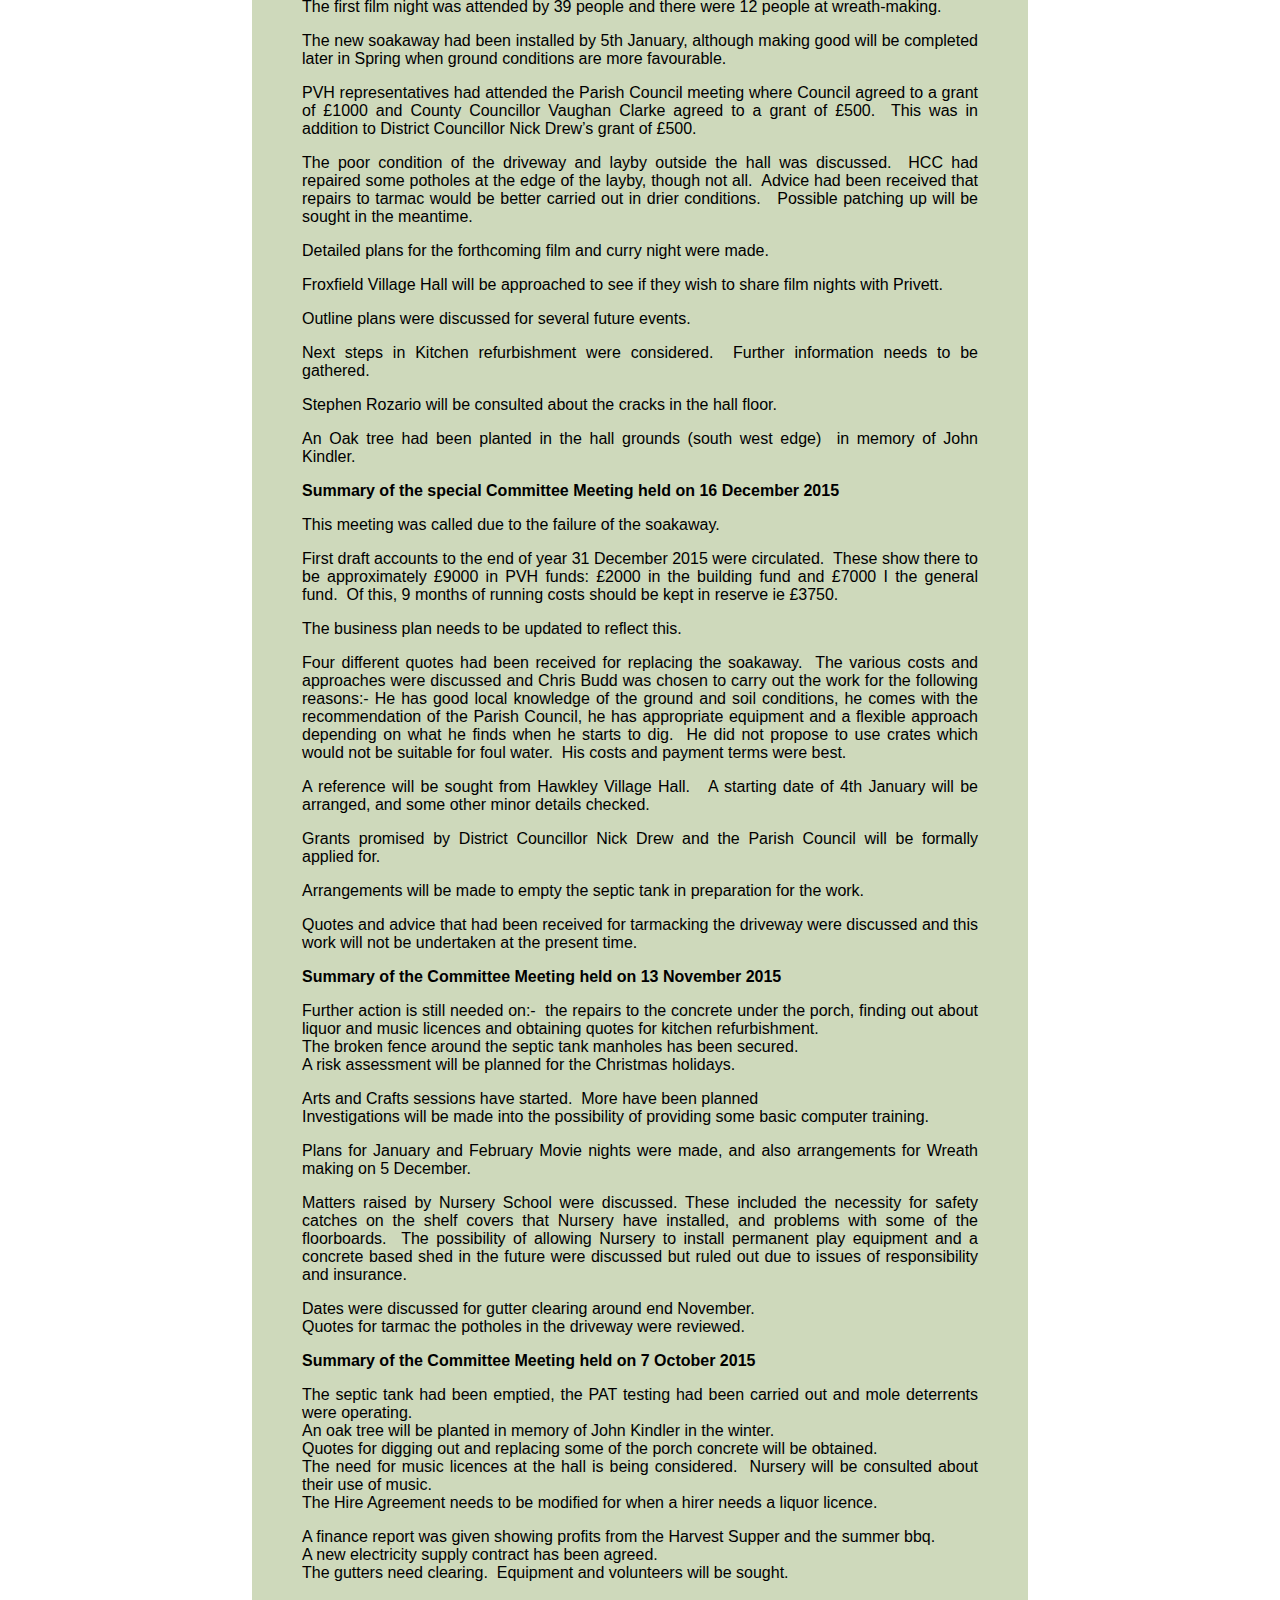
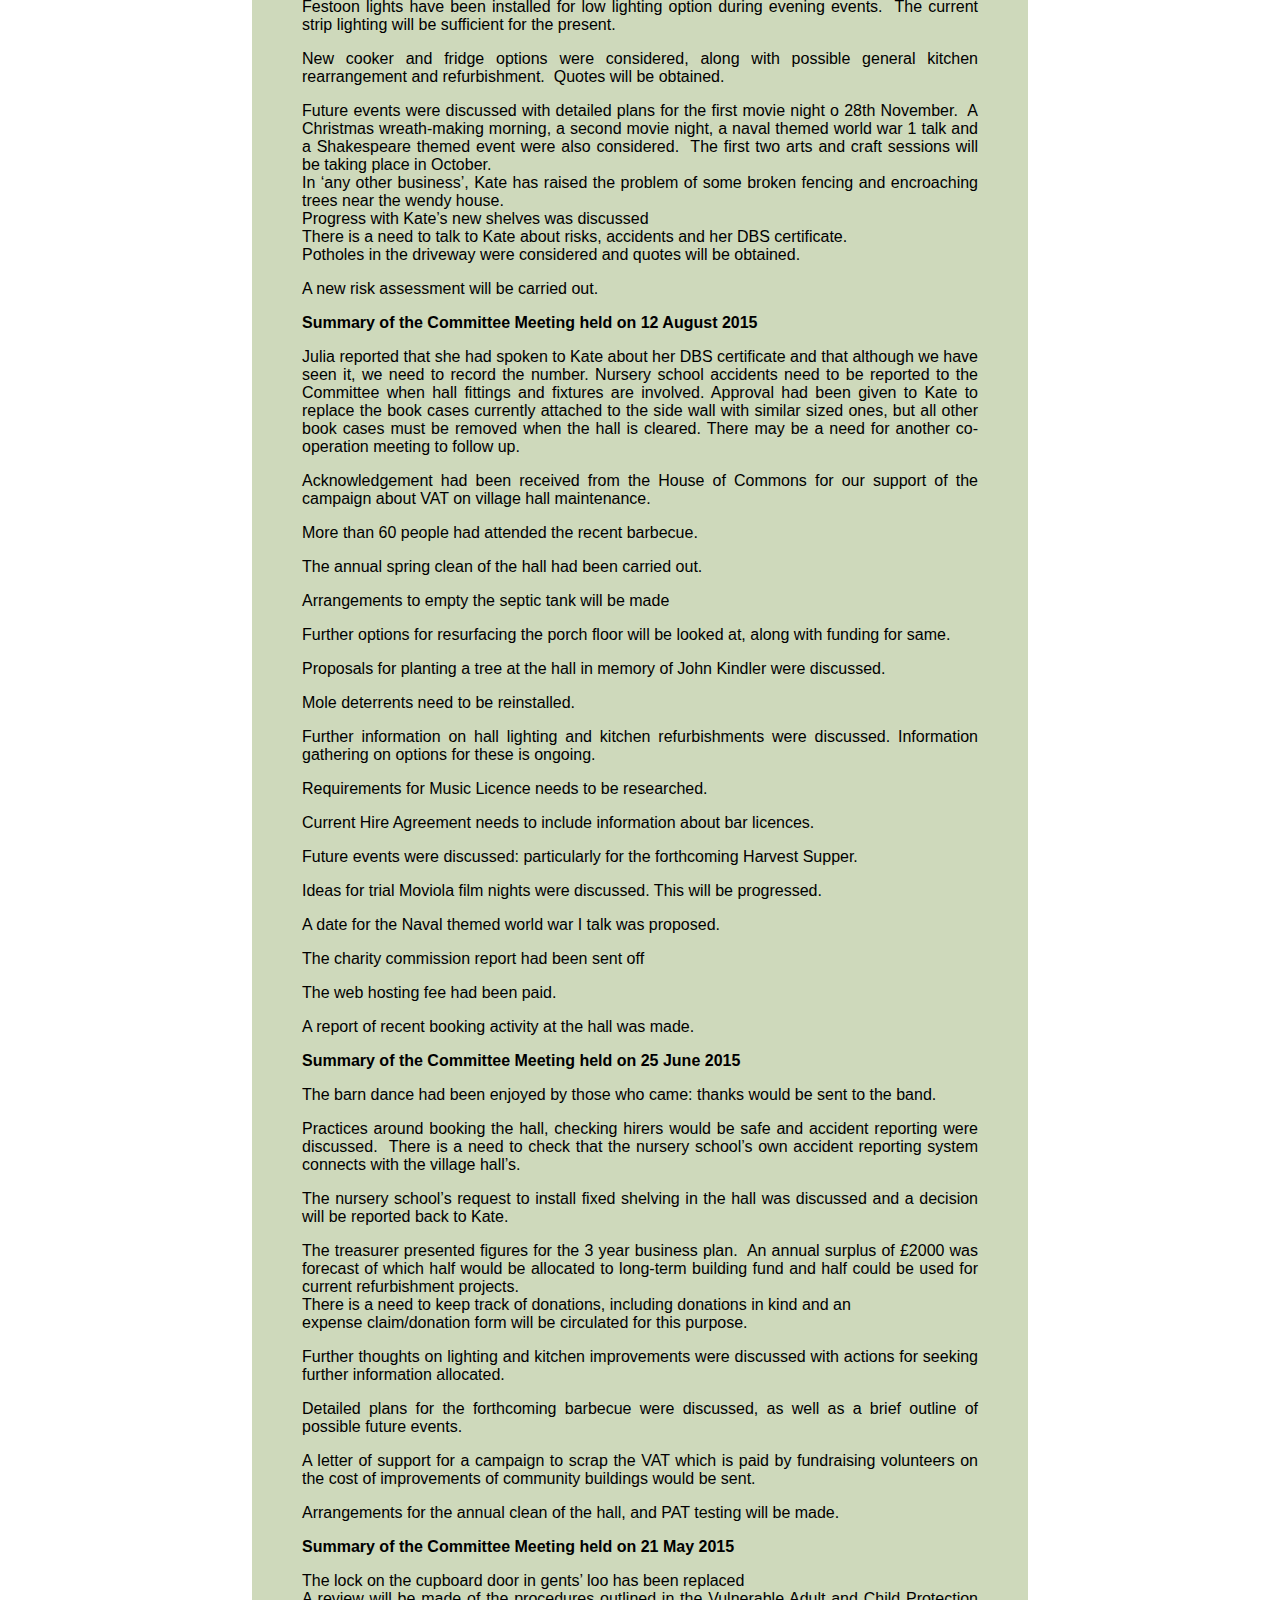
==== commit 5e5f191c: "Added the child Protection Policy and changes to the pages as per Melanie's request" ====
--- a/archived-minutes/index.html
+++ b/archived-minutes/index.html
@@ -37,12 +37,12 @@
             <ul class="subnav">
                     <li><a href='../minutes/index.html' class="VertCenter1">Minutes</a>
                     </li>
-                    <li><a href='archived-minutes/index.html' class="VertCenter1">Archives</a></li>
+                    <li><a href='../archived-minutes/index.html' class="VertCenter1">Archives</a></li>
                 </ul>
             <li><a href="../picture_gallery/index.html" class="VertCenter1">Gallery</a></li>
             <li><a href="#" class="VertCenter2">Forms and Policies</a>
                 <ul class="subnav">
-                    <li><a href='../Child Protection Policy June 2018.docx' class="VertCenter2">Child Protection
+                    <li><a href='../PVH Child Protection Policy June 2021.pdf' class="VertCenter2">Child Protection
                         Policy</a></li>
                     <li><a href='../Charity Gift Aid Declaration.pdf' class="VertCenter1">Gift Aid Form</a></li>
                 </ul>
@@ -55,7 +55,7 @@
     </div>
     <div id="headerEvent">
         <p class="header">Next Event: </p>
-        <p class="bold">Summer Barbecue - 12 noon, Saturday, 17th July.<br/>
+        <p class="bold">Summer Barbecue - 12 noon, Sunday, 1<sup>st</sup> August.<br/>
 
         </p>
         <!--    <p class="bold"><span class="bold"></span>See Events page for  details</p>-->
